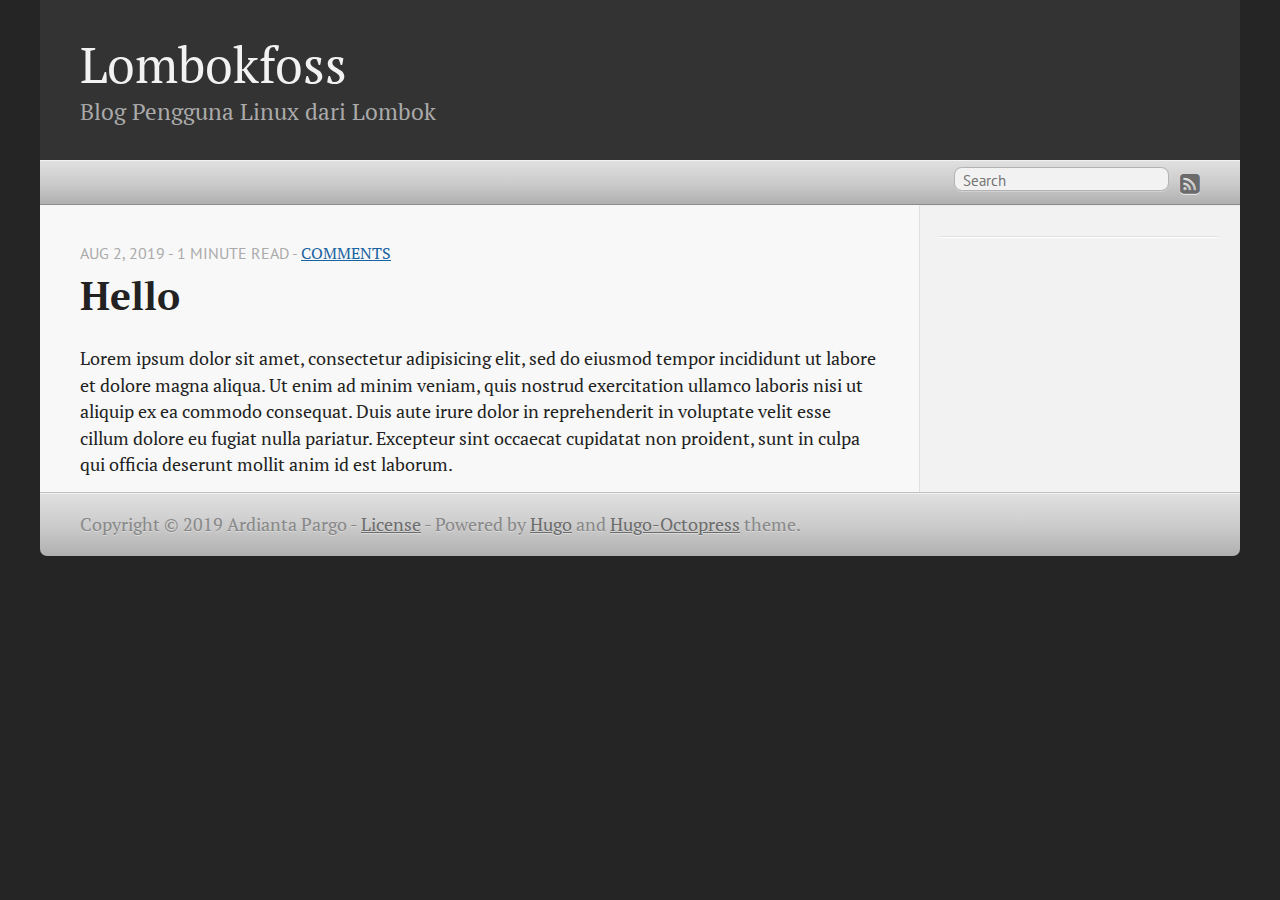
==== index.html @ ecf66093 "rebuilding site Fri Aug  2 18:17:07 WIB 2019" ====
<!DOCTYPE html>
<html xmlns="http://www.w3.org/1999/xhtml" xml:lang="en" lang="en-us">
<head>
  <meta http-equiv="content-type" content="text/html; charset=utf-8">

  
  <meta name="viewport" content="width=device-width,minimum-scale=1,maximum-scale=1">

  
    
    
      <link href="/css/fonts.css" rel="stylesheet" type="text/css">
    
  

  
  <title>Lombokfoss</title>

  
  
  <link rel="stylesheet" href="/css/hugo-octopress.css">

  
  

  
    <link rel="stylesheet" href="/css/fork-awesome.min.css">
  

  
  <link href="https://www.lombokfoss.com/favicon.png" rel="icon">

  
  <link href="https://www.lombokfoss.com/index.xml" rel="alternate" type="application/rss+xml" title="Lombokfoss" />

  <meta name="description" content="" />
  <meta name="keywords" content="">
  <meta name="author" content="Ardianta Pargo">

  
  <meta name="generator" content="Hugo 0.40.1" />

  
  

  
  
</head>
<body>


<header role="banner">
<hgroup>
  
  <h1><a href="https://www.lombokfoss.com/">Lombokfoss</a></h1>
    <h2>Blog Pengguna Linux dari Lombok</h2>
</hgroup></header>


<nav role="navigation">
<fieldset class="mobile-nav">
  
  <select onchange="location = this.value;">
    <option value="">Navigate…</option>
      
  </select>
</fieldset>


<ul class="main-navigation">
  
  
</ul>

<ul class="subscription">
  
    
        <a href="https://www.lombokfoss.com/index.xml" target="_blank" type="application/rss+xml" title="RSS"><i class="fa fa-rss-square fa-lg"></i></a>
    
  
</ul>


  <form action="https://www.google.com/search" method="get" target="_blank">
    <fieldset role="search">
      <input class="search" type="text" name="q" results="0" placeholder="Search"/>
      <input type="hidden" name="q" value="site:https://www.lombokfoss.com/" />
    </fieldset>
  </form>

</nav>




  

<div id="main">
  <div id="content">
    <div class="blog-index">
      
      
      <article>
        
        

<header>
  <p class="meta">Aug 2, 2019
     - 1 minute read 
     - <a href="https://www.lombokfoss.com/hello/#disqus_thread">Comments</a>

    
  </p>
  <h1 class="entry-title">
    <a href="https://www.lombokfoss.com/hello/">Hello</a>
  </h1>
</header>

        
          <p>Lorem ipsum dolor sit amet, consectetur adipisicing elit, sed do eiusmod tempor incididunt ut labore et dolore magna aliqua. Ut enim ad minim veniam, quis nostrud exercitation ullamco laboris nisi ut aliquip ex ea commodo consequat. Duis aute irure dolor in reprehenderit in voluptate velit esse cillum dolore eu fugiat nulla pariatur. Excepteur sint occaecat cupidatat non proident, sunt in culpa qui officia deserunt mollit anim id est laborum.</p>
          
        
      </article>
      
      
      






  
    </div>
    

<aside class="sidebar thirds">
  <section class="first odd">

    

    <p>
      
    </p>
  </section>



  
  <ul class="sidebar-nav">
    <li class="sidebar-nav-item">
      
      
      
      
      
         
      
      
      
      
      
      
      
      

    
    
    </li>
  </ul>

  

  

  
  
  
</aside>
    
  </div>
</div>
    <footer role="contentinfo">
      <p>Copyright &copy; 2019 Ardianta Pargo - <a href="https://www.lombokfoss.com/license/">License</a> -
        <span class="credit">Powered by <a target="_blank" href="https://gohugo.io">Hugo</a> and <a target="_blank" href="https://github.com/parsiya/hugo-octopress/">Hugo-Octopress</a> theme.
      </p>
    </footer>

    
    
    

    
      <script>
        var _gaq=[['_setAccount','UA-XXXXX-X'],['_trackPageview']];
        (function(d,t){var g=d.createElement(t),s=d.getElementsByTagName(t)[0];
        g.src=('https:'==location.protocol?'//ssl':'//www')+'.google-analytics.com/ga.js';
        s.parentNode.insertBefore(g,s)}(document,'script'));
      </script>
    
  </body>
</html>
---- css/fonts.css ----
/* pt-serif font */

/* pt-serif-regular - latin */
@font-face {
    font-family: 'PT Serif';
    font-style: normal;
    font-weight: 400;
    src: local('PT Serif'), local('PTSerif-Regular'),
         url('../fonts/pt-serif-v9-latin-regular.woff2') format('woff2'), /* Chrome 26+, Opera 23+, Firefox 39+ */
         url('../fonts/pt-serif-v9-latin-regular.woff') format('woff'); /* Chrome 6+, Firefox 3.6+, IE 9+, Safari 5.1+ */
}
/* pt-serif-italic - latin */
@font-face {
font-family: 'PT Serif';
font-style: italic;
font-weight: 400;
src: local('PT Serif Italic'), local('PTSerif-Italic'),
        url('../fonts/pt-serif-v9-latin-italic.woff2') format('woff2'), /* Chrome 26+, Opera 23+, Firefox 39+ */
        url('../fonts/pt-serif-v9-latin-italic.woff') format('woff'); /* Chrome 6+, Firefox 3.6+, IE 9+, Safari 5.1+ */
}
/* pt-serif-700 - latin */
@font-face {
font-family: 'PT Serif';
font-style: normal;
font-weight: 700;
src: local('PT Serif Bold'), local('PTSerif-Bold'),
        url('../fonts/pt-serif-v9-latin-700.woff2') format('woff2'), /* Chrome 26+, Opera 23+, Firefox 39+ */
        url('../fonts/pt-serif-v9-latin-700.woff') format('woff'); /* Chrome 6+, Firefox 3.6+, IE 9+, Safari 5.1+ */
}
/* pt-serif-700italic - latin */
@font-face {
font-family: 'PT Serif';
font-style: italic;
font-weight: 700;
src: local('PT Serif Bold Italic'), local('PTSerif-BoldItalic'),
        url('../fonts/pt-serif-v9-latin-700italic.woff2') format('woff2'), /* Chrome 26+, Opera 23+, Firefox 39+ */
        url('../fonts/pt-serif-v9-latin-700italic.woff') format('woff'); /* Chrome 6+, Firefox 3.6+, IE 9+, Safari 5.1+ */
}

/* pt-sans font */
/* pt-sans-regular - latin */
@font-face {
    font-family: 'PT Sans';
    font-style: normal;
    font-weight: 400;
    src: local('PT Sans'), local('PTSans-Regular'),
         url('../fonts/pt-sans-v9-latin-regular.woff2') format('woff2'), /* Chrome 26+, Opera 23+, Firefox 39+ */
         url('../fonts/pt-sans-v9-latin-regular.woff') format('woff'); /* Chrome 6+, Firefox 3.6+, IE 9+, Safari 5.1+ */
}
/* pt-sans-italic - latin */
@font-face {
font-family: 'PT Sans';
font-style: italic;
font-weight: 400;
src: local('PT Sans Italic'), local('PTSans-Italic'),
        url('../fonts/pt-sans-v9-latin-italic.woff2') format('woff2'), /* Chrome 26+, Opera 23+, Firefox 39+ */
        url('../fonts/pt-sans-v9-latin-italic.woff') format('woff'); /* Chrome 6+, Firefox 3.6+, IE 9+, Safari 5.1+ */
}
/* pt-sans-700 - latin */
@font-face {
font-family: 'PT Sans';
font-style: normal;
font-weight: 700;
src: local('PT Sans Bold'), local('PTSans-Bold'),
        url('../fonts/pt-sans-v9-latin-700.woff2') format('woff2'), /* Chrome 26+, Opera 23+, Firefox 39+ */
        url('../fonts/pt-sans-v9-latin-700.woff') format('woff'); /* Chrome 6+, Firefox 3.6+, IE 9+, Safari 5.1+ */
}
/* pt-sans-700italic - latin */
@font-face {
font-family: 'PT Sans';
font-style: italic;
font-weight: 700;
src: local('PT Sans Bold Italic'), local('PTSans-BoldItalic'),
        url('../fonts/pt-sans-v9-latin-700italic.woff2') format('woff2'), /* Chrome 26+, Opera 23+, Firefox 39+ */
        url('../fonts/pt-sans-v9-latin-700italic.woff') format('woff'); /* Chrome 6+, Firefox 3.6+, IE 9+, Safari 5.1+ */
}
---- css/hugo-octopress.css ----
html,
body,
div,
span,
applet,
object,
iframe,
h1,
h2,
h3,
h4,
h5,
h6,
p,
blockquote,
pre,
a,
abbr,
acronym,
address,
big,
cite,
code,
del,
dfn,
em,
img,
ins,
kbd,
q,
s,
samp,
small,
strike,
strong,
sub,
sup,
tt,
var,
b,
u,
i,
center,
dl,
dt,
dd,
ol,
ul,
li,
fieldset,
form,
label,
legend,
table,
caption,
tbody,
tfoot,
thead,
tr,
th,
td,
article,
aside,
canvas,
details,
embed,
figure,
figcaption,
footer,
header,
hgroup,
menu,
nav,
output,
ruby,
section,
summary,
time,
mark,
audio,
video {
    margin: 0;
    padding: 0;
    border: 0;
    font: inherit;
    font-size: 100%;
    vertical-align: baseline;
    font-family: "PT Serif",Georgia,Times,"Times New Roman",serif;

}
html {
    line-height: 1
}
ol,
ul {
    list-style: none
}
table {
    border-collapse: collapse;
    border-spacing: 0;
}
caption,
th,
td {
    text-align: left;
    font-weight: normal;
    vertical-align: middle;
}
q,
blockquote {
    quotes: none
}
q:before,
q:after,
blockquote:before,
blockquote:after {
    content: "";
    content: none
}
a img {
    border: none
}
article,
aside,
details,
figcaption,
figure,
footer,
header,
hgroup,
menu,
nav,
section,
summary {
    display: block
}
a {
    color: #1863a1
}
a:visited {
    color: #751590
}
a:focus {
    color: #0181eb
}
a:hover {
    color: #0181eb
}
a:active {
    color: #01579f
}
aside.sidebar a {
    color: #222
}
aside.sidebar a:focus {
    color: #0181eb
}
aside.sidebar a:hover {
    color: #0181eb
}
aside.sidebar a:active {
    color: #01579f
}
a {
    -webkit-transition: color 0.3s;
    -moz-transition: color 0.3s;
    -o-transition: color 0.3s;
    transition: color 0.3s
}
html {
    background: #252525 top left
}
body>div {
    background: #f2f2f2  top left;
    border-bottom: 1px solid #bfbfbf
}
body>div>div {
    background: #f8f8f8 top left;
    border-right: 1px solid #e0e0e0
}
/*.heading,
body>header h1,
h1,
h2,
h3,
h4,
h5,
h6 {
    font-family: "PT Serif", "Georgia", "Helvetica Neue", Arial, sans-serif
}*/
.sans,
body>header h2,
article header p.meta,
article>footer,
#content .blog-index footer,
/*html .gist .gist-file .gist-meta,*/
#blog-archives a.category,
#blog-archives time,
aside.sidebar section,
body>footer {
    font-family: "PT Sans", "Helvetica Neue", Arial, sans-serif
}
.serif,
body,
#content .blog-index a[rel=full-article] {
    /* font-family: "PT Serif", Georgia, Times, "Times New Roman", serif */
}
.mono,
pre,
code,
tt,
p code,
li code {
    font-family: Menlo, Monaco, "Andale Mono", "lucida console", "Courier New", monospace;
}
body>header h1 {
    font-size: 2.2em;
    font-family: "PT Serif", "Georgia", "Helvetica Neue", Arial, sans-serif;
    font-weight: normal;
    line-height: 1.2em;
    margin-bottom: 0.6667em
}
body>header h2 {
    font-family: "PT Serif", "Georgia", "Helvetica Neue", Arial, sans-serif
}
body {
    line-height: 1.5em;
    color: #222
}
h1 {
    font-size: 2.2em;
    line-height: 1.2em
}
/* @media only screen and (min-width: 992px) {
    body {
        font-size: 1.15em
    }
    h1 {
        font-size: 2.6em;
        line-height: 1.2em
    }
} */
h1,
h2,
h3,
h4,
h5,
h6 {
    text-rendering: optimizelegibility;
    margin-bottom: 1em;
    font-weight: bold;
    margin-top: 1em;
}
h2,
section h1 {
    font-size: 1.5em
}
h3,
section h2,
section section h1 {
    font-size: 1.3em
}
h4,
section h3,
section section h2,
section section section h1 {
    font-size: 1em
}
h5,
section h4,
section section h3 {
    font-size: .9em
}
h6,
section h5,
section section h4,
section section section h3 {
    font-size: .8em
}
p,
article blockquote,
ul,
ol {
    margin-bottom: 0.8em; /* changed this from 1.5em to 0.8 */
}
ul {
    list-style-type: disc
}
ul ul {
    list-style-type: circle;
    margin-bottom: 0px
}
ul ul ul {
    list-style-type: square;
    margin-bottom: 0px
}
ol {
    list-style-type: decimal
}
ol ol {
    list-style-type: lower-alpha;
    margin-bottom: 0px
}
ol ol ol {
    list-style-type: lower-roman;
    margin-bottom: 0px
}
ul,
ul ul,
ul ol,
ol,
ol ul,
ol ol {
    margin-left: 1.3em
}
ul ul,
ul ol,
ol ul,
ol ol {
    margin-bottom: 0em
}
strong {
    font-weight: bold
}
em {
    font-style: italic
}
sup,
sub {
    font-size: 0.75em;
    position: relative;
    display: inline-block;
    padding: 0 .2em;
    line-height: .8em
}
sup {
    top: -.5em
}
sub {
    bottom: -.5em
}
a[rev='footnote'] {
    font-size: .75em;
    padding: 0 .3em;
    line-height: 1
}
q {
    font-style: italic
}
q:before {
    content: "\201C"
}
q:after {
    content: "\201D"
}
em,
dfn {
    font-style: italic
}
strong,
dfn {
    font-weight: bold
}
del,
s {
    text-decoration: line-through
}
abbr,
acronym {
    border-bottom: 1px dotted;
    cursor: help
}
hr {
    margin-bottom: 0.2em
}
small {
    font-size: .8em
}
big {
    font-size: 1.2em
}
article blockquote {
    font-style: italic;
    position: relative;
    font-size: 1.0em;
    line-height: 1.5em;
    padding-left: 1em;
    border-left: 4px solid rgba(170, 170, 170, 0.5)
}
article blockquote cite {
    font-style: italic
}
article blockquote cite a {
    color: #aaa !important;
    word-wrap: break-word
}
article blockquote cite:before {
    content: '\2014';
    padding-right: .3em;
    padding-left: .3em;
    color: #aaa
}
@media only screen and (min-width: 992px) {
    article blockquote {
        padding-left: 1.5em;
        border-left-width: 4px
    }
}
.pullquote-right:before,
.pullquote-left:before {
    padding: 0;
    border: none;
    content: attr(data-pullquote);
    float: right;
    width: 45%;
    margin: .5em 0 1em 1.5em;
    position: relative;
    top: 7px;
    font-size: 1.4em;
    line-height: 1.45em
}
.pullquote-left:before {
    float: left;
    margin: .5em 1.5em 1em 0
}
.force-wrap,
article a,
aside.sidebar a {
    white-space: -moz-pre-wrap;
    white-space: -pre-wrap;
    white-space: -o-pre-wrap;
    white-space: pre-wrap;
    word-wrap: break-word
}
.group,
body>header,
body>nav,
body>footer,
body #content>article,
body #content>div>article,
body #content>div>section,
body div.pagination,
aside.sidebar,
#main,
#content,
.sidebar {
    *zoom: 1
}
.group:after,
body>header:after,
body>nav:after,
body>footer:after,
body #content>article:after,
body #content>div>section:after,
body div.pagination:after,
#main:after,
#content:after,
.sidebar:after {
    content: "";
    display: table;
    clear: both
}
body {
    -webkit-text-size-adjust: none;
    max-width: 1200px; /* original is 1200px but for some reason it is smaller in my screen */
    position: relative;
    margin: 0 auto;
    font-size: 110%;
}
body>header,
body>nav,
body>footer,
body #content>article,
body #content>div>article,
body #content>div>section {
    padding-left: 18px;
    padding-right: 18px
}
@media only screen and (min-width: 480px) {
    body>header,
    body>nav,
    body>footer,
    body #content>article,
    body #content>div>article,
    body #content>div>section {
        padding-left: 25px;
        padding-right: 25px
    }
}
@media only screen and (min-width: 768px) {
    body>header,
    body>nav,
    body>footer,
    body #content>article,
    body #content>div>article,
    body #content>div>section {
        padding-left: 35px;
        padding-right: 35px
    }
}
@media only screen and (min-width: 992px) {
    body>header,
    body>nav,
    body>footer,
    body #content>article,
    body #content>div>article,
    body #content>div>section { /* changed padding for the main article from 55px to 40px*/
        padding-left: 40px;
        padding-right: 40px;
    }
}
body div.pagination {
    margin-left: 18px;
    margin-right: 18px
}
@media only screen and (min-width: 480px) {
    body div.pagination {
        margin-left: 25px;
        margin-right: 25px
    }
}
@media only screen and (min-width: 768px) {
    body div.pagination {
        margin-left: 35px;
        margin-right: 35px
    }
}
@media only screen and (min-width: 992px) {
    body div.pagination {
        margin-left: 55px;
        margin-right: 55px
    }
}
body>header {
    font-size: 1em;
    padding-top: 1.5em;
    padding-bottom: 1.5em
}
#content {
    overflow: hidden
}
#content>div,
#content>article {
    width: 100%
}
aside.sidebar {
    float: none;
    padding: 0 18px 1px;
    background-color: #f7f7f7;
    border-top: 1px solid #e0e0e0
}
.flex-content,
article img,
article video,
article .flash-video,
article .caption-wrapper,
aside.sidebar img {
    max-width: 100%;
    height: auto
}
.basic-alignment.left,
article img.left,
article video.left,
article .left.flash-video,
article .left.caption-wrapper,
aside.sidebar img.left {
    float: left;
    margin-right: 1.5em
}
.basic-alignment.right,
article img.right,
article video.right,
article .right.flash-video,
article .right.caption-wrapper,
aside.sidebar img.right {
    float: right;
    margin-left: 1.5em
}
.basic-alignment.center,
article img.center,
article video.center,
article .center.flash-video,
article .center.caption-wrapper,
aside.sidebar img.center {
    display: block;
    margin: 0 auto 1.5em
}
.basic-alignment.left,
article img.left,
article video.left,
article .left.flash-video,
article .left.caption-wrapper,
aside.sidebar img.left,
.basic-alignment.right,
article img.right,
article video.right,
article .right.flash-video,
article .right.caption-wrapper,
aside.sidebar img.right {
    margin-bottom: .8em
}
.toggle-sidebar,
.no-sidebar .toggle-sidebar {
    display: none
}
@media only screen and (min-width: 750px) {
    body.sidebar-footer aside.sidebar {
        float: none;
        width: auto;
        clear: left;
        margin: 0;
        padding: 0 35px 1px;
        background-color: #f7f7f7;
        border-top: 1px solid #eaeaea
    }
    body.sidebar-footer aside.sidebar section.odd,
    body.sidebar-footer aside.sidebar section.even {
        float: left;
        width: 48%
    }
    body.sidebar-footer aside.sidebar section.odd {
        margin-left: 0
    }
    body.sidebar-footer aside.sidebar section.even {
        margin-left: 4%
    }
    body.sidebar-footer aside.sidebar.thirds section {
        width: 30%;
        margin-left: 5%
    }
    body.sidebar-footer aside.sidebar.thirds section.first {
        margin-left: 0;
        clear: both
    }
}
body.sidebar-footer #content {
    margin-right: 0px
}
body.sidebar-footer .toggle-sidebar {
    display: none
}
@media only screen and (min-width: 550px) {
    body>header {
        font-size: 1em
    }
}
@media only screen and (min-width: 750px) {
    aside.sidebar {
        float: none;
        width: auto;
        clear: left;
        margin: 0;
        padding: 0 35px 1px;
        background-color: #f7f7f7;
        border-top: 1px solid #eaeaea
    }
    aside.sidebar section.odd,
    aside.sidebar section.even {
        float: left;
        width: 48%
    }
    aside.sidebar section.odd {
        margin-left: 0
    }
    aside.sidebar section.even {
        margin-left: 4%
    }
    aside.sidebar.thirds section {
        width: 30%;
        margin-left: 5%
    }
    aside.sidebar.thirds section.first {
        margin-left: 0;
        clear: both
    }
}
@media only screen and (min-width: 768px) {
    body {
        -webkit-text-size-adjust: auto
    }
    body>header {
        font-size: 1.2em
    }
    #main {
        padding: 0;
        margin: 0 auto
    }
    #content {
        overflow: visible;
        margin-right: 240px;
        position: relative
    }
    .no-sidebar #content {
        margin-right: 0;
        border-right: 0
    }
    .collapse-sidebar #content {
        margin-right: 20px
    }
    #content>div,
    #content>article {
        padding-top: 17.5px;
        padding-bottom: 17.5px;
        float: left
    }
    aside.sidebar {
        width: 210px;
        padding: 0 15px 15px;
        background: none;
        clear: none;
        float: left;
        margin: 0 -100% 0 0;
    }
    aside.sidebar section {
        width: auto;
        margin-left: 0
    }
    aside.sidebar section.odd,
    aside.sidebar section.even {
        float: none;
        width: auto;
        margin-left: 0
    }
    .collapse-sidebar aside.sidebar {
        float: none;
        width: auto;
        clear: left;
        margin: 0;
        padding: 0 35px 1px;
        background-color: #f7f7f7;
        border-top: 1px solid #eaeaea
    }
    .collapse-sidebar aside.sidebar section.odd,
    .collapse-sidebar aside.sidebar section.even {
        float: left;
        width: 48%
    }
    .collapse-sidebar aside.sidebar section.odd {
        margin-left: 0
    }
    .collapse-sidebar aside.sidebar section.even {
        margin-left: 4%
    }
    .collapse-sidebar aside.sidebar.thirds section {
        width: 30%;
        margin-left: 5%
    }
    .collapse-sidebar aside.sidebar.thirds section.first {
        margin-left: 0;
        clear: both
    }
}
@media only screen and (min-width: 992px) {
    body>header {
        font-size: 1.3em
    }
    #content {
        margin-right: 320px; /* increase this by X where X is the increase in width of aside.sidebar a few line down */
    }
    #content>div,
    #content>article {
        padding-top: 0.5em;
        padding-bottom: 0.5em;
    }
    aside.sidebar {
        width: 280px;   /* increase sidebad, remember to increase the margin-right of #content a few lines up by the same amount */
        padding: 0em 20px 20px
    }
    .collapse-sidebar aside.sidebar {
        padding-left: 55px;
        padding-right: 55px
    }
}
body>header {
    background: #333
}
body>header h1 {
    display: inline-block;
    margin: 0
}
body>header h1 a,
body>header h1 a:visited,
body>header h1 a:hover {
    color: #f2f2f2;
    text-decoration: none
}
body>header h2 {
    margin: .2em 0 0;
    font-size: 1em;
    color: #aaa;
    font-weight: normal
}
body>nav {
    position: relative;
    background-color: #ccc;
    background: -webkit-gradient(linear, 50% 0%, 50% 100%, color-stop(0%, #e0e0e0), color-stop(50%, #cccccc), color-stop(100%, #b0b0b0));
    background: -webkit-linear-gradient(#e0e0e0, #cccccc, #b0b0b0);
    background: -moz-linear-gradient(#e0e0e0, #cccccc, #b0b0b0);
    background: -o-linear-gradient(#e0e0e0, #cccccc, #b0b0b0);
    background: linear-gradient(#e0e0e0, #cccccc, #b0b0b0);
    border-top: 1px solid #f2f2f2;
    border-bottom: 1px solid #8c8c8c;
    padding-top: .35em;
    padding-bottom: .35em
}
body>nav form {
    -webkit-background-clip: padding;
    -moz-background-clip: padding;
    background-clip: padding-box;
    margin: 0;
    padding: 0
}
body>nav form .search {
    padding: .3em .5em 0;
    font-size: .85em;
    font-family: "PT Sans", "Helvetica Neue", Arial, sans-serif;
    line-height: 1.1em;
    width: 95%;
    -webkit-border-radius: 0.5em;
    -moz-border-radius: 0.5em;
    -ms-border-radius: 0.5em;
    -o-border-radius: 0.5em;
    border-radius: 0.5em;
    -webkit-background-clip: padding;
    -moz-background-clip: padding;
    background-clip: padding-box;
    -webkit-box-shadow: #d1d1d1 0 1px;
    -moz-box-shadow: #d1d1d1 0 1px;
    box-shadow: #d1d1d1 0 1px;
    background-color: #f2f2f2;
    border: 1px solid #b3b3b3;
    color: #888
}
body>nav form .search:focus {
    color: #444;
    border-color: #80b1df;
    -webkit-box-shadow: #80b1df 0 0 4px, #80b1df 0 0 3px inset;
    -moz-box-shadow: #80b1df 0 0 4px, #80b1df 0 0 3px inset;
    box-shadow: #80b1df 0 0 4px, #80b1df 0 0 3px inset;
    background-color: #fff;
    outline: none
}
body>nav fieldset[role=search] {
    float: right;
    width: 48%
}
body>nav fieldset.mobile-nav {
    float: left;
    width: 48%
}
body>nav fieldset.mobile-nav select {
    width: 100%;
    font-size: .8em;
    border: 1px solid #888
}
body>nav ul {
    display: none
}
@media only screen and (min-width: 550px) {
    body>nav {
        font-size: .9em
    }
    body>nav ul {
        margin: 0;
        padding: 0;
        border: 0;
        overflow: hidden;
        *zoom: 1;
        float: left;
        display: block;
        padding-top: .15em
    }
    body>nav ul li {
        list-style-image: none;
        list-style-type: none;
        margin-left: 0;
        white-space: nowrap;
        display: inline;
        float: left;
        padding-left: 0;
        padding-right: 0
    }
    body>nav ul li:first-child,
    body>nav ul li.first {
        padding-left: 0
    }
    body>nav ul li:last-child {
        padding-right: 0
    }
    body>nav ul li.last {
        padding-right: 0
    }
    body>nav ul.subscription {
        margin-left: .8em;
        float: right
    }
    body>nav ul.subscription li:last-child a {
        padding-right: 0
    }
    body>nav ul li {
        margin: 0
    }
    body>nav a {
        color: #6b6b6b;
        font-family: "PT Sans", "Helvetica Neue", Arial, sans-serif;
        text-shadow: #ebebeb 0 1px;
        float: left;
        text-decoration: none;
        font-size: 1.1em;
        padding: .1em 0;
        line-height: 1.5em
    }
    body>nav a:visited {
        color: #6b6b6b
    }
    body>nav a:hover {
        color: #2b2b2b
    }
    body>nav li+li {
        border-left: 1px solid #b0b0b0;
        margin-left: .8em
    }
    body>nav li+li a {
        padding-left: .8em;
        border-left: 1px solid #dedede
    }
    body>nav form {
        float: right;
        text-align: left;
        padding-left: .8em;
        width: 175px
    }
    body>nav form .search {
        width: 93%;
        font-size: .95em;
        line-height: 1.2em
    }
    body>nav ul[data-subscription$=email]+form {
        width: 97px
    }
    body>nav ul[data-subscription$=email]+form .search {
        width: 91%
    }
    body>nav fieldset.mobile-nav {
        display: none
    }
    body>nav fieldset[role=search] {
        width: 99%
    }
}
@media only screen and (min-width: 992px) {
    body>nav form {
        width: 215px
    }
    body>nav ul[data-subscription$=email]+form {
        width: 147px
    }
}
.no-placeholder body>nav .search {
    background: #f2f2f2 0.3em 0.25em no-repeat;
    text-indent: 1.3em
}
@media only screen and (min-width: 550px) {
    .maskImage body>nav ul[data-subscription$=email]+form {
        width: 123px
    }
}
@media only screen and (min-width: 992px) {
    .maskImage body>nav ul[data-subscription$=email]+form {
        width: 173px
    }
}
.maskImage ul.subscription {
    position: relative;
    top: .2em
}
.maskImage ul.subscription li,
.maskImage ul.subscription a {
    border: 0;
    padding: 0
}
.maskImage a[rel=subscribe-rss] {
    position: relative;
    top: 0px;
    text-indent: -999999em;
    background-color: #dedede;
    border: 0;
    padding: 0
}
.maskImage a[rel=subscribe-rss],
.maskImage a[rel=subscribe-rss]:after {
    -webkit-mask-repeat: no-repeat;
    -moz-mask-repeat: no-repeat;
    -ms-mask-repeat: no-repeat;
    -o-mask-repeat: no-repeat;
    mask-repeat: no-repeat;
    width: 22px;
    height: 22px
}
.maskImage a[rel=subscribe-rss]:after {
    content: "";
    position: absolute;
    top: -1px;
    left: 0;
    background-color: #ababab
}
.maskImage a[rel=subscribe-rss]:hover:after {
    background-color: #9e9e9e
}
.maskImage a[rel=subscribe-email] {
    position: relative;
    top: 0px;
    text-indent: -999999em;
    background-color: #dedede;
    border: 0;
    padding: 0
}
.maskImage a[rel=subscribe-email],
.maskImage a[rel=subscribe-email]:after {
    -webkit-mask-repeat: no-repeat;
    -moz-mask-repeat: no-repeat;
    -ms-mask-repeat: no-repeat;
    -o-mask-repeat: no-repeat;
    mask-repeat: no-repeat;
    width: 28px;
    height: 22px
}
.maskImage a[rel=subscribe-email]:after {
    content: "";
    position: absolute;
    top: -1px;
    left: 0;
    background-color: #ababab
}
.maskImage a[rel=subscribe-email]:hover:after {
    background-color: #9e9e9e
}
article {
    padding-top: 1em
}
article header {
    position: relative;
    /*padding-top: 2em;*/
    padding-bottom: 1em;
    margin-bottom: 1em;
}
article header h1 {
    margin: 0;
    margin-top: 0.15em;
}
article header h1 a {
    text-decoration: none
}
article header h1 a:hover {
    text-decoration: underline
}
article header p {
    font-size: .9em;
    color: #aaa;
    margin: 0
}
article header p.meta {
    text-transform: uppercase;
    /*position: absolute;*/
    top: 0;
}
@media only screen and (min-width: 768px) {
    article header {
        margin-bottom: 1.5em;
        padding-bottom: 1em;
    }
}

.entry-content article h2:first-child,
article header+h2 {
    padding-top: 0
}
article h2:first-child,
article header+h2 {
    background: none
}
article .feature {
    padding-top: .5em;
    margin-bottom: 1em;
    padding-bottom: 1em;
    font-size: 2.0em;
    font-style: italic;
    line-height: 1.3em
}
article img,
article video,
article .flash-video,
article .caption-wrapper {
    -webkit-border-radius: 0.3em;
    -moz-border-radius: 0.3em;
    -ms-border-radius: 0.3em;
    -o-border-radius: 0.3em;
    border-radius: 0.3em;
    -webkit-box-shadow: rgba(0, 0, 0, 0.15) 0 1px 4px;
    -moz-box-shadow: rgba(0, 0, 0, 0.15) 0 1px 4px;
    box-shadow: rgba(0, 0, 0, 0.15) 0 1px 4px;
    -webkit-box-sizing: border-box;
    -moz-box-sizing: border-box;
    box-sizing: border-box;
    border: #fff 0.5em solid
}
article img.caption,
article video.caption,
article .flash-video.caption,
article .caption-wrapper.caption {
    -webkit-border-radius: 0px;
    -moz-border-radius: 0px;
    -ms-border-radius: 0px;
    -o-border-radius: 0px;
    border-radius: 0px;
    -webkit-box-shadow: 0px;
    -moz-box-shadow: 0px;
    box-shadow: 0px;
    -webkit-box-sizing: border-box;
    -moz-box-sizing: border-box;
    box-sizing: border-box;
    border: 0px
}
article .caption-wrapper {
    display: inline-block;
    margin-bottom: 1em;
}
article .caption-wrapper .caption-text {
    background: #fff;
    text-align: center;
    font-size: .8em;
    color: #666;
    display: block
}
article video,
article .flash-video {
    margin: 0 auto 1.5em
}
article video {
    display: block;
    width: 100%
}
article .flash-video>div {
    position: relative;
    display: block;
    padding-bottom: 56.25%;
    padding-top: 1px;
    height: 0;
    overflow: hidden
}
article .flash-video>div iframe,
article .flash-video>div object,
article .flash-video>div embed {
    position: absolute;
    top: 0;
    left: 0;
    width: 100%;
    height: 100%
}
article>footer {
    padding-bottom: 0.3em;  /* decrease footer padding */
    margin-top: 0.3em;
}
article>footer p.meta {
    margin-bottom: .8em;
    font-size: .85em;
    clear: both;
    overflow: hidden
}
#content .blog-index {
    padding-top: 0;
    padding-bottom: 0
}
#content .blog-index article {
    padding-top: 2em;
    font-family: "PT Serif",Georgia,Times,"Times New Roman",serif;
}
#content .blog-index article header {
    background: none;
    padding-bottom: 0
}
#content .blog-index article h1 {
    font-size: 2.2em
}
#content .blog-index article h1 a {
    color: inherit
}
#content .blog-index article h1 a:hover {
    color: #0181eb
}
#content .blog-index a[rel=full-article] {
    background: #ebebeb;
    display: inline-block;
    padding: .4em .8em;
    margin-right: .5em;
    text-decoration: none;
    color: #666;
    -webkit-transition: background-color 0.5s;
    -moz-transition: background-color 0.5s;
    -o-transition: background-color 0.5s;
    transition: background-color 0.5s
}
#content .blog-index a[rel=full-article]:hover {
    background: #0181eb;
    text-shadow: none;
    color: #f8f8f8
}
#content .blog-index footer {
    margin-top: 1em
}
.separator,
article>footer .byline+time:before,
article>footer time+time:before,
article>footer .comments:before,
article>footer .byline ~ .categories:before {
    content: "\2022 ";
    padding: 0 .4em 0 .2em;
    display: inline-block
}
/* pagination stuff */
#content div.pagination {
    text-align: center;
    font-size: .95em;
    position: relative;
    padding-top: 1.5em;
    padding-bottom: 1.5em
}
#content div.pagination a {
    text-decoration: none;
    color: #000;
    padding-left: 0.4em; /* horizontal space between pagination links */
}
#content div.pagination a:hover {   /* hover color for pagination links/icons */
    color: #0181eb
}

/* if you want to send pagination icons/links to left or right, you can use these labels
#content div.pagination a.prev {
    position: absolute;
    left: 0
}
#content div.pagination a.next {
    position: absolute;
    right: 0
}
#content div.pagination a[href*=archive]:before,
#content div.pagination a[href*=archive]:after {
    content: '\2014';
    padding: 0 .3em
}
*/

p.meta+.sharing {
    padding-top: 1em;
    padding-left: 0;
}
#fb-root {
    display: none
}

pre {
    background: #002b36 top left;
    -webkit-border-radius: 0.0em;
    -moz-border-radius: 0.0em;
    -ms-border-radius: 0.0em;
    -o-border-radius: 0.0em;
    border-radius: 0.0em;
    line-height: 1.45em;
    margin-bottom: 0.8em;
    padding: 0em 0em;
    color: #93a1a1;
    font-size: 80%;  /* change the code font size */

}
h3.filename+pre {
    -moz-border-radius-topleft: 0px;
    -webkit-border-top-left-radius: 0px;
    border-top-left-radius: 0px;
    -moz-border-radius-topright: 0px;
    -webkit-border-top-right-radius: 0px;
    border-top-right-radius: 0px
}
p code,
li code {
    display: inline-block;
    white-space: no-wrap;
    background: #fff;
    font-size: .8em;
    line-height: 1.5em;
    color: #555;
    border: 1px solid #ddd;
    -webkit-border-radius: 0.4em;
    -moz-border-radius: 0.4em;
    -ms-border-radius: 0.4em;
    -o-border-radius: 0.4em;
    border-radius: 0.4em;
    padding: 0 .3em;
    margin: -1px 0
}
p pre code,
li pre code {
    font-size: 1em !important;
    background: none;
    border: none;
    color: #93a1a1;
}

/* Fix codecaption and the new Chroma highlighter */

div.highlight > pre > code,
pre > code
{
    overflow-y: hidden;
    display: block;
}

td > div.highlight > pre > code,
div.linenodiv > pre > code
{
    overflow: scroll;
    overflow-y: hidden;
    display: inline;
}

/* End fix codecaption and the new Chroma highlighter */

pre::-webkit-scrollbar,
.highlighttable::-webkit-scrollbar,
.gist-highlighttable::-webkit-scrollbar {
    height: .5em;
    background: rgba(255, 255, 255, 0.15)
}
pre::-webkit-scrollbar-thumb:horizontal,
.highlighttable::-webkit-scrollbar-thumb:horizontal,
.gist-highlighttable::-webkit-scrollbar-thumb:horizontal {
    background: rgba(255, 255, 255, 0.2);
    -webkit-border-radius: 4px;
    border-radius: 4px
}
figure.code {
    background: none;
    padding: 0;
    border: 0;
    margin-bottom: 0.8em
}
figure.code pre {
    margin-bottom: 0
}
figure.code figcaption {
    position: relative
}
figure.code .highlighttable {
    margin-bottom: 0;
    table-layout: fixed;
    width: 100%;
}
.code-title,
h3.filename,
figure.code figcaption { /* figcaption changes */
    text-align: center;
    line-height: 2em;
    text-shadow: #cbcccc 0 1px 0;
    color: #474747;
    font-weight: normal;
    margin-bottom: 0;
    -moz-border-radius-topleft: 5px;
    -webkit-border-top-left-radius: 5px;
    border-top-left-radius: 5px;
    -moz-border-radius-topright: 5px;
    -webkit-border-top-right-radius: 5px;
    border-top-right-radius: 5px;
    background: #aaa top repeat-x;
    border: 1px solid #565656;
    border-top-color: #cbcbcb;
    border-left-color: #a5a5a5;
    border-right-color: #a5a5a5;
    border-bottom: 0;
    font-size: 90%; /* change size of font in figcaption */
}
.download-source,
figure.code figcaption a {
    position: absolute;
    right: .8em;
    text-decoration: none;
    color: #666 !important;
    z-index: 1;
    font-size: 13px;
    text-shadow: #cbcccc 0 1px 0;
    padding-left: 3em
}
.download-source:hover,
figure.code figcaption a:hover {
    text-decoration: underline
}
#archive #content>div,
#archive #content>div>article {
    padding-top: 0
}
#blog-archives {
    color: #aaa
}
#blog-archives article {
    padding: 1em 0 1em;
    position: relative;
}
#blog-archives article:last-child {
    background: none
}
#blog-archives article footer {
    padding: 0;
    margin: 0
}
#blog-archives h1 {
    color: #222;
    margin-bottom: .3em
}
#blog-archives h2 {
    display: none
}
#blog-archives h1 {
    font-size: 1.5em
}
#blog-archives h1 a {
    text-decoration: none;
    color: inherit;
    font-weight: normal;
    display: inline-block
}
#blog-archives h1 a:hover {
    text-decoration: underline
}
#blog-archives h1 a:hover {
    color: #0181eb
}
#blog-archives a.category,
#blog-archives time {
    color: #aaa;

}
#blog-archives .entry-content {
    display: none
}
#blog-archives time {
    font-size: .9em;
    line-height: 1.2em
}
#blog-archives time .month,
#blog-archives time .day {
    display: inline-block;
}
#blog-archives time .month {
    text-transform: uppercase
}
#blog-archives p {
    margin-bottom: 1em
}
#blog-archives a,
#blog-archives .entry-content a {
    color: inherit
}
#blog-archives a:hover,
#blog-archives .entry-content a:hover {
    color: #0181eb
}
#blog-archives a:hover {
    color: #0181eb
}
@media only screen and (min-width: 550px) {
    #blog-archives article {
        margin-left: 5em
    }
    #blog-archives h2 {
        margin-bottom: 0.3em;
        font-weight: normal;
        display: inline-block;
        position: relative;
        top: -1px;
        float: left;
        margin-top: 1.7em;     /* align year with the rest */
    }
    #blog-archives time {
        position: absolute;
        text-align: right;
        left: 0em;
        top: 3em; /* may need to change this to align the month/date on the tag/category (archive) pages with post name */
        font-family: "PT Sans","Helvetica Neue",Arial,sans-serif;
    }

   /* #blog-archives .year {
        display: none;
    }*/
    #blog-archives article {
        padding-left: 4.5em;
        padding-bottom: .7em;
    }
    #blog-archives a.category {
        line-height: 1.1em;
    }
}
#content>.category article {
    margin-left: 0;
    padding-left: 6.8em
}
#content>.category .year {
    display: inline;
}
.side-shadow-border,
aside.sidebar section h1,
aside.sidebar li {
    -webkit-box-shadow: #fff 0 1px;
    -moz-box-shadow: #fff 0 1px;
    box-shadow: #fff 0 1px
}
aside.sidebar {
    overflow: hidden;
    color: #4b4b4b;
    text-shadow: #fff 0 1px;
}
aside.sidebar section {
    font-size: 0.9em;
    line-height: 1.4em;
    margin-bottom: 0.5em
}
aside.sidebar section h1 {
    margin: 0.5em 0 0;
    padding-bottom: .2em;
    border-bottom: 1px solid #e0e0e0
}
aside.sidebar section h1+p {
    padding-top: .4em
}
aside.sidebar img {
    -webkit-border-radius: 0.3em;
    -moz-border-radius: 0.3em;
    -ms-border-radius: 0.3em;
    -o-border-radius: 0.3em;
    border-radius: 0.3em;
    -webkit-box-shadow: rgba(0, 0, 0, 0.15) 0 1px 4px;
    -moz-box-shadow: rgba(0, 0, 0, 0.15) 0 1px 4px;
    box-shadow: rgba(0, 0, 0, 0.15) 0 1px 4px;
    -webkit-box-sizing: border-box;
    -moz-box-sizing: border-box;
    box-sizing: border-box;
    border: #fff 0.3em solid
}
aside.sidebar ul {
    margin-bottom: 0.5em;
    margin-left: 0
}
aside.sidebar li {
    list-style: none;
    padding: .5em 0;
    margin: 0;
    border-bottom: 1px solid #e0e0e0
}
aside.sidebar li p:last-child {
    margin-bottom: 0
}
aside.sidebar a {
    color: inherit;
    -webkit-transition: color 0.5s;
    -moz-transition: color 0.5s;
    -o-transition: color 0.5s;
    transition: color 0.5s
}
aside.sidebar:hover a {
    color: #222
}
aside.sidebar:hover a:hover {
    color: #0181eb
}

@media only screen and (min-width: 768px) {
    .toggle-sidebar {
        outline: none;
        position: absolute;
        right: -10px;
        top: 0;
        bottom: 0;
        display: inline-block;
        text-decoration: none;
        color: #cecece;
        width: 9px;
        cursor: pointer
    }
    .toggle-sidebar:hover {
        background: #e9e9e9;
        background: -webkit-gradient(linear, 0% 50%, 100% 50%, color-stop(0%, rgba(224, 224, 224, 0.5)), color-stop(100%, rgba(224, 224, 224, 0)));
        background: -webkit-linear-gradient(left, rgba(224, 224, 224, 0.5), rgba(224, 224, 224, 0));
        background: -moz-linear-gradient(left, rgba(224, 224, 224, 0.5), rgba(224, 224, 224, 0));
        background: -o-linear-gradient(left, rgba(224, 224, 224, 0.5), rgba(224, 224, 224, 0));
        background: linear-gradient(left, rgba(224, 224, 224, 0.5), rgba(224, 224, 224, 0))
    }
    .toggle-sidebar:after {
        position: absolute;
        right: -11px;
        top: 0;
        width: 20px;
        font-size: 1.2em;
        line-height: 1.1em;
        padding-bottom: .15em;
        -moz-border-radius-bottomright: 0.3em;
        -webkit-border-bottom-right-radius: 0.3em;
        border-bottom-right-radius: 0.3em;
        text-align: center;
        border-bottom: 1px solid #e0e0e0;
        border-right: 1px solid #e0e0e0;
        content: "\00BB";
        text-indent: -1px
    }
    .collapse-sidebar .toggle-sidebar {
        text-indent: 0px;
        right: -20px;
        width: 19px
    }
    .collapse-sidebar .toggle-sidebar:hover {
        background: #e9e9e9
    }
    .collapse-sidebar .toggle-sidebar:after {
        border-left: 1px solid #e0e0e0;
        text-shadow: #fff 0 1px;
        content: "\00AB";
        left: 0px;
        right: 0;
        text-align: center;
        text-indent: 0;
        border: 0;
        border-right-width: 0;
        background: none
    }
}

body>footer {
    font-size: 1em; /* increase font size for footer */
    color: #888;
    text-shadow: #d9d9d9 0 1px;
    background-color: #ccc;
    background: -webkit-gradient(linear, 50% 0%, 50% 100%, color-stop(0%, #e0e0e0), color-stop(50%, #cccccc), color-stop(100%, #b0b0b0));
    background: -webkit-linear-gradient(#e0e0e0, #cccccc, #b0b0b0);
    background: -moz-linear-gradient(#e0e0e0, #cccccc, #b0b0b0);
    background: -o-linear-gradient(#e0e0e0, #cccccc, #b0b0b0);
    background: linear-gradient(#e0e0e0, #cccccc, #b0b0b0);
    border-top: 1px solid #f2f2f2;
    position: relative;
    padding-top: 1em;
    padding-bottom: 1em;
    margin-bottom: 3em;
    -moz-border-radius-bottomleft: 0.4em;
    -webkit-border-bottom-left-radius: 0.4em;
    border-bottom-left-radius: 0.4em;
    -moz-border-radius-bottomright: 0.4em;
    -webkit-border-bottom-right-radius: 0.4em;
    border-bottom-right-radius: 0.4em;
    z-index: 1
}
body>footer a {
    color: #6b6b6b
}
body>footer a:visited {
    color: #6b6b6b
}
body>footer a:hover {
    color: #484848
}
body>footer p:last-child {
    margin-bottom: 0
}
table,
th,
td
 {
    border: 1px solid black;
    padding: 3px;
}
th {
    font-weight: bold;
    text-align: center;
}

/* Taken from hyde-x.css to format labels (categories) as Octopress doesn't have  */

.label {
  display: inline;
  padding: .2em .6em .3em;
  font-size: 80%;
  font-weight: bold;
  line-height: 1;
  color: #fff;
  text-align: center;
  vertical-align: baseline;
  border-radius: .25em;
}
a.label:hover,
a.label:focus {
  color: #fff;
  text-decoration: none;
  cursor: pointer;
}

.label:empty {
  display: none;
}

/* keep the color of visited categories- visited color makes them unreadable */
a.label:visited {
    color: #fff;
}

.label {
  margin: 0 .25em;
  background-color: #313131;
}

.posts a.label,
.post-date a.label {
  color: #fff;
  text-decoration: none;
  cursor: pointer;
}

/* this part makes the mycode shortcode work */

.linenodiv {
    background-color: #002B36!important;
}

/* because we have changed the font-family of everything, we need to change it for the code inside pre to fit with line numbers */
pre span {
    font-family: Menlo,Monaco,"Andale Mono","lucida console","Courier New",monospace;
}

td.code {
    width:95%;
}

/* end of making mycode shortcode work */

/* wrapped the whole output from the highlight function (which is a table) in a div to get a horizontal scrollbar for the whole row and not just the "pre" in the cell
having a scrollbar for the cell will break alignment with line numbers
*/

div.codewrapper {
    overflow-x: auto;
    overflow-y: hidden;
    background-color: #002B36;
}

/* overflow for backtick code block
   by just modifying div.highlight I will screw the codecaption overflow as they have div.highlight too.
   This ">" syntax is something new that I learned.
   basically it will select only div.highlights that are direct childs of entry-content */
div.entry-content > div.highlight {
    border-color: #002B36;
    overflow-x: auto;
    overflow-y: hidden;
    margin-bottom: 0.4em;
}

/* decrease h1 size in article body so we can use it in the article as heading */
div.entry-content > h1 {
    font-size:1.7em;
}

div.entry-content > h2 {
    font-size:1.5em;
}

/* decrease margin for article headings */
div.entry-content >
h1,
h2,
h3,
h4,
h5,
h6 {
    margin-bottom: 0.5em;
    margin-top: 0.8em;
}

/* side bar code from hyde-x - start */

/*
 * Sidebar
 *
 * Flexible banner for housing site name, intro, and "footer" content. Starts
 * out above content in mobile and later moves to the side with wider viewports.
 */

.sidebar {
   /* text-align: center; */
  padding: 2rem 1rem;
  color: rgba(255,255,255,.5);
  background-color: #202020;
}

/* aligns the side bar to the left, we want it to be on the right
@media (min-width: 48em) {
  .sidebar {
    position: fixed;
    top: 0;
    left: 0;
    bottom: 0;
    width: 18rem;
    text-align: left;
  }
} */

/* Sidebar links */

/* Sticky sidebar
 *
 * Add the `sidebar-sticky` class to the sidebar's container to affix it the
 * contents to the bottom of the sidebar in tablets and up.
 */

@media (min-width: 48em) {
  .sidebar-sticky {
    position: absolute;
    right:  1rem;
    bottom: 1rem;
    left:   1rem;
  }
}

/* side bar code from hyde-x - end */

/* making the gist work - start */
.gist .gist-meta {
    font-size: 90% !important;
    color: #586069 !important;
    background-color: #f7f7f7;
    border-radius: 0 0 2px 2px;
    border: 1px solid #a5a5a5 !important;
    background: #aaa top repeat-x !important;
    -moz-border-radius-bottomleft: 5px !important;
    -webkit-border-bottom-left-radius: 5px !important;
    border-bottom-left-radius: 5px !important;
    -moz-border-radius-bottomright: 5px !important;
    -webkit-border-bottom-right-radius: 5px !important;
    border-bottom-right-radius: 5px !important;
}

/* Force gist linenos to be the same size as code linenos */
.gist .blob-num {
    font-size: 0.938em !important; 
}

.gist .highlight, .gist .blob-code-inner {
    font-size: 0.938em !important; /* oh lol what have I done? */
    font-family: Menlo,Monaco,"Andale Mono","lucida console","Courier New",monospace !important;
    line-height: 1.25em !important;
}

/* credit: https://gist.github.com/RomkeVdMeulen/889d44d3d4c5a11002c57ca068d295ec */

.gist .pl-c1, .gist .pl-s .pl-v {
    color: #719e07 !important;
}

.gist .gist-meta {
    background-color: #073642 !important;
    color: #93a1a1 !important;
}

.gist .gist-meta a {
    color: #268bd2 !important;

}

.gist .gist-data, .gist .highlight {
    background-color: #002b36 !important;
    color: #93a1a1 !important;
}

.gist .pl-smi, .gist .pl-s .pl-s1, .gist .blob-code-inner, .gist .blob-num {
    color: #93a1a1 !important;
}

.gist .pl-k {
    color: #719e07 !important;
}

.gist .pl-e, .gist .pl-en {
    color: #cb4b16 !important;
}

.gist .pl-s, .gist .pl-pds, .gist .pl-s .pl-pse .pl-s1, .gist .pl-sr,
.gist .pl-sr .pl-cce, .gist .pl-sr .pl-sre, .gist .pl-sr .pl-sra {
    color: #2aa198 !important;
    
}

.gist .pl-s, .gist .pl-pds, .gist .pl-s .pl-pse .pl-s1, .gist .pl-sr,
.gist .pl-sr .pl-cce, .gist .pl-sr .pl-sre, .gist .pl-sr .pl-sra,
.gist .pl-e, .gist .pl-en,
.gist .pl-k,
.gist .pl-smi, .gist .pl-s .pl-s1, .gist .blob-code-inner, .gist .blob-num,
.gist .gist-data, .gist .highlight,
.gist .pl-c1, .gist .pl-s .pl-v,
.gist .pl-c /* comments */ {
    font-family: Menlo,Monaco,"Andale Mono","lucida console","Courier New",monospace !important;
}

/* credit gist - end*/

/* making the gist work - end */

/* Hugo Figure shortcode - start */

figure figcaption {
    background: #fff;
    text-align: center;
    font-size: 1em;
    color: #666;
    display: block;
}

figure {
    color: #666;
}

figure a {
    color: #666;
    text-align: center;
    text-decoration: none;
    display: inline-block;
    white-space: nowrap;
}

/* Hugo Figure shortcode - end */
---- css/fork-awesome.min.css ----
/*!
 *  Fork Awesome 1.0.11, originaly by Dave Gandy - http://forkawesome.github.io/Fork-Awesome/
 *  License - http://forkawesome.github.io/Fork-Awesome//license (Font: SIL OFL 1.1, CSS: MIT License)
 */@font-face{font-family:ForkAwesome;src:url(../fonts/forkawesome-webfont.eot?v=1.0.11);src:url(../fonts/forkawesome-webfont.eot?#iefix&v=1.0.11) format('embedded-opentype'),url(../fonts/forkawesome-webfont.woff2?v=1.0.11) format('woff2'),url(../fonts/forkawesome-webfont.woff?v=1.0.11) format('woff'),url(../fonts/forkawesome-webfont.ttf?v=1.0.11) format('truetype'),url(../fonts/forkawesome-webfont.svg?v=1.0.11#forkawesomeregular) format('svg');font-weight:400;font-style:normal}.fa{display:inline-block;font:normal normal normal 14px/1 ForkAwesome;font-size:inherit;text-rendering:auto;-webkit-font-smoothing:antialiased;-moz-osx-font-smoothing:grayscale}.fa-lg{font-size:1.33333333em;line-height:.75em;vertical-align:-15%}.fa-2x{font-size:2em}.fa-3x{font-size:3em}.fa-4x{font-size:4em}.fa-5x{font-size:5em}.fa-fw{width:1.28571429em;text-align:center}.fa-ul{padding-left:0;margin-left:2.14285714em;list-style-type:none}.fa-ul>li{position:relative}.fa-li{position:absolute;left:-2.14285714em;width:2.14285714em;top:.14285714em;text-align:center}.fa-li.fa-lg{left:-1.85714286em}.fa-border{padding:.2em .25em .15em;border:solid .08em #eee;border-radius:.1em}.fa-pull-left{float:left}.fa-pull-right{float:right}.fa.fa-pull-left{margin-right:.3em}.fa.fa-pull-right{margin-left:.3em}.pull-right{float:right}.pull-left{float:left}.fa.pull-left{margin-right:.3em}.fa.pull-right{margin-left:.3em}.fa-spin{-webkit-animation:fa-spin 2s infinite linear;animation:fa-spin 2s infinite linear}.fa-pulse{-webkit-animation:fa-spin 1s infinite steps(8);animation:fa-spin 1s infinite steps(8)}@-webkit-keyframes fa-spin{0%{-webkit-transform:rotate(0);transform:rotate(0)}100%{-webkit-transform:rotate(359deg);transform:rotate(359deg)}}@keyframes fa-spin{0%{-webkit-transform:rotate(0);transform:rotate(0)}100%{-webkit-transform:rotate(359deg);transform:rotate(359deg)}}.fa-rotate-90{-ms-filter:"progid:DXImageTransform.Microsoft.BasicImage(rotation=1)";-webkit-transform:rotate(90deg);-ms-transform:rotate(90deg);transform:rotate(90deg)}.fa-rotate-180{-ms-filter:"progid:DXImageTransform.Microsoft.BasicImage(rotation=2)";-webkit-transform:rotate(180deg);-ms-transform:rotate(180deg);transform:rotate(180deg)}.fa-rotate-270{-ms-filter:"progid:DXImageTransform.Microsoft.BasicImage(rotation=3)";-webkit-transform:rotate(270deg);-ms-transform:rotate(270deg);transform:rotate(270deg)}.fa-flip-horizontal{-ms-filter:"progid:DXImageTransform.Microsoft.BasicImage(rotation=0, mirror=1)";-webkit-transform:scale(-1,1);-ms-transform:scale(-1,1);transform:scale(-1,1)}.fa-flip-vertical{-ms-filter:"progid:DXImageTransform.Microsoft.BasicImage(rotation=2, mirror=1)";-webkit-transform:scale(1,-1);-ms-transform:scale(1,-1);transform:scale(1,-1)}:root .fa-flip-horizontal,:root .fa-flip-vertical,:root .fa-rotate-180,:root .fa-rotate-270,:root .fa-rotate-90{filter:none}.fa-stack{position:relative;display:inline-block;width:2em;height:2em;line-height:2em;vertical-align:middle}.fa-stack-1x,.fa-stack-2x{position:absolute;left:0;width:100%;text-align:center}.fa-stack-1x{line-height:inherit}.fa-stack-2x{font-size:2em}.fa-inverse{color:#fff}.fa-glass:before{content:"\f000"}.fa-music:before{content:"\f001"}.fa-search:before{content:"\f002"}.fa-envelope-o:before{content:"\f003"}.fa-heart:before{content:"\f004"}.fa-star:before{content:"\f005"}.fa-star-o:before{content:"\f006"}.fa-user:before{content:"\f007"}.fa-film:before{content:"\f008"}.fa-th-large:before{content:"\f009"}.fa-th:before{content:"\f00a"}.fa-th-list:before{content:"\f00b"}.fa-check:before{content:"\f00c"}.fa-close:before,.fa-remove:before,.fa-times:before{content:"\f00d"}.fa-search-plus:before{content:"\f00e"}.fa-search-minus:before{content:"\f010"}.fa-power-off:before{content:"\f011"}.fa-signal:before{content:"\f012"}.fa-cog:before,.fa-gear:before{content:"\f013"}.fa-trash-o:before{content:"\f014"}.fa-home:before{content:"\f015"}.fa-file-o:before{content:"\f016"}.fa-clock-o:before{content:"\f017"}.fa-road:before{content:"\f018"}.fa-download:before{content:"\f019"}.fa-arrow-circle-o-down:before{content:"\f01a"}.fa-arrow-circle-o-up:before{content:"\f01b"}.fa-inbox:before{content:"\f01c"}.fa-play-circle-o:before{content:"\f01d"}.fa-repeat:before,.fa-rotate-right:before{content:"\f01e"}.fa-refresh:before{content:"\f021"}.fa-list-alt:before{content:"\f022"}.fa-lock:before{content:"\f023"}.fa-flag:before{content:"\f024"}.fa-headphones:before{content:"\f025"}.fa-volume-off:before{content:"\f026"}.fa-volume-down:before{content:"\f027"}.fa-volume-up:before{content:"\f028"}.fa-qrcode:before{content:"\f029"}.fa-barcode:before{content:"\f02a"}.fa-tag:before{content:"\f02b"}.fa-tags:before{content:"\f02c"}.fa-book:before{content:"\f02d"}.fa-bookmark:before{content:"\f02e"}.fa-print:before{content:"\f02f"}.fa-camera:before{content:"\f030"}.fa-font:before{content:"\f031"}.fa-bold:before{content:"\f032"}.fa-italic:before{content:"\f033"}.fa-text-height:before{content:"\f034"}.fa-text-width:before{content:"\f035"}.fa-align-left:before{content:"\f036"}.fa-align-center:before{content:"\f037"}.fa-align-right:before{content:"\f038"}.fa-align-justify:before{content:"\f039"}.fa-list:before{content:"\f03a"}.fa-dedent:before,.fa-outdent:before{content:"\f03b"}.fa-indent:before{content:"\f03c"}.fa-video-camera:before{content:"\f03d"}.fa-image:before,.fa-photo:before,.fa-picture-o:before{content:"\f03e"}.fa-pencil:before{content:"\f040"}.fa-map-marker:before{content:"\f041"}.fa-adjust:before{content:"\f042"}.fa-tint:before{content:"\f043"}.fa-edit:before,.fa-pencil-square-o:before{content:"\f044"}.fa-share-square-o:before{content:"\f045"}.fa-check-square-o:before{content:"\f046"}.fa-arrows:before{content:"\f047"}.fa-step-backward:before{content:"\f048"}.fa-fast-backward:before{content:"\f049"}.fa-backward:before{content:"\f04a"}.fa-play:before{content:"\f04b"}.fa-pause:before{content:"\f04c"}.fa-stop:before{content:"\f04d"}.fa-forward:before{content:"\f04e"}.fa-fast-forward:before{content:"\f050"}.fa-step-forward:before{content:"\f051"}.fa-eject:before{content:"\f052"}.fa-chevron-left:before{content:"\f053"}.fa-chevron-right:before{content:"\f054"}.fa-plus-circle:before{content:"\f055"}.fa-minus-circle:before{content:"\f056"}.fa-times-circle:before{content:"\f057"}.fa-check-circle:before{content:"\f058"}.fa-question-circle:before{content:"\f059"}.fa-info-circle:before{content:"\f05a"}.fa-crosshairs:before{content:"\f05b"}.fa-times-circle-o:before{content:"\f05c"}.fa-check-circle-o:before{content:"\f05d"}.fa-ban:before{content:"\f05e"}.fa-arrow-left:before{content:"\f060"}.fa-arrow-right:before{content:"\f061"}.fa-arrow-up:before{content:"\f062"}.fa-arrow-down:before{content:"\f063"}.fa-mail-forward:before,.fa-share:before{content:"\f064"}.fa-expand:before{content:"\f065"}.fa-compress:before{content:"\f066"}.fa-plus:before{content:"\f067"}.fa-minus:before{content:"\f068"}.fa-asterisk:before{content:"\f069"}.fa-exclamation-circle:before{content:"\f06a"}.fa-gift:before{content:"\f06b"}.fa-leaf:before{content:"\f06c"}.fa-fire:before{content:"\f06d"}.fa-eye:before{content:"\f06e"}.fa-eye-slash:before{content:"\f070"}.fa-exclamation-triangle:before,.fa-warning:before{content:"\f071"}.fa-plane:before{content:"\f072"}.fa-calendar:before{content:"\f073"}.fa-random:before{content:"\f074"}.fa-comment:before{content:"\f075"}.fa-magnet:before{content:"\f076"}.fa-chevron-up:before{content:"\f077"}.fa-chevron-down:before{content:"\f078"}.fa-retweet:before{content:"\f079"}.fa-shopping-cart:before{content:"\f07a"}.fa-folder:before{content:"\f07b"}.fa-folder-open:before{content:"\f07c"}.fa-arrows-v:before{content:"\f07d"}.fa-arrows-h:before{content:"\f07e"}.fa-bar-chart-o:before,.fa-bar-chart:before{content:"\f080"}.fa-twitter-square:before{content:"\f081"}.fa-facebook-square:before{content:"\f082"}.fa-camera-retro:before{content:"\f083"}.fa-key:before{content:"\f084"}.fa-cogs:before,.fa-gears:before{content:"\f085"}.fa-comments:before{content:"\f086"}.fa-thumbs-o-up:before{content:"\f087"}.fa-thumbs-o-down:before{content:"\f088"}.fa-star-half:before{content:"\f089"}.fa-heart-o:before{content:"\f08a"}.fa-sign-out:before{content:"\f08b"}.fa-linkedin-square:before{content:"\f08c"}.fa-thumb-tack:before{content:"\f08d"}.fa-external-link:before{content:"\f08e"}.fa-sign-in:before{content:"\f090"}.fa-trophy:before{content:"\f091"}.fa-github-square:before{content:"\f092"}.fa-upload:before{content:"\f093"}.fa-lemon-o:before{content:"\f094"}.fa-phone:before{content:"\f095"}.fa-square-o:before{content:"\f096"}.fa-bookmark-o:before{content:"\f097"}.fa-phone-square:before{content:"\f098"}.fa-twitter:before{content:"\f099"}.fa-facebook-f:before,.fa-facebook:before{content:"\f09a"}.fa-github:before{content:"\f09b"}.fa-unlock:before{content:"\f09c"}.fa-credit-card:before{content:"\f09d"}.fa-feed:before,.fa-rss:before{content:"\f09e"}.fa-hdd-o:before{content:"\f0a0"}.fa-bullhorn:before{content:"\f0a1"}.fa-bell:before{content:"\f0f3"}.fa-certificate:before{content:"\f0a3"}.fa-hand-o-right:before{content:"\f0a4"}.fa-hand-o-left:before{content:"\f0a5"}.fa-hand-o-up:before{content:"\f0a6"}.fa-hand-o-down:before{content:"\f0a7"}.fa-arrow-circle-left:before{content:"\f0a8"}.fa-arrow-circle-right:before{content:"\f0a9"}.fa-arrow-circle-up:before{content:"\f0aa"}.fa-arrow-circle-down:before{content:"\f0ab"}.fa-globe:before{content:"\f0ac"}.fa-wrench:before{content:"\f0ad"}.fa-tasks:before{content:"\f0ae"}.fa-filter:before{content:"\f0b0"}.fa-briefcase:before{content:"\f0b1"}.fa-arrows-alt:before{content:"\f0b2"}.fa-community:before,.fa-group:before,.fa-users:before{content:"\f0c0"}.fa-chain:before,.fa-link:before{content:"\f0c1"}.fa-cloud:before{content:"\f0c2"}.fa-flask:before{content:"\f0c3"}.fa-cut:before,.fa-scissors:before{content:"\f0c4"}.fa-copy:before,.fa-files-o:before{content:"\f0c5"}.fa-paperclip:before{content:"\f0c6"}.fa-floppy-o:before,.fa-save:before{content:"\f0c7"}.fa-square:before{content:"\f0c8"}.fa-bars:before,.fa-navicon:before,.fa-reorder:before{content:"\f0c9"}.fa-list-ul:before{content:"\f0ca"}.fa-list-ol:before{content:"\f0cb"}.fa-strikethrough:before{content:"\f0cc"}.fa-underline:before{content:"\f0cd"}.fa-table:before{content:"\f0ce"}.fa-magic:before{content:"\f0d0"}.fa-truck:before{content:"\f0d1"}.fa-pinterest:before{content:"\f0d2"}.fa-pinterest-square:before{content:"\f0d3"}.fa-google-plus-square:before{content:"\f0d4"}.fa-google-plus:before{content:"\f0d5"}.fa-money:before{content:"\f0d6"}.fa-caret-down:before{content:"\f0d7"}.fa-caret-up:before{content:"\f0d8"}.fa-caret-left:before{content:"\f0d9"}.fa-caret-right:before{content:"\f0da"}.fa-columns:before{content:"\f0db"}.fa-sort:before,.fa-unsorted:before{content:"\f0dc"}.fa-sort-desc:before,.fa-sort-down:before{content:"\f0dd"}.fa-sort-asc:before,.fa-sort-up:before{content:"\f0de"}.fa-envelope:before{content:"\f0e0"}.fa-linkedin:before{content:"\f0e1"}.fa-rotate-left:before,.fa-undo:before{content:"\f0e2"}.fa-gavel:before,.fa-legal:before{content:"\f0e3"}.fa-dashboard:before,.fa-tachometer:before{content:"\f0e4"}.fa-comment-o:before{content:"\f0e5"}.fa-comments-o:before{content:"\f0e6"}.fa-bolt:before,.fa-flash:before{content:"\f0e7"}.fa-sitemap:before{content:"\f0e8"}.fa-umbrella:before{content:"\f0e9"}.fa-clipboard:before,.fa-paste:before{content:"\f0ea"}.fa-lightbulb-o:before{content:"\f0eb"}.fa-exchange:before{content:"\f0ec"}.fa-cloud-download:before{content:"\f0ed"}.fa-cloud-upload:before{content:"\f0ee"}.fa-user-md:before{content:"\f0f0"}.fa-stethoscope:before{content:"\f0f1"}.fa-suitcase:before{content:"\f0f2"}.fa-bell-o:before{content:"\f0a2"}.fa-coffee:before{content:"\f0f4"}.fa-cutlery:before{content:"\f0f5"}.fa-file-text-o:before{content:"\f0f6"}.fa-building-o:before{content:"\f0f7"}.fa-hospital-o:before{content:"\f0f8"}.fa-ambulance:before{content:"\f0f9"}.fa-medkit:before{content:"\f0fa"}.fa-fighter-jet:before{content:"\f0fb"}.fa-beer:before{content:"\f0fc"}.fa-h-square:before{content:"\f0fd"}.fa-plus-square:before{content:"\f0fe"}.fa-angle-double-left:before{content:"\f100"}.fa-angle-double-right:before{content:"\f101"}.fa-angle-double-up:before{content:"\f102"}.fa-angle-double-down:before{content:"\f103"}.fa-angle-left:before{content:"\f104"}.fa-angle-right:before{content:"\f105"}.fa-angle-up:before{content:"\f106"}.fa-angle-down:before{content:"\f107"}.fa-desktop:before{content:"\f108"}.fa-laptop:before{content:"\f109"}.fa-tablet:before{content:"\f10a"}.fa-mobile-phone:before,.fa-mobile:before{content:"\f10b"}.fa-circle-o:before{content:"\f10c"}.fa-quote-left:before{content:"\f10d"}.fa-quote-right:before{content:"\f10e"}.fa-spinner:before{content:"\f110"}.fa-circle:before{content:"\f111"}.fa-mail-reply:before,.fa-reply:before{content:"\f112"}.fa-github-alt:before{content:"\f113"}.fa-folder-o:before{content:"\f114"}.fa-folder-open-o:before{content:"\f115"}.fa-smile-o:before{content:"\f118"}.fa-frown-o:before{content:"\f119"}.fa-meh-o:before{content:"\f11a"}.fa-gamepad:before{content:"\f11b"}.fa-keyboard-o:before{content:"\f11c"}.fa-flag-o:before{content:"\f11d"}.fa-flag-checkered:before{content:"\f11e"}.fa-terminal:before{content:"\f120"}.fa-code:before{content:"\f121"}.fa-mail-reply-all:before,.fa-reply-all:before{content:"\f122"}.fa-star-half-empty:before,.fa-star-half-full:before,.fa-star-half-o:before{content:"\f123"}.fa-location-arrow:before{content:"\f124"}.fa-crop:before{content:"\f125"}.fa-code-fork:before{content:"\f126"}.fa-chain-broken:before,.fa-unlink:before{content:"\f127"}.fa-question:before{content:"\f128"}.fa-info:before{content:"\f129"}.fa-exclamation:before{content:"\f12a"}.fa-superscript:before{content:"\f12b"}.fa-subscript:before{content:"\f12c"}.fa-eraser:before{content:"\f12d"}.fa-puzzle-piece:before{content:"\f12e"}.fa-microphone:before{content:"\f130"}.fa-microphone-slash:before{content:"\f131"}.fa-shield:before{content:"\f132"}.fa-calendar-o:before{content:"\f133"}.fa-fire-extinguisher:before{content:"\f134"}.fa-rocket:before{content:"\f135"}.fa-maxcdn:before{content:"\f136"}.fa-chevron-circle-left:before{content:"\f137"}.fa-chevron-circle-right:before{content:"\f138"}.fa-chevron-circle-up:before{content:"\f139"}.fa-chevron-circle-down:before{content:"\f13a"}.fa-html5:before{content:"\f13b"}.fa-css3:before{content:"\f13c"}.fa-anchor:before{content:"\f13d"}.fa-unlock-alt:before{content:"\f13e"}.fa-bullseye:before{content:"\f140"}.fa-ellipsis-h:before{content:"\f141"}.fa-ellipsis-v:before{content:"\f142"}.fa-rss-square:before{content:"\f143"}.fa-play-circle:before{content:"\f144"}.fa-ticket:before{content:"\f145"}.fa-minus-square:before{content:"\f146"}.fa-minus-square-o:before{content:"\f147"}.fa-level-up:before{content:"\f148"}.fa-level-down:before{content:"\f149"}.fa-check-square:before{content:"\f14a"}.fa-pencil-square:before{content:"\f14b"}.fa-external-link-square:before{content:"\f14c"}.fa-share-square:before{content:"\f14d"}.fa-compass:before{content:"\f14e"}.fa-caret-square-o-down:before,.fa-toggle-down:before{content:"\f150"}.fa-caret-square-o-up:before,.fa-toggle-up:before{content:"\f151"}.fa-caret-square-o-right:before,.fa-toggle-right:before{content:"\f152"}.fa-eur:before,.fa-euro:before{content:"\f153"}.fa-gbp:before{content:"\f154"}.fa-dollar:before,.fa-usd:before{content:"\f155"}.fa-inr:before,.fa-rupee:before{content:"\f156"}.fa-cny:before,.fa-jpy:before,.fa-rmb:before,.fa-yen:before{content:"\f157"}.fa-rouble:before,.fa-rub:before,.fa-ruble:before{content:"\f158"}.fa-krw:before,.fa-won:before{content:"\f159"}.fa-bitcoin:before,.fa-btc:before{content:"\f15a"}.fa-file:before{content:"\f15b"}.fa-file-text:before{content:"\f15c"}.fa-sort-alpha-asc:before{content:"\f15d"}.fa-sort-alpha-desc:before{content:"\f15e"}.fa-sort-amount-asc:before{content:"\f160"}.fa-sort-amount-desc:before{content:"\f161"}.fa-sort-numeric-asc:before{content:"\f162"}.fa-sort-numeric-desc:before{content:"\f163"}.fa-thumbs-up:before{content:"\f164"}.fa-thumbs-down:before{content:"\f165"}.fa-youtube-square:before{content:"\f166"}.fa-youtube:before{content:"\f167"}.fa-xing:before{content:"\f168"}.fa-xing-square:before{content:"\f169"}.fa-youtube-play:before{content:"\f16a"}.fa-dropbox:before{content:"\f16b"}.fa-stack-overflow:before{content:"\f16c"}.fa-instagram:before{content:"\f16d"}.fa-flickr:before{content:"\f16e"}.fa-adn:before{content:"\f170"}.fa-bitbucket:before{content:"\f171"}.fa-bitbucket-square:before{content:"\f172"}.fa-tumblr:before{content:"\f173"}.fa-tumblr-square:before{content:"\f174"}.fa-long-arrow-down:before{content:"\f175"}.fa-long-arrow-up:before{content:"\f176"}.fa-long-arrow-left:before{content:"\f177"}.fa-long-arrow-right:before{content:"\f178"}.fa-apple:before{content:"\f179"}.fa-windows:before{content:"\f17a"}.fa-android:before{content:"\f17b"}.fa-linux:before{content:"\f17c"}.fa-dribbble:before{content:"\f17d"}.fa-skype:before{content:"\f17e"}.fa-foursquare:before{content:"\f180"}.fa-trello:before{content:"\f181"}.fa-female:before{content:"\f182"}.fa-male:before{content:"\f183"}.fa-gittip:before,.fa-gratipay:before{content:"\f184"}.fa-sun-o:before{content:"\f185"}.fa-moon-o:before{content:"\f186"}.fa-archive:before{content:"\f187"}.fa-bug:before{content:"\f188"}.fa-vk:before{content:"\f189"}.fa-weibo:before{content:"\f18a"}.fa-renren:before{content:"\f18b"}.fa-pagelines:before{content:"\f18c"}.fa-stack-exchange:before{content:"\f18d"}.fa-arrow-circle-o-right:before{content:"\f18e"}.fa-arrow-circle-o-left:before{content:"\f190"}.fa-caret-square-o-left:before,.fa-toggle-left:before{content:"\f191"}.fa-dot-circle-o:before{content:"\f192"}.fa-wheelchair:before{content:"\f193"}.fa-vimeo-square:before{content:"\f194"}.fa-try:before,.fa-turkish-lira:before{content:"\f195"}.fa-plus-square-o:before{content:"\f196"}.fa-space-shuttle:before{content:"\f197"}.fa-slack:before{content:"\f198"}.fa-envelope-square:before{content:"\f199"}.fa-wordpress:before{content:"\f19a"}.fa-openid:before{content:"\f19b"}.fa-bank:before,.fa-institution:before,.fa-university:before{content:"\f19c"}.fa-graduation-cap:before,.fa-mortar-board:before{content:"\f19d"}.fa-yahoo:before{content:"\f19e"}.fa-google:before{content:"\f1a0"}.fa-reddit:before{content:"\f1a1"}.fa-reddit-square:before{content:"\f1a2"}.fa-stumbleupon-circle:before{content:"\f1a3"}.fa-stumbleupon:before{content:"\f1a4"}.fa-delicious:before{content:"\f1a5"}.fa-digg:before{content:"\f1a6"}.fa-drupal:before{content:"\f1a9"}.fa-joomla:before{content:"\f1aa"}.fa-language:before{content:"\f1ab"}.fa-fax:before{content:"\f1ac"}.fa-building:before{content:"\f1ad"}.fa-child:before{content:"\f1ae"}.fa-paw:before{content:"\f1b0"}.fa-spoon:before{content:"\f1b1"}.fa-cube:before{content:"\f1b2"}.fa-cubes:before{content:"\f1b3"}.fa-behance:before{content:"\f1b4"}.fa-behance-square:before{content:"\f1b5"}.fa-steam:before{content:"\f1b6"}.fa-steam-square:before{content:"\f1b7"}.fa-recycle:before{content:"\f1b8"}.fa-automobile:before,.fa-car:before{content:"\f1b9"}.fa-cab:before,.fa-taxi:before{content:"\f1ba"}.fa-tree:before{content:"\f1bb"}.fa-spotify:before{content:"\f1bc"}.fa-deviantart:before{content:"\f1bd"}.fa-soundcloud:before{content:"\f1be"}.fa-database:before{content:"\f1c0"}.fa-file-pdf-o:before{content:"\f1c1"}.fa-file-word-o:before{content:"\f1c2"}.fa-file-excel-o:before{content:"\f1c3"}.fa-file-powerpoint-o:before{content:"\f1c4"}.fa-file-image-o:before,.fa-file-photo-o:before,.fa-file-picture-o:before{content:"\f1c5"}.fa-file-archive-o:before,.fa-file-zip-o:before{content:"\f1c6"}.fa-file-audio-o:before,.fa-file-sound-o:before{content:"\f1c7"}.fa-file-movie-o:before,.fa-file-video-o:before{content:"\f1c8"}.fa-file-code-o:before{content:"\f1c9"}.fa-vine:before{content:"\f1ca"}.fa-codepen:before{content:"\f1cb"}.fa-jsfiddle:before{content:"\f1cc"}.fa-life-bouy:before,.fa-life-buoy:before,.fa-life-ring:before,.fa-life-saver:before,.fa-support:before{content:"\f1cd"}.fa-circle-o-notch:before{content:"\f1ce"}.fa-ra:before,.fa-rebel:before,.fa-resistance:before{content:"\f1d0"}.fa-empire:before,.fa-ge:before{content:"\f1d1"}.fa-git-square:before{content:"\f1d2"}.fa-git:before{content:"\f1d3"}.fa-hacker-news:before,.fa-y-combinator-square:before,.fa-yc-square:before{content:"\f1d4"}.fa-tencent-weibo:before{content:"\f1d5"}.fa-qq:before{content:"\f1d6"}.fa-wechat:before,.fa-weixin:before{content:"\f1d7"}.fa-paper-plane:before,.fa-send:before{content:"\f1d8"}.fa-paper-plane-o:before,.fa-send-o:before{content:"\f1d9"}.fa-history:before{content:"\f1da"}.fa-circle-thin:before{content:"\f1db"}.fa-header:before{content:"\f1dc"}.fa-paragraph:before{content:"\f1dd"}.fa-sliders:before{content:"\f1de"}.fa-share-alt:before{content:"\f1e0"}.fa-share-alt-square:before{content:"\f1e1"}.fa-bomb:before{content:"\f1e2"}.fa-futbol-o:before,.fa-soccer-ball-o:before{content:"\f1e3"}.fa-tty:before{content:"\f1e4"}.fa-binoculars:before{content:"\f1e5"}.fa-plug:before{content:"\f1e6"}.fa-slideshare:before{content:"\f1e7"}.fa-twitch:before{content:"\f1e8"}.fa-yelp:before{content:"\f1e9"}.fa-newspaper-o:before{content:"\f1ea"}.fa-wifi:before{content:"\f1eb"}.fa-calculator:before{content:"\f1ec"}.fa-paypal:before{content:"\f1ed"}.fa-google-wallet:before{content:"\f1ee"}.fa-cc-visa:before{content:"\f1f0"}.fa-cc-mastercard:before{content:"\f1f1"}.fa-cc-discover:before{content:"\f1f2"}.fa-cc-amex:before{content:"\f1f3"}.fa-cc-paypal:before{content:"\f1f4"}.fa-cc-stripe:before{content:"\f1f5"}.fa-bell-slash:before{content:"\f1f6"}.fa-bell-slash-o:before{content:"\f1f7"}.fa-trash:before{content:"\f1f8"}.fa-copyright:before{content:"\f1f9"}.fa-at:before{content:"\f1fa"}.fa-eyedropper:before{content:"\f1fb"}.fa-paint-brush:before{content:"\f1fc"}.fa-birthday-cake:before{content:"\f1fd"}.fa-area-chart:before{content:"\f1fe"}.fa-pie-chart:before{content:"\f200"}.fa-line-chart:before{content:"\f201"}.fa-lastfm:before{content:"\f202"}.fa-lastfm-square:before{content:"\f203"}.fa-toggle-off:before{content:"\f204"}.fa-toggle-on:before{content:"\f205"}.fa-bicycle:before{content:"\f206"}.fa-bus:before{content:"\f207"}.fa-ioxhost:before{content:"\f208"}.fa-angellist:before{content:"\f209"}.fa-cc:before{content:"\f20a"}.fa-ils:before,.fa-shekel:before,.fa-sheqel:before{content:"\f20b"}.fa-meanpath:before{content:"\f20c"}.fa-buysellads:before{content:"\f20d"}.fa-connectdevelop:before{content:"\f20e"}.fa-dashcube:before{content:"\f210"}.fa-forumbee:before{content:"\f211"}.fa-leanpub:before{content:"\f212"}.fa-sellsy:before{content:"\f213"}.fa-shirtsinbulk:before{content:"\f214"}.fa-simplybuilt:before{content:"\f215"}.fa-skyatlas:before{content:"\f216"}.fa-cart-plus:before{content:"\f217"}.fa-cart-arrow-down:before{content:"\f218"}.fa-diamond:before{content:"\f219"}.fa-ship:before{content:"\f21a"}.fa-user-secret:before{content:"\f21b"}.fa-motorcycle:before{content:"\f21c"}.fa-street-view:before{content:"\f21d"}.fa-heartbeat:before{content:"\f21e"}.fa-venus:before{content:"\f221"}.fa-mars:before{content:"\f222"}.fa-mercury:before{content:"\f223"}.fa-intersex:before,.fa-transgender:before{content:"\f224"}.fa-transgender-alt:before{content:"\f225"}.fa-venus-double:before{content:"\f226"}.fa-mars-double:before{content:"\f227"}.fa-venus-mars:before{content:"\f228"}.fa-mars-stroke:before{content:"\f229"}.fa-mars-stroke-v:before{content:"\f22a"}.fa-mars-stroke-h:before{content:"\f22b"}.fa-neuter:before{content:"\f22c"}.fa-genderless:before{content:"\f22d"}.fa-facebook-official:before{content:"\f230"}.fa-pinterest-p:before{content:"\f231"}.fa-whatsapp:before{content:"\f232"}.fa-server:before{content:"\f233"}.fa-user-plus:before{content:"\f234"}.fa-user-times:before{content:"\f235"}.fa-bed:before,.fa-hotel:before{content:"\f236"}.fa-viacoin:before{content:"\f237"}.fa-train:before{content:"\f238"}.fa-subway:before{content:"\f239"}.fa-medium:before{content:"\f23a"}.fa-medium-square:before{content:"\f2f8"}.fa-y-combinator:before,.fa-yc:before{content:"\f23b"}.fa-optin-monster:before{content:"\f23c"}.fa-opencart:before{content:"\f23d"}.fa-expeditedssl:before{content:"\f23e"}.fa-battery-4:before,.fa-battery-full:before,.fa-battery:before{content:"\f240"}.fa-battery-3:before,.fa-battery-three-quarters:before{content:"\f241"}.fa-battery-2:before,.fa-battery-half:before{content:"\f242"}.fa-battery-1:before,.fa-battery-quarter:before{content:"\f243"}.fa-battery-0:before,.fa-battery-empty:before{content:"\f244"}.fa-mouse-pointer:before{content:"\f245"}.fa-i-cursor:before{content:"\f246"}.fa-object-group:before{content:"\f247"}.fa-object-ungroup:before{content:"\f248"}.fa-sticky-note:before{content:"\f249"}.fa-sticky-note-o:before{content:"\f24a"}.fa-cc-jcb:before{content:"\f24b"}.fa-cc-diners-club:before{content:"\f24c"}.fa-clone:before{content:"\f24d"}.fa-balance-scale:before{content:"\f24e"}.fa-hourglass-o:before{content:"\f250"}.fa-hourglass-1:before,.fa-hourglass-start:before{content:"\f251"}.fa-hourglass-2:before,.fa-hourglass-half:before{content:"\f252"}.fa-hourglass-3:before,.fa-hourglass-end:before{content:"\f253"}.fa-hourglass:before{content:"\f254"}.fa-hand-grab-o:before,.fa-hand-rock-o:before{content:"\f255"}.fa-hand-paper-o:before,.fa-hand-stop-o:before{content:"\f256"}.fa-hand-scissors-o:before{content:"\f257"}.fa-hand-lizard-o:before{content:"\f258"}.fa-hand-spock-o:before{content:"\f259"}.fa-hand-pointer-o:before{content:"\f25a"}.fa-hand-peace-o:before{content:"\f25b"}.fa-trademark:before{content:"\f25c"}.fa-registered:before{content:"\f25d"}.fa-creative-commons:before{content:"\f25e"}.fa-gg:before{content:"\f260"}.fa-gg-circle:before{content:"\f261"}.fa-tripadvisor:before{content:"\f262"}.fa-odnoklassniki:before{content:"\f263"}.fa-odnoklassniki-square:before{content:"\f264"}.fa-get-pocket:before{content:"\f265"}.fa-wikipedia-w:before{content:"\f266"}.fa-safari:before{content:"\f267"}.fa-chrome:before{content:"\f268"}.fa-firefox:before{content:"\f269"}.fa-opera:before{content:"\f26a"}.fa-internet-explorer:before{content:"\f26b"}.fa-television:before,.fa-tv:before{content:"\f26c"}.fa-contao:before{content:"\f26d"}.fa-500px:before{content:"\f26e"}.fa-amazon:before{content:"\f270"}.fa-calendar-plus-o:before{content:"\f271"}.fa-calendar-minus-o:before{content:"\f272"}.fa-calendar-times-o:before{content:"\f273"}.fa-calendar-check-o:before{content:"\f274"}.fa-industry:before{content:"\f275"}.fa-map-pin:before{content:"\f276"}.fa-map-signs:before{content:"\f277"}.fa-map-o:before{content:"\f278"}.fa-map:before{content:"\f279"}.fa-commenting:before{content:"\f27a"}.fa-commenting-o:before{content:"\f27b"}.fa-houzz:before{content:"\f27c"}.fa-vimeo:before{content:"\f27d"}.fa-black-tie:before{content:"\f27e"}.fa-fonticons:before{content:"\f280"}.fa-reddit-alien:before{content:"\f281"}.fa-edge:before{content:"\f282"}.fa-credit-card-alt:before{content:"\f283"}.fa-codiepie:before{content:"\f284"}.fa-modx:before{content:"\f285"}.fa-fort-awesome:before{content:"\f286"}.fa-usb:before{content:"\f287"}.fa-product-hunt:before{content:"\f288"}.fa-mixcloud:before{content:"\f289"}.fa-scribd:before{content:"\f28a"}.fa-pause-circle:before{content:"\f28b"}.fa-pause-circle-o:before{content:"\f28c"}.fa-stop-circle:before{content:"\f28d"}.fa-stop-circle-o:before{content:"\f28e"}.fa-shopping-bag:before{content:"\f290"}.fa-shopping-basket:before{content:"\f291"}.fa-hashtag:before{content:"\f292"}.fa-bluetooth:before{content:"\f293"}.fa-bluetooth-b:before{content:"\f294"}.fa-percent:before{content:"\f295"}.fa-gitlab:before{content:"\f296"}.fa-wpbeginner:before{content:"\f297"}.fa-wpforms:before{content:"\f298"}.fa-envira:before{content:"\f299"}.fa-universal-access:before{content:"\f29a"}.fa-wheelchair-alt:before{content:"\f29b"}.fa-question-circle-o:before{content:"\f29c"}.fa-blind:before{content:"\f29d"}.fa-audio-description:before{content:"\f29e"}.fa-volume-control-phone:before{content:"\f2a0"}.fa-braille:before{content:"\f2a1"}.fa-assistive-listening-systems:before{content:"\f2a2"}.fa-american-sign-language-interpreting:before,.fa-asl-interpreting:before{content:"\f2a3"}.fa-deaf:before,.fa-deafness:before,.fa-hard-of-hearing:before{content:"\f2a4"}.fa-glide:before{content:"\f2a5"}.fa-glide-g:before{content:"\f2a6"}.fa-sign-language:before,.fa-signing:before{content:"\f2a7"}.fa-low-vision:before{content:"\f2a8"}.fa-viadeo:before{content:"\f2a9"}.fa-viadeo-square:before{content:"\f2aa"}.fa-snapchat:before{content:"\f2ab"}.fa-snapchat-ghost:before{content:"\f2ac"}.fa-snapchat-square:before{content:"\f2ad"}.fa-first-order:before{content:"\f2b0"}.fa-yoast:before{content:"\f2b1"}.fa-themeisle:before{content:"\f2b2"}.fa-google-plus-circle:before,.fa-google-plus-official:before{content:"\f2b3"}.fa-fa:before,.fa-font-awesome:before{content:"\f2b4"}.fa-handshake-o:before{content:"\f2b5"}.fa-envelope-open:before{content:"\f2b6"}.fa-envelope-open-o:before{content:"\f2b7"}.fa-linode:before{content:"\f2b8"}.fa-address-book:before{content:"\f2b9"}.fa-address-book-o:before{content:"\f2ba"}.fa-address-card:before,.fa-vcard:before{content:"\f2bb"}.fa-address-card-o:before,.fa-vcard-o:before{content:"\f2bc"}.fa-user-circle:before{content:"\f2bd"}.fa-user-circle-o:before{content:"\f2be"}.fa-user-o:before{content:"\f2c0"}.fa-id-badge:before{content:"\f2c1"}.fa-drivers-license:before,.fa-id-card:before{content:"\f2c2"}.fa-drivers-license-o:before,.fa-id-card-o:before{content:"\f2c3"}.fa-quora:before{content:"\f2c4"}.fa-free-code-camp:before{content:"\f2c5"}.fa-telegram:before{content:"\f2c6"}.fa-thermometer-4:before,.fa-thermometer-full:before,.fa-thermometer:before{content:"\f2c7"}.fa-thermometer-3:before,.fa-thermometer-three-quarters:before{content:"\f2c8"}.fa-thermometer-2:before,.fa-thermometer-half:before{content:"\f2c9"}.fa-thermometer-1:before,.fa-thermometer-quarter:before{content:"\f2ca"}.fa-thermometer-0:before,.fa-thermometer-empty:before{content:"\f2cb"}.fa-shower:before{content:"\f2cc"}.fa-bath:before,.fa-bathtub:before,.fa-s15:before{content:"\f2cd"}.fa-podcast:before{content:"\f2ce"}.fa-window-maximize:before{content:"\f2d0"}.fa-window-minimize:before{content:"\f2d1"}.fa-window-restore:before{content:"\f2d2"}.fa-times-rectangle:before,.fa-window-close:before{content:"\f2d3"}.fa-times-rectangle-o:before,.fa-window-close-o:before{content:"\f2d4"}.fa-bandcamp:before{content:"\f2d5"}.fa-grav:before{content:"\f2d6"}.fa-etsy:before{content:"\f2d7"}.fa-imdb:before{content:"\f2d8"}.fa-ravelry:before{content:"\f2d9"}.fa-eercast:before{content:"\f2da"}.fa-microchip:before{content:"\f2db"}.fa-snowflake-o:before{content:"\f2dc"}.fa-superpowers:before{content:"\f2dd"}.fa-wpexplorer:before{content:"\f2de"}.fa-meetup:before{content:"\f2e0"}.fa-mastodon:before{content:"\f2e1"}.fa-mastodon-alt:before{content:"\f2e2"}.fa-fork-awesome:before,.fa-fork-circle:before{content:"\f2e3"}.fa-peertube:before{content:"\f2e4"}.fa-diaspora:before{content:"\f2e5"}.fa-friendica:before{content:"\f2e6"}.fa-gnu-social:before{content:"\f2e7"}.fa-liberapay-square:before{content:"\f2e8"}.fa-liberapay:before{content:"\f2e9"}.fa-scuttlebutt:before,.fa-ssb:before{content:"\f2ea"}.fa-hubzilla:before{content:"\f2eb"}.fa-social-home:before{content:"\f2ec"}.fa-artstation:before{content:"\f2ed"}.fa-discord:before{content:"\f2ee"}.fa-discord-alt:before{content:"\f2ef"}.fa-patreon:before{content:"\f2f0"}.fa-snowdrift:before{content:"\f2f1"}.fa-activitypub:before{content:"\f2f2"}.fa-ethereum:before{content:"\f2f3"}.fa-keybase:before{content:"\f2f4"}.fa-shaarli:before{content:"\f2f5"}.fa-shaarli-o:before{content:"\f2f6"}.fa-cut-key:before,.fa-key-modern:before{content:"\f2f7"}.fa-xmpp:before{content:"\f2f9"}.fa-archive-org:before{content:"\f2fc"}.fa-freedombox:before{content:"\f2fd"}.fa-facebook-messenger:before{content:"\f2fe"}.fa-debian:before{content:"\f2ff"}.fa-mastodon-square:before{content:"\f300"}.fa-tipeee:before{content:"\f301"}.fa-react:before{content:"\f302"}.fa-dogmazic:before{content:"\f303"}.sr-only{position:absolute;width:1px;height:1px;padding:0;margin:-1px;overflow:hidden;clip:rect(0,0,0,0);border:0}.sr-only-focusable:active,.sr-only-focusable:focus{position:static;width:auto;height:auto;margin:0;overflow:visible;clip:auto}/*# sourceMappingURL=fork-awesome.min.css.map */
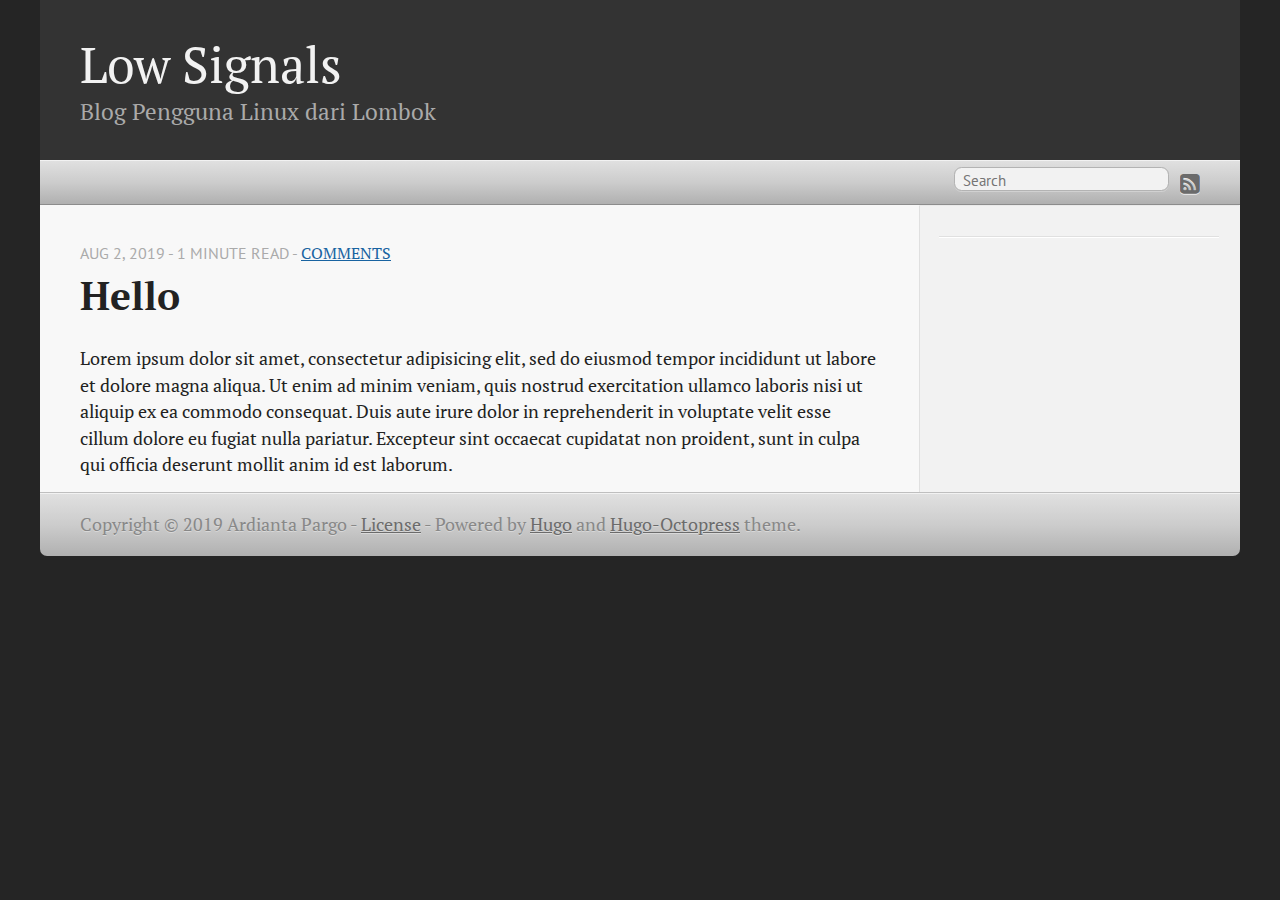
==== commit 8f0341af: "rebuilding site Fri Aug  2 18:19:30 WIB 2019" ====
--- a/index.html
+++ b/index.html
@@ -14,7 +14,7 @@
   
 
   
-  <title>Lombokfoss</title>
+  <title>Low Signals</title>
 
   
   
@@ -28,10 +28,10 @@
   
 
   
-  <link href="https://www.lombokfoss.com/favicon.png" rel="icon">
-
-  
-  <link href="https://www.lombokfoss.com/index.xml" rel="alternate" type="application/rss+xml" title="Lombokfoss" />
+  <link href="https://lowsignal.github.io/favicon.png" rel="icon">
+
+  
+  <link href="https://lowsignal.github.io/index.xml" rel="alternate" type="application/rss+xml" title="Low Signals" />
 
   <meta name="description" content="" />
   <meta name="keywords" content="">
@@ -52,7 +52,7 @@
 <header role="banner">
 <hgroup>
   
-  <h1><a href="https://www.lombokfoss.com/">Lombokfoss</a></h1>
+  <h1><a href="https://lowsignal.github.io/">Low Signals</a></h1>
     <h2>Blog Pengguna Linux dari Lombok</h2>
 </hgroup></header>
 
@@ -75,7 +75,7 @@
 <ul class="subscription">
   
     
-        <a href="https://www.lombokfoss.com/index.xml" target="_blank" type="application/rss+xml" title="RSS"><i class="fa fa-rss-square fa-lg"></i></a>
+        <a href="https://lowsignal.github.io/index.xml" target="_blank" type="application/rss+xml" title="RSS"><i class="fa fa-rss-square fa-lg"></i></a>
     
   
 </ul>
@@ -84,7 +84,7 @@
   <form action="https://www.google.com/search" method="get" target="_blank">
     <fieldset role="search">
       <input class="search" type="text" name="q" results="0" placeholder="Search"/>
-      <input type="hidden" name="q" value="site:https://www.lombokfoss.com/" />
+      <input type="hidden" name="q" value="site:https://lowsignal.github.io/" />
     </fieldset>
   </form>
 
@@ -107,12 +107,12 @@
 <header>
   <p class="meta">Aug 2, 2019
      - 1 minute read 
-     - <a href="https://www.lombokfoss.com/hello/#disqus_thread">Comments</a>
+     - <a href="https://lowsignal.github.io/hello/#disqus_thread">Comments</a>
 
     
   </p>
   <h1 class="entry-title">
-    <a href="https://www.lombokfoss.com/hello/">Hello</a>
+    <a href="https://lowsignal.github.io/hello/">Hello</a>
   </h1>
 </header>
 
@@ -181,7 +181,7 @@
   </div>
 </div>
     <footer role="contentinfo">
-      <p>Copyright &copy; 2019 Ardianta Pargo - <a href="https://www.lombokfoss.com/license/">License</a> -
+      <p>Copyright &copy; 2019 Ardianta Pargo - <a href="https://lowsignal.github.io/license/">License</a> -
         <span class="credit">Powered by <a target="_blank" href="https://gohugo.io">Hugo</a> and <a target="_blank" href="https://github.com/parsiya/hugo-octopress/">Hugo-Octopress</a> theme.
       </p>
     </footer>
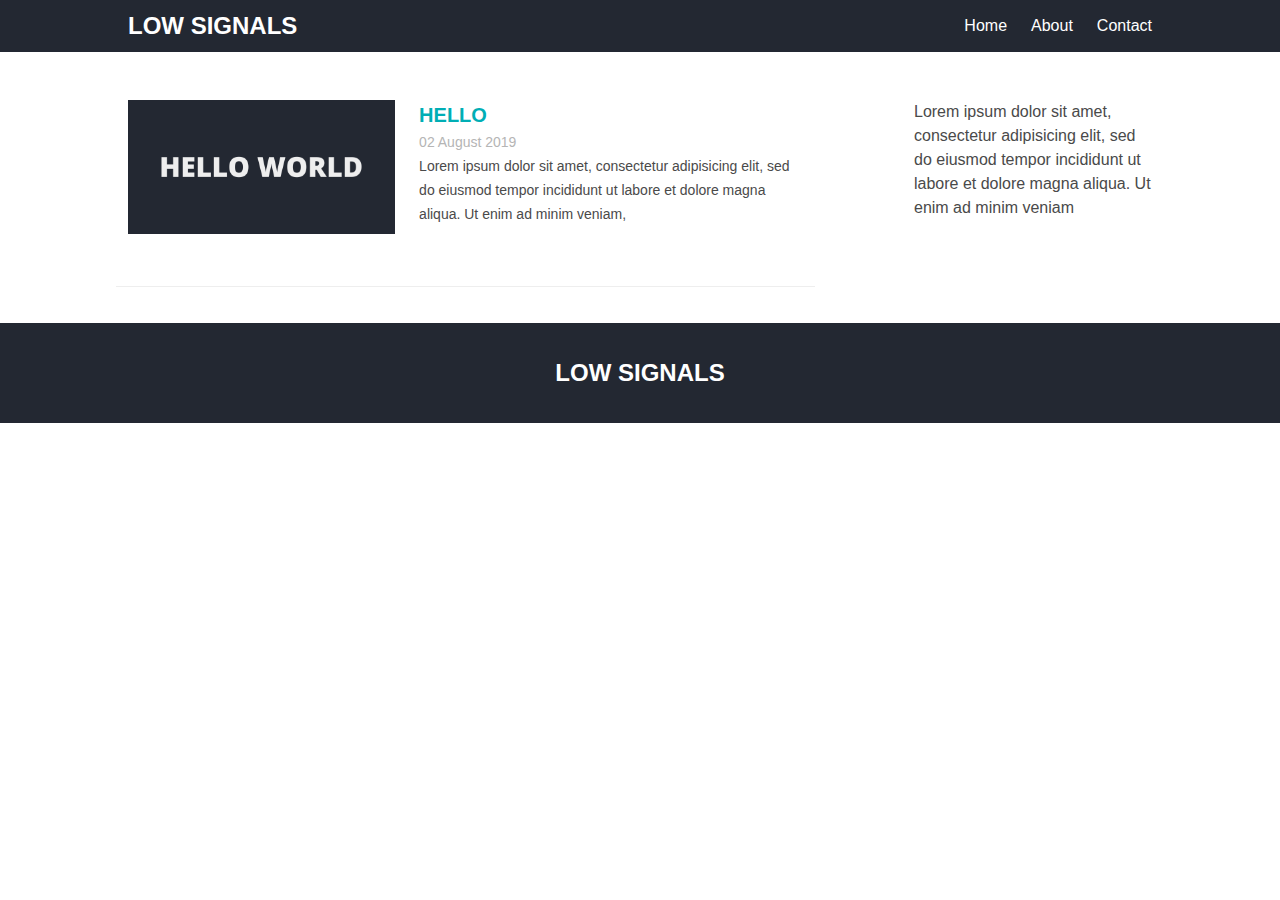
==== commit 09fc1257: "rebuilding site Sat Aug  3 11:05:34 WIB 2019" ====
--- a/index.html
+++ b/index.html
@@ -1,204 +1,120 @@
 <!DOCTYPE html>
-<html xmlns="http://www.w3.org/1999/xhtml" xml:lang="en" lang="en-us">
+<html>
 <head>
-  <meta http-equiv="content-type" content="text/html; charset=utf-8">
+	<meta name="generator" content="Hugo 0.40.1" />
 
-  
-  <meta name="viewport" content="width=device-width,minimum-scale=1,maximum-scale=1">
+		<title>Low Signals</title>
 
-  
-    
-    
-      <link href="/css/fonts.css" rel="stylesheet" type="text/css">
-    
-  
-
-  
-  <title>Low Signals</title>
-
-  
-  
-  <link rel="stylesheet" href="/css/hugo-octopress.css">
-
-  
-  
-
-  
-    <link rel="stylesheet" href="/css/fork-awesome.min.css">
-  
-
-  
-  <link href="https://lowsignal.github.io/favicon.png" rel="icon">
-
-  
-  <link href="https://lowsignal.github.io/index.xml" rel="alternate" type="application/rss+xml" title="Low Signals" />
-
-  <meta name="description" content="" />
-  <meta name="keywords" content="">
-  <meta name="author" content="Ardianta Pargo">
-
-  
-  <meta name="generator" content="Hugo 0.40.1" />
-
-  
-  
-
-  
-  
-</head>
-<body>
+	<meta charset="utf-8">
+	<meta name="viewport" content="width=device-width, initial-scale=1">
+	
+<meta itemprop="name" content="Low Signals">
+<meta itemprop="description" content="">
 
 
-<header role="banner">
-<hgroup>
-  
-  <h1><a href="https://lowsignal.github.io/">Low Signals</a></h1>
-    <h2>Blog Pengguna Linux dari Lombok</h2>
-</hgroup></header>
-
-
-<nav role="navigation">
-<fieldset class="mobile-nav">
-  
-  <select onchange="location = this.value;">
-    <option value="">Navigate…</option>
-      
-  </select>
-</fieldset>
-
-
-<ul class="main-navigation">
-  
-  
-</ul>
-
-<ul class="subscription">
-  
-    
-        <a href="https://lowsignal.github.io/index.xml" target="_blank" type="application/rss+xml" title="RSS"><i class="fa fa-rss-square fa-lg"></i></a>
-    
-  
-</ul>
-
-
-  <form action="https://www.google.com/search" method="get" target="_blank">
-    <fieldset role="search">
-      <input class="search" type="text" name="q" results="0" placeholder="Search"/>
-      <input type="hidden" name="q" value="site:https://lowsignal.github.io/" />
-    </fieldset>
-  </form>
-
-</nav>
+	
+	<meta property="og:title" content="Low Signals" />
+<meta property="og:description" content="" />
+<meta property="og:type" content="website" />
+<meta property="og:url" content="https://lowsignals.github.io/" />
 
 
 
-
-  
-
-<div id="main">
-  <div id="content">
-    <div class="blog-index">
-      
-      
-      <article>
-        
-        
-
-<header>
-  <p class="meta">Aug 2, 2019
-     - 1 minute read 
-     - <a href="https://lowsignal.github.io/hello/#disqus_thread">Comments</a>
-
-    
-  </p>
-  <h1 class="entry-title">
-    <a href="https://lowsignal.github.io/hello/">Hello</a>
-  </h1>
-</header>
-
-        
-          <p>Lorem ipsum dolor sit amet, consectetur adipisicing elit, sed do eiusmod tempor incididunt ut labore et dolore magna aliqua. Ut enim ad minim veniam, quis nostrud exercitation ullamco laboris nisi ut aliquip ex ea commodo consequat. Duis aute irure dolor in reprehenderit in voluptate velit esse cillum dolore eu fugiat nulla pariatur. Excepteur sint occaecat cupidatat non proident, sunt in culpa qui officia deserunt mollit anim id est laborum.</p>
-          
-        
-      </article>
-      
-      
-      
+<meta property="og:updated_time" content="2019-08-02T17:26:52&#43;07:00"/>
 
 
 
 
 
 
-  
-    </div>
-    
-
-<aside class="sidebar thirds">
-  <section class="first odd">
-
-    
-
-    <p>
-      
-    </p>
-  </section>
 
 
 
-  
-  <ul class="sidebar-nav">
-    <li class="sidebar-nav-item">
+
+	<meta name="twitter:card" content="summary"/>
+<meta name="twitter:title" content="Low Signals"/>
+<meta name="twitter:description" content=""/>
+
+
+	<link rel="icon" href="/img/logo.svg">
+	<link rel="stylesheet" href="/css/mystyles.css">
+
+</head>
+<body>
+
+	 <nav class="navbar is-primary">
+    <div class="container">
       
+      <div class="navbar-brand">
+        <a href="https://lowsignals.github.io/" class="navbar-item is-uppercase">
+          <b class="is-size-4">Low Signals</b>
+        </a>
+        <a class="navbar-burger burger" id="burger">
+          <span></span>
+          <span></span>
+          <span></span>
+        </a>
+      </div>
+
+      <ul id="primary-menu navbar-menua" class="navbar-menu navbar-end has-text-weight-medium">
+        <a class='navbar-item' href='https://lowsignals.github.io/'>Home</a>
+        <a class='navbar-item About' href='about.html'>About</a>
+        <a class='navbar-item About' href='about.html'>Contact</a>
+      </ul>
+
       
-      
-      
-      
-         
-      
-      
-      
-      
-      
-      
-      
-      
+    </div>
+    </nav>
 
-    
-    
-    </li>
-  </ul>
+	<section class="section">
+	<div class="container">
+		
+	<div class="columns has-background-white">
+			
+		<div class="column is-8">
+			
+			
+			
+				<div class="post columns">
+					<div class="column is-5">
+						<figure class="image">
+	                        <img width="800" height="400" src="/post/helloworld.png" alt="Hello">
+	                      </figure>
+					</div>
+					<div class="column">
+						<a href="/post/hello/"><h1 class="is-size-5 has-text-weight-bold is-uppercase">Hello</h1></a>
+						<small class='has-text-grey-light' datetime='2019-08-02T17:26:52JST'>02 August 2019</small>
+						<p>
+							<small>Lorem ipsum dolor sit amet, consectetur adipisicing elit, sed do eiusmod tempor incididunt ut labore et dolore magna aliqua. Ut enim ad minim veniam,
+</small>
+						</p>
+					</div>
+				</div>
+			
 
-  
+		</div>
 
-  
+		<div class="column is-1"></div>
 
-  
-  
-  
-</aside>
-    
-  </div>
+<div class="column" id="sidebar">
+  Lorem ipsum dolor sit amet, consectetur adipisicing elit, sed do eiusmod
+  tempor incididunt ut labore et dolore magna aliqua. Ut enim ad minim veniam
 </div>
-    <footer role="contentinfo">
-      <p>Copyright &copy; 2019 Ardianta Pargo - <a href="https://lowsignal.github.io/license/">License</a> -
-        <span class="credit">Powered by <a target="_blank" href="https://gohugo.io">Hugo</a> and <a target="_blank" href="https://github.com/parsiya/hugo-octopress/">Hugo-Octopress</a> theme.
-      </p>
-    </footer>
+</div>
 
-    
-    
-    
+	</div>
 
-    
-      <script>
-        var _gaq=[['_setAccount','UA-XXXXX-X'],['_trackPageview']];
-        (function(d,t){var g=d.createElement(t),s=d.getElementsByTagName(t)[0];
-        g.src=('https:'==location.protocol?'//ssl':'//www')+'.google-analytics.com/ga.js';
-        s.parentNode.insertBefore(g,s)}(document,'script'));
-      </script>
-    
-  </body>
-</html>
-   
+	</div>
+	</section>
 
+	<footer class="footer is-dark has-text-white">
+<div class="container">
+	<h1 class="has-text-centered is-size-4 has-text-weight-bold is-uppercase">Low Signals</h1>
+</div>
+</footer>
+
+<script src="/js/jquery.js"></script>
+<script src="/js/script.js"></script>
+
+</body>
+</html>--- a/css/mystyles.css
+++ b/css/mystyles.css
@@ -0,0 +1,7011 @@
+.post {
+  padding: 40px 0px;
+  border-bottom: 1px solid #eee; }
+
+.post:first-child {
+  padding-top: 0px; }
+
+.category li {
+  padding: 10px;
+  border-bottom: 1px solid #ddd; }
+
+.m-0 {
+  margin: 0px !important; }
+
+.featured {
+  margin: 1rem 0rem; }
+
+.post-single p {
+  margin: 1rem 0rem; }
+
+.post-single h1, .post-single h2, .post-single h3, .post-single h4, .post-single h5, .post-single h6 {
+  font-weight: bold; }
+
+.post-single h1 {
+  font-size: 2rem; }
+
+.post-single h2 {
+  font-size: 1.5rem; }
+
+.post-single h3 {
+  font-size: 1.25rem; }
+
+.post-single h4 {
+  font-size: 1rem; }
+
+.post-single h5 {
+  font-size: 0.75rem; }
+
+#sidebar .widget {
+  margin: 1rem 0rem; }
+
+#sidebar .widget:first-child {
+  margin-top: 0rem; }
+
+#sidebar .widget:last-child {
+  margin-bottom: 0rem; }
+
+.navbar-burger span {
+  left: calc(50% - 1rem) !important; }
+
+@media screen and (max-width: 1023px) {
+  .navbar .navbar-item {
+    padding: 0.5rem 1.5rem !important; } }
+
+/*! bulma.io v0.7.5 | MIT License | github.com/jgthms/bulma */
+@keyframes spinAround {
+  from {
+    transform: rotate(0deg); }
+  to {
+    transform: rotate(359deg); } }
+
+.delete, .modal-close, .is-unselectable, .button, .file, .breadcrumb, .pagination-previous,
+.pagination-next,
+.pagination-link,
+.pagination-ellipsis, .tabs {
+  -webkit-touch-callout: none;
+  -webkit-user-select: none;
+  -moz-user-select: none;
+  -ms-user-select: none;
+  user-select: none; }
+
+.select:not(.is-multiple):not(.is-loading)::after, .navbar-link:not(.is-arrowless)::after {
+  border: 3px solid transparent;
+  border-radius: 2px;
+  border-right: 0;
+  border-top: 0;
+  content: " ";
+  display: block;
+  height: 0.625em;
+  margin-top: -0.4375em;
+  pointer-events: none;
+  position: absolute;
+  top: 50%;
+  transform: rotate(-45deg);
+  transform-origin: center;
+  width: 0.625em; }
+
+.box:not(:last-child), .content:not(:last-child), .notification:not(:last-child), .progress:not(:last-child), .table:not(:last-child), .table-container:not(:last-child), .title:not(:last-child),
+.subtitle:not(:last-child), .block:not(:last-child), .highlight:not(:last-child), .breadcrumb:not(:last-child), .level:not(:last-child), .list:not(:last-child), .message:not(:last-child), .tabs:not(:last-child) {
+  margin-bottom: 1.5rem; }
+
+.delete, .modal-close {
+  -moz-appearance: none;
+  -webkit-appearance: none;
+  background-color: rgba(10, 10, 10, 0.2);
+  border: none;
+  border-radius: 290486px;
+  cursor: pointer;
+  pointer-events: auto;
+  display: inline-block;
+  flex-grow: 0;
+  flex-shrink: 0;
+  font-size: 0;
+  height: 20px;
+  max-height: 20px;
+  max-width: 20px;
+  min-height: 20px;
+  min-width: 20px;
+  outline: none;
+  position: relative;
+  vertical-align: top;
+  width: 20px; }
+  .delete::before, .modal-close::before, .delete::after, .modal-close::after {
+    background-color: white;
+    content: "";
+    display: block;
+    left: 50%;
+    position: absolute;
+    top: 50%;
+    transform: translateX(-50%) translateY(-50%) rotate(45deg);
+    transform-origin: center center; }
+  .delete::before, .modal-close::before {
+    height: 2px;
+    width: 50%; }
+  .delete::after, .modal-close::after {
+    height: 50%;
+    width: 2px; }
+  .delete:hover, .modal-close:hover, .delete:focus, .modal-close:focus {
+    background-color: rgba(10, 10, 10, 0.3); }
+  .delete:active, .modal-close:active {
+    background-color: rgba(10, 10, 10, 0.4); }
+  .is-small.delete, .is-small.modal-close {
+    height: 16px;
+    max-height: 16px;
+    max-width: 16px;
+    min-height: 16px;
+    min-width: 16px;
+    width: 16px; }
+  .is-medium.delete, .is-medium.modal-close {
+    height: 24px;
+    max-height: 24px;
+    max-width: 24px;
+    min-height: 24px;
+    min-width: 24px;
+    width: 24px; }
+  .is-large.delete, .is-large.modal-close {
+    height: 32px;
+    max-height: 32px;
+    max-width: 32px;
+    min-height: 32px;
+    min-width: 32px;
+    width: 32px; }
+
+.button.is-loading::after, .loader, .select.is-loading::after, .control.is-loading::after {
+  animation: spinAround 500ms infinite linear;
+  border: 2px solid #dbdbdb;
+  border-radius: 290486px;
+  border-right-color: transparent;
+  border-top-color: transparent;
+  content: "";
+  display: block;
+  height: 1em;
+  position: relative;
+  width: 1em; }
+
+.is-overlay, .image.is-square img,
+.image.is-square .has-ratio, .image.is-1by1 img,
+.image.is-1by1 .has-ratio, .image.is-5by4 img,
+.image.is-5by4 .has-ratio, .image.is-4by3 img,
+.image.is-4by3 .has-ratio, .image.is-3by2 img,
+.image.is-3by2 .has-ratio, .image.is-5by3 img,
+.image.is-5by3 .has-ratio, .image.is-16by9 img,
+.image.is-16by9 .has-ratio, .image.is-2by1 img,
+.image.is-2by1 .has-ratio, .image.is-3by1 img,
+.image.is-3by1 .has-ratio, .image.is-4by5 img,
+.image.is-4by5 .has-ratio, .image.is-3by4 img,
+.image.is-3by4 .has-ratio, .image.is-2by3 img,
+.image.is-2by3 .has-ratio, .image.is-3by5 img,
+.image.is-3by5 .has-ratio, .image.is-9by16 img,
+.image.is-9by16 .has-ratio, .image.is-1by2 img,
+.image.is-1by2 .has-ratio, .image.is-1by3 img,
+.image.is-1by3 .has-ratio, .modal, .modal-background, .hero-video {
+  bottom: 0;
+  left: 0;
+  position: absolute;
+  right: 0;
+  top: 0; }
+
+.button, .input, .textarea, .select select, .file-cta,
+.file-name, .pagination-previous,
+.pagination-next,
+.pagination-link,
+.pagination-ellipsis {
+  -moz-appearance: none;
+  -webkit-appearance: none;
+  align-items: center;
+  border: 1px solid transparent;
+  border-radius: 4px;
+  box-shadow: none;
+  display: inline-flex;
+  font-size: 1rem;
+  height: 2.25em;
+  justify-content: flex-start;
+  line-height: 1.5;
+  padding-bottom: calc(0.375em - 1px);
+  padding-left: calc(0.625em - 1px);
+  padding-right: calc(0.625em - 1px);
+  padding-top: calc(0.375em - 1px);
+  position: relative;
+  vertical-align: top; }
+  .button:focus, .input:focus, .textarea:focus, .select select:focus, .file-cta:focus,
+  .file-name:focus, .pagination-previous:focus,
+  .pagination-next:focus,
+  .pagination-link:focus,
+  .pagination-ellipsis:focus, .is-focused.button, .is-focused.input, .is-focused.textarea, .select select.is-focused, .is-focused.file-cta,
+  .is-focused.file-name, .is-focused.pagination-previous,
+  .is-focused.pagination-next,
+  .is-focused.pagination-link,
+  .is-focused.pagination-ellipsis, .button:active, .input:active, .textarea:active, .select select:active, .file-cta:active,
+  .file-name:active, .pagination-previous:active,
+  .pagination-next:active,
+  .pagination-link:active,
+  .pagination-ellipsis:active, .is-active.button, .is-active.input, .is-active.textarea, .select select.is-active, .is-active.file-cta,
+  .is-active.file-name, .is-active.pagination-previous,
+  .is-active.pagination-next,
+  .is-active.pagination-link,
+  .is-active.pagination-ellipsis {
+    outline: none; }
+  .button[disabled], .input[disabled], .textarea[disabled], .select select[disabled], .file-cta[disabled],
+  .file-name[disabled], .pagination-previous[disabled],
+  .pagination-next[disabled],
+  .pagination-link[disabled],
+  .pagination-ellipsis[disabled],
+  fieldset[disabled] .button,
+  fieldset[disabled] .input,
+  fieldset[disabled] .textarea,
+  fieldset[disabled] .select select,
+  .select fieldset[disabled] select,
+  fieldset[disabled] .file-cta,
+  fieldset[disabled] .file-name,
+  fieldset[disabled] .pagination-previous,
+  fieldset[disabled] .pagination-next,
+  fieldset[disabled] .pagination-link,
+  fieldset[disabled] .pagination-ellipsis {
+    cursor: not-allowed; }
+
+/*! minireset.css v0.0.4 | MIT License | github.com/jgthms/minireset.css */
+html,
+body,
+p,
+ol,
+ul,
+li,
+dl,
+dt,
+dd,
+blockquote,
+figure,
+fieldset,
+legend,
+textarea,
+pre,
+iframe,
+hr,
+h1,
+h2,
+h3,
+h4,
+h5,
+h6 {
+  margin: 0;
+  padding: 0; }
+
+h1,
+h2,
+h3,
+h4,
+h5,
+h6 {
+  font-size: 100%;
+  font-weight: normal; }
+
+ul {
+  list-style: none; }
+
+button,
+input,
+select,
+textarea {
+  margin: 0; }
+
+html {
+  box-sizing: border-box; }
+
+*, *::before, *::after {
+  box-sizing: inherit; }
+
+img,
+embed,
+iframe,
+object,
+video {
+  height: auto;
+  max-width: 100%; }
+
+audio {
+  max-width: 100%; }
+
+iframe {
+  border: 0; }
+
+table {
+  border-collapse: collapse;
+  border-spacing: 0; }
+
+td,
+th {
+  padding: 0; }
+  td:not([align]),
+  th:not([align]) {
+    text-align: left; }
+
+html {
+  background-color: white;
+  font-size: 16px;
+  -moz-osx-font-smoothing: grayscale;
+  -webkit-font-smoothing: antialiased;
+  min-width: 300px;
+  overflow-x: hidden;
+  overflow-y: scroll;
+  text-rendering: optimizeLegibility;
+  text-size-adjust: 100%; }
+
+article,
+aside,
+figure,
+footer,
+header,
+hgroup,
+section {
+  display: block; }
+
+body,
+button,
+input,
+select,
+textarea {
+  font-family: BlinkMacSystemFont, -apple-system, "Segoe UI", "Roboto", "Oxygen", "Ubuntu", "Cantarell", "Fira Sans", "Droid Sans", "Helvetica Neue", "Helvetica", "Arial", sans-serif; }
+
+code,
+pre {
+  -moz-osx-font-smoothing: auto;
+  -webkit-font-smoothing: auto;
+  font-family: monospace; }
+
+body {
+  color: #4a4a4a;
+  font-size: 1em;
+  font-weight: 400;
+  line-height: 1.5; }
+
+a {
+  color: #00aeb5;
+  cursor: pointer;
+  text-decoration: none; }
+  a strong {
+    color: currentColor; }
+  a:hover {
+    color: #363636; }
+
+code {
+  background-color: whitesmoke;
+  color: #ff3860;
+  font-size: 0.875em;
+  font-weight: normal;
+  padding: 0.25em 0.5em 0.25em; }
+
+hr {
+  background-color: whitesmoke;
+  border: none;
+  display: block;
+  height: 2px;
+  margin: 1.5rem 0; }
+
+img {
+  height: auto;
+  max-width: 100%; }
+
+input[type="checkbox"],
+input[type="radio"] {
+  vertical-align: baseline; }
+
+small {
+  font-size: 0.875em; }
+
+span {
+  font-style: inherit;
+  font-weight: inherit; }
+
+strong {
+  color: #363636;
+  font-weight: 700; }
+
+fieldset {
+  border: none; }
+
+pre {
+  -webkit-overflow-scrolling: touch;
+  background-color: whitesmoke;
+  color: #4a4a4a;
+  font-size: 0.875em;
+  overflow-x: auto;
+  padding: 1.25rem 1.5rem;
+  white-space: pre;
+  word-wrap: normal; }
+  pre code {
+    background-color: transparent;
+    color: currentColor;
+    font-size: 1em;
+    padding: 0; }
+
+table td,
+table th {
+  vertical-align: top; }
+  table td:not([align]),
+  table th:not([align]) {
+    text-align: left; }
+
+table th {
+  color: #363636; }
+
+.is-clearfix::after {
+  clear: both;
+  content: " ";
+  display: table; }
+
+.is-pulled-left {
+  float: left !important; }
+
+.is-pulled-right {
+  float: right !important; }
+
+.is-clipped {
+  overflow: hidden !important; }
+
+.is-size-1 {
+  font-size: 3rem !important; }
+
+.is-size-2 {
+  font-size: 2.5rem !important; }
+
+.is-size-3 {
+  font-size: 2rem !important; }
+
+.is-size-4 {
+  font-size: 1.5rem !important; }
+
+.is-size-5 {
+  font-size: 1.25rem !important; }
+
+.is-size-6 {
+  font-size: 1rem !important; }
+
+.is-size-7 {
+  font-size: 0.75rem !important; }
+
+@media screen and (max-width: 768px) {
+  .is-size-1-mobile {
+    font-size: 3rem !important; }
+  .is-size-2-mobile {
+    font-size: 2.5rem !important; }
+  .is-size-3-mobile {
+    font-size: 2rem !important; }
+  .is-size-4-mobile {
+    font-size: 1.5rem !important; }
+  .is-size-5-mobile {
+    font-size: 1.25rem !important; }
+  .is-size-6-mobile {
+    font-size: 1rem !important; }
+  .is-size-7-mobile {
+    font-size: 0.75rem !important; } }
+
+@media screen and (min-width: 769px), print {
+  .is-size-1-tablet {
+    font-size: 3rem !important; }
+  .is-size-2-tablet {
+    font-size: 2.5rem !important; }
+  .is-size-3-tablet {
+    font-size: 2rem !important; }
+  .is-size-4-tablet {
+    font-size: 1.5rem !important; }
+  .is-size-5-tablet {
+    font-size: 1.25rem !important; }
+  .is-size-6-tablet {
+    font-size: 1rem !important; }
+  .is-size-7-tablet {
+    font-size: 0.75rem !important; } }
+
+@media screen and (max-width: 1023px) {
+  .is-size-1-touch {
+    font-size: 3rem !important; }
+  .is-size-2-touch {
+    font-size: 2.5rem !important; }
+  .is-size-3-touch {
+    font-size: 2rem !important; }
+  .is-size-4-touch {
+    font-size: 1.5rem !important; }
+  .is-size-5-touch {
+    font-size: 1.25rem !important; }
+  .is-size-6-touch {
+    font-size: 1rem !important; }
+  .is-size-7-touch {
+    font-size: 0.75rem !important; } }
+
+@media screen and (min-width: 1024px) {
+  .is-size-1-desktop {
+    font-size: 3rem !important; }
+  .is-size-2-desktop {
+    font-size: 2.5rem !important; }
+  .is-size-3-desktop {
+    font-size: 2rem !important; }
+  .is-size-4-desktop {
+    font-size: 1.5rem !important; }
+  .is-size-5-desktop {
+    font-size: 1.25rem !important; }
+  .is-size-6-desktop {
+    font-size: 1rem !important; }
+  .is-size-7-desktop {
+    font-size: 0.75rem !important; } }
+
+@media screen and (min-width: 1088px) {
+  .is-size-1-widescreen {
+    font-size: 3rem !important; }
+  .is-size-2-widescreen {
+    font-size: 2.5rem !important; }
+  .is-size-3-widescreen {
+    font-size: 2rem !important; }
+  .is-size-4-widescreen {
+    font-size: 1.5rem !important; }
+  .is-size-5-widescreen {
+    font-size: 1.25rem !important; }
+  .is-size-6-widescreen {
+    font-size: 1rem !important; }
+  .is-size-7-widescreen {
+    font-size: 0.75rem !important; } }
+
+@media screen and (min-width: 1408px) {
+  .is-size-1-fullhd {
+    font-size: 3rem !important; }
+  .is-size-2-fullhd {
+    font-size: 2.5rem !important; }
+  .is-size-3-fullhd {
+    font-size: 2rem !important; }
+  .is-size-4-fullhd {
+    font-size: 1.5rem !important; }
+  .is-size-5-fullhd {
+    font-size: 1.25rem !important; }
+  .is-size-6-fullhd {
+    font-size: 1rem !important; }
+  .is-size-7-fullhd {
+    font-size: 0.75rem !important; } }
+
+.has-text-centered {
+  text-align: center !important; }
+
+.has-text-justified {
+  text-align: justify !important; }
+
+.has-text-left {
+  text-align: left !important; }
+
+.has-text-right {
+  text-align: right !important; }
+
+@media screen and (max-width: 768px) {
+  .has-text-centered-mobile {
+    text-align: center !important; } }
+
+@media screen and (min-width: 769px), print {
+  .has-text-centered-tablet {
+    text-align: center !important; } }
+
+@media screen and (min-width: 769px) and (max-width: 1023px) {
+  .has-text-centered-tablet-only {
+    text-align: center !important; } }
+
+@media screen and (max-width: 1023px) {
+  .has-text-centered-touch {
+    text-align: center !important; } }
+
+@media screen and (min-width: 1024px) {
+  .has-text-centered-desktop {
+    text-align: center !important; } }
+
+@media screen and (min-width: 1024px) and (max-width: 1087px) {
+  .has-text-centered-desktop-only {
+    text-align: center !important; } }
+
+@media screen and (min-width: 1088px) {
+  .has-text-centered-widescreen {
+    text-align: center !important; } }
+
+@media screen and (min-width: 1088px) and (max-width: 1407px) {
+  .has-text-centered-widescreen-only {
+    text-align: center !important; } }
+
+@media screen and (min-width: 1408px) {
+  .has-text-centered-fullhd {
+    text-align: center !important; } }
+
+@media screen and (max-width: 768px) {
+  .has-text-justified-mobile {
+    text-align: justify !important; } }
+
+@media screen and (min-width: 769px), print {
+  .has-text-justified-tablet {
+    text-align: justify !important; } }
+
+@media screen and (min-width: 769px) and (max-width: 1023px) {
+  .has-text-justified-tablet-only {
+    text-align: justify !important; } }
+
+@media screen and (max-width: 1023px) {
+  .has-text-justified-touch {
+    text-align: justify !important; } }
+
+@media screen and (min-width: 1024px) {
+  .has-text-justified-desktop {
+    text-align: justify !important; } }
+
+@media screen and (min-width: 1024px) and (max-width: 1087px) {
+  .has-text-justified-desktop-only {
+    text-align: justify !important; } }
+
+@media screen and (min-width: 1088px) {
+  .has-text-justified-widescreen {
+    text-align: justify !important; } }
+
+@media screen and (min-width: 1088px) and (max-width: 1407px) {
+  .has-text-justified-widescreen-only {
+    text-align: justify !important; } }
+
+@media screen and (min-width: 1408px) {
+  .has-text-justified-fullhd {
+    text-align: justify !important; } }
+
+@media screen and (max-width: 768px) {
+  .has-text-left-mobile {
+    text-align: left !important; } }
+
+@media screen and (min-width: 769px), print {
+  .has-text-left-tablet {
+    text-align: left !important; } }
+
+@media screen and (min-width: 769px) and (max-width: 1023px) {
+  .has-text-left-tablet-only {
+    text-align: left !important; } }
+
+@media screen and (max-width: 1023px) {
+  .has-text-left-touch {
+    text-align: left !important; } }
+
+@media screen and (min-width: 1024px) {
+  .has-text-left-desktop {
+    text-align: left !important; } }
+
+@media screen and (min-width: 1024px) and (max-width: 1087px) {
+  .has-text-left-desktop-only {
+    text-align: left !important; } }
+
+@media screen and (min-width: 1088px) {
+  .has-text-left-widescreen {
+    text-align: left !important; } }
+
+@media screen and (min-width: 1088px) and (max-width: 1407px) {
+  .has-text-left-widescreen-only {
+    text-align: left !important; } }
+
+@media screen and (min-width: 1408px) {
+  .has-text-left-fullhd {
+    text-align: left !important; } }
+
+@media screen and (max-width: 768px) {
+  .has-text-right-mobile {
+    text-align: right !important; } }
+
+@media screen and (min-width: 769px), print {
+  .has-text-right-tablet {
+    text-align: right !important; } }
+
+@media screen and (min-width: 769px) and (max-width: 1023px) {
+  .has-text-right-tablet-only {
+    text-align: right !important; } }
+
+@media screen and (max-width: 1023px) {
+  .has-text-right-touch {
+    text-align: right !important; } }
+
+@media screen and (min-width: 1024px) {
+  .has-text-right-desktop {
+    text-align: right !important; } }
+
+@media screen and (min-width: 1024px) and (max-width: 1087px) {
+  .has-text-right-desktop-only {
+    text-align: right !important; } }
+
+@media screen and (min-width: 1088px) {
+  .has-text-right-widescreen {
+    text-align: right !important; } }
+
+@media screen and (min-width: 1088px) and (max-width: 1407px) {
+  .has-text-right-widescreen-only {
+    text-align: right !important; } }
+
+@media screen and (min-width: 1408px) {
+  .has-text-right-fullhd {
+    text-align: right !important; } }
+
+.is-capitalized {
+  text-transform: capitalize !important; }
+
+.is-lowercase {
+  text-transform: lowercase !important; }
+
+.is-uppercase {
+  text-transform: uppercase !important; }
+
+.is-italic {
+  font-style: italic !important; }
+
+.has-text-white {
+  color: white !important; }
+
+a.has-text-white:hover, a.has-text-white:focus {
+  color: #e6e6e6 !important; }
+
+.has-background-white {
+  background-color: white !important; }
+
+.has-text-black {
+  color: #0a0a0a !important; }
+
+a.has-text-black:hover, a.has-text-black:focus {
+  color: black !important; }
+
+.has-background-black {
+  background-color: #0a0a0a !important; }
+
+.has-text-light {
+  color: whitesmoke !important; }
+
+a.has-text-light:hover, a.has-text-light:focus {
+  color: #dbdbdb !important; }
+
+.has-background-light {
+  background-color: whitesmoke !important; }
+
+.has-text-dark {
+  color: #363636 !important; }
+
+a.has-text-dark:hover, a.has-text-dark:focus {
+  color: #1c1c1c !important; }
+
+.has-background-dark {
+  background-color: #363636 !important; }
+
+.has-text-primary {
+  color: #232832 !important; }
+
+a.has-text-primary:hover, a.has-text-primary:focus {
+  color: #0e1014 !important; }
+
+.has-background-primary {
+  background-color: #232832 !important; }
+
+.has-text-link {
+  color: #00aeb5 !important; }
+
+a.has-text-link:hover, a.has-text-link:focus {
+  color: #007d82 !important; }
+
+.has-background-link {
+  background-color: #00aeb5 !important; }
+
+.has-text-info {
+  color: #00aeb5 !important; }
+
+a.has-text-info:hover, a.has-text-info:focus {
+  color: #007d82 !important; }
+
+.has-background-info {
+  background-color: #00aeb5 !important; }
+
+.has-text-success {
+  color: #23d160 !important; }
+
+a.has-text-success:hover, a.has-text-success:focus {
+  color: #1ca64c !important; }
+
+.has-background-success {
+  background-color: #23d160 !important; }
+
+.has-text-warning {
+  color: #ffdd57 !important; }
+
+a.has-text-warning:hover, a.has-text-warning:focus {
+  color: #ffd324 !important; }
+
+.has-background-warning {
+  background-color: #ffdd57 !important; }
+
+.has-text-danger {
+  color: #ff3860 !important; }
+
+a.has-text-danger:hover, a.has-text-danger:focus {
+  color: #ff0537 !important; }
+
+.has-background-danger {
+  background-color: #ff3860 !important; }
+
+.has-text-black-bis {
+  color: #121212 !important; }
+
+.has-background-black-bis {
+  background-color: #121212 !important; }
+
+.has-text-black-ter {
+  color: #242424 !important; }
+
+.has-background-black-ter {
+  background-color: #242424 !important; }
+
+.has-text-grey-darker {
+  color: #363636 !important; }
+
+.has-background-grey-darker {
+  background-color: #363636 !important; }
+
+.has-text-grey-dark {
+  color: #4a4a4a !important; }
+
+.has-background-grey-dark {
+  background-color: #4a4a4a !important; }
+
+.has-text-grey {
+  color: #7a7a7a !important; }
+
+.has-background-grey {
+  background-color: #7a7a7a !important; }
+
+.has-text-grey-light {
+  color: #b5b5b5 !important; }
+
+.has-background-grey-light {
+  background-color: #b5b5b5 !important; }
+
+.has-text-grey-lighter {
+  color: #dbdbdb !important; }
+
+.has-background-grey-lighter {
+  background-color: #dbdbdb !important; }
+
+.has-text-white-ter {
+  color: whitesmoke !important; }
+
+.has-background-white-ter {
+  background-color: whitesmoke !important; }
+
+.has-text-white-bis {
+  color: #fafafa !important; }
+
+.has-background-white-bis {
+  background-color: #fafafa !important; }
+
+.has-text-weight-light {
+  font-weight: 300 !important; }
+
+.has-text-weight-normal {
+  font-weight: 400 !important; }
+
+.has-text-weight-medium {
+  font-weight: 500 !important; }
+
+.has-text-weight-semibold {
+  font-weight: 600 !important; }
+
+.has-text-weight-bold {
+  font-weight: 700 !important; }
+
+.is-family-primary {
+  font-family: BlinkMacSystemFont, -apple-system, "Segoe UI", "Roboto", "Oxygen", "Ubuntu", "Cantarell", "Fira Sans", "Droid Sans", "Helvetica Neue", "Helvetica", "Arial", sans-serif !important; }
+
+.is-family-secondary {
+  font-family: BlinkMacSystemFont, -apple-system, "Segoe UI", "Roboto", "Oxygen", "Ubuntu", "Cantarell", "Fira Sans", "Droid Sans", "Helvetica Neue", "Helvetica", "Arial", sans-serif !important; }
+
+.is-family-sans-serif {
+  font-family: BlinkMacSystemFont, -apple-system, "Segoe UI", "Roboto", "Oxygen", "Ubuntu", "Cantarell", "Fira Sans", "Droid Sans", "Helvetica Neue", "Helvetica", "Arial", sans-serif !important; }
+
+.is-family-monospace {
+  font-family: monospace !important; }
+
+.is-family-code {
+  font-family: monospace !important; }
+
+.is-block {
+  display: block !important; }
+
+@media screen and (max-width: 768px) {
+  .is-block-mobile {
+    display: block !important; } }
+
+@media screen and (min-width: 769px), print {
+  .is-block-tablet {
+    display: block !important; } }
+
+@media screen and (min-width: 769px) and (max-width: 1023px) {
+  .is-block-tablet-only {
+    display: block !important; } }
+
+@media screen and (max-width: 1023px) {
+  .is-block-touch {
+    display: block !important; } }
+
+@media screen and (min-width: 1024px) {
+  .is-block-desktop {
+    display: block !important; } }
+
+@media screen and (min-width: 1024px) and (max-width: 1087px) {
+  .is-block-desktop-only {
+    display: block !important; } }
+
+@media screen and (min-width: 1088px) {
+  .is-block-widescreen {
+    display: block !important; } }
+
+@media screen and (min-width: 1088px) and (max-width: 1407px) {
+  .is-block-widescreen-only {
+    display: block !important; } }
+
+@media screen and (min-width: 1408px) {
+  .is-block-fullhd {
+    display: block !important; } }
+
+.is-flex {
+  display: flex !important; }
+
+@media screen and (max-width: 768px) {
+  .is-flex-mobile {
+    display: flex !important; } }
+
+@media screen and (min-width: 769px), print {
+  .is-flex-tablet {
+    display: flex !important; } }
+
+@media screen and (min-width: 769px) and (max-width: 1023px) {
+  .is-flex-tablet-only {
+    display: flex !important; } }
+
+@media screen and (max-width: 1023px) {
+  .is-flex-touch {
+    display: flex !important; } }
+
+@media screen and (min-width: 1024px) {
+  .is-flex-desktop {
+    display: flex !important; } }
+
+@media screen and (min-width: 1024px) and (max-width: 1087px) {
+  .is-flex-desktop-only {
+    display: flex !important; } }
+
+@media screen and (min-width: 1088px) {
+  .is-flex-widescreen {
+    display: flex !important; } }
+
+@media screen and (min-width: 1088px) and (max-width: 1407px) {
+  .is-flex-widescreen-only {
+    display: flex !important; } }
+
+@media screen and (min-width: 1408px) {
+  .is-flex-fullhd {
+    display: flex !important; } }
+
+.is-inline {
+  display: inline !important; }
+
+@media screen and (max-width: 768px) {
+  .is-inline-mobile {
+    display: inline !important; } }
+
+@media screen and (min-width: 769px), print {
+  .is-inline-tablet {
+    display: inline !important; } }
+
+@media screen and (min-width: 769px) and (max-width: 1023px) {
+  .is-inline-tablet-only {
+    display: inline !important; } }
+
+@media screen and (max-width: 1023px) {
+  .is-inline-touch {
+    display: inline !important; } }
+
+@media screen and (min-width: 1024px) {
+  .is-inline-desktop {
+    display: inline !important; } }
+
+@media screen and (min-width: 1024px) and (max-width: 1087px) {
+  .is-inline-desktop-only {
+    display: inline !important; } }
+
+@media screen and (min-width: 1088px) {
+  .is-inline-widescreen {
+    display: inline !important; } }
+
+@media screen and (min-width: 1088px) and (max-width: 1407px) {
+  .is-inline-widescreen-only {
+    display: inline !important; } }
+
+@media screen and (min-width: 1408px) {
+  .is-inline-fullhd {
+    display: inline !important; } }
+
+.is-inline-block {
+  display: inline-block !important; }
+
+@media screen and (max-width: 768px) {
+  .is-inline-block-mobile {
+    display: inline-block !important; } }
+
+@media screen and (min-width: 769px), print {
+  .is-inline-block-tablet {
+    display: inline-block !important; } }
+
+@media screen and (min-width: 769px) and (max-width: 1023px) {
+  .is-inline-block-tablet-only {
+    display: inline-block !important; } }
+
+@media screen and (max-width: 1023px) {
+  .is-inline-block-touch {
+    display: inline-block !important; } }
+
+@media screen and (min-width: 1024px) {
+  .is-inline-block-desktop {
+    display: inline-block !important; } }
+
+@media screen and (min-width: 1024px) and (max-width: 1087px) {
+  .is-inline-block-desktop-only {
+    display: inline-block !important; } }
+
+@media screen and (min-width: 1088px) {
+  .is-inline-block-widescreen {
+    display: inline-block !important; } }
+
+@media screen and (min-width: 1088px) and (max-width: 1407px) {
+  .is-inline-block-widescreen-only {
+    display: inline-block !important; } }
+
+@media screen and (min-width: 1408px) {
+  .is-inline-block-fullhd {
+    display: inline-block !important; } }
+
+.is-inline-flex {
+  display: inline-flex !important; }
+
+@media screen and (max-width: 768px) {
+  .is-inline-flex-mobile {
+    display: inline-flex !important; } }
+
+@media screen and (min-width: 769px), print {
+  .is-inline-flex-tablet {
+    display: inline-flex !important; } }
+
+@media screen and (min-width: 769px) and (max-width: 1023px) {
+  .is-inline-flex-tablet-only {
+    display: inline-flex !important; } }
+
+@media screen and (max-width: 1023px) {
+  .is-inline-flex-touch {
+    display: inline-flex !important; } }
+
+@media screen and (min-width: 1024px) {
+  .is-inline-flex-desktop {
+    display: inline-flex !important; } }
+
+@media screen and (min-width: 1024px) and (max-width: 1087px) {
+  .is-inline-flex-desktop-only {
+    display: inline-flex !important; } }
+
+@media screen and (min-width: 1088px) {
+  .is-inline-flex-widescreen {
+    display: inline-flex !important; } }
+
+@media screen and (min-width: 1088px) and (max-width: 1407px) {
+  .is-inline-flex-widescreen-only {
+    display: inline-flex !important; } }
+
+@media screen and (min-width: 1408px) {
+  .is-inline-flex-fullhd {
+    display: inline-flex !important; } }
+
+.is-hidden {
+  display: none !important; }
+
+.is-sr-only {
+  border: none !important;
+  clip: rect(0, 0, 0, 0) !important;
+  height: 0.01em !important;
+  overflow: hidden !important;
+  padding: 0 !important;
+  position: absolute !important;
+  white-space: nowrap !important;
+  width: 0.01em !important; }
+
+@media screen and (max-width: 768px) {
+  .is-hidden-mobile {
+    display: none !important; } }
+
+@media screen and (min-width: 769px), print {
+  .is-hidden-tablet {
+    display: none !important; } }
+
+@media screen and (min-width: 769px) and (max-width: 1023px) {
+  .is-hidden-tablet-only {
+    display: none !important; } }
+
+@media screen and (max-width: 1023px) {
+  .is-hidden-touch {
+    display: none !important; } }
+
+@media screen and (min-width: 1024px) {
+  .is-hidden-desktop {
+    display: none !important; } }
+
+@media screen and (min-width: 1024px) and (max-width: 1087px) {
+  .is-hidden-desktop-only {
+    display: none !important; } }
+
+@media screen and (min-width: 1088px) {
+  .is-hidden-widescreen {
+    display: none !important; } }
+
+@media screen and (min-width: 1088px) and (max-width: 1407px) {
+  .is-hidden-widescreen-only {
+    display: none !important; } }
+
+@media screen and (min-width: 1408px) {
+  .is-hidden-fullhd {
+    display: none !important; } }
+
+.is-invisible {
+  visibility: hidden !important; }
+
+@media screen and (max-width: 768px) {
+  .is-invisible-mobile {
+    visibility: hidden !important; } }
+
+@media screen and (min-width: 769px), print {
+  .is-invisible-tablet {
+    visibility: hidden !important; } }
+
+@media screen and (min-width: 769px) and (max-width: 1023px) {
+  .is-invisible-tablet-only {
+    visibility: hidden !important; } }
+
+@media screen and (max-width: 1023px) {
+  .is-invisible-touch {
+    visibility: hidden !important; } }
+
+@media screen and (min-width: 1024px) {
+  .is-invisible-desktop {
+    visibility: hidden !important; } }
+
+@media screen and (min-width: 1024px) and (max-width: 1087px) {
+  .is-invisible-desktop-only {
+    visibility: hidden !important; } }
+
+@media screen and (min-width: 1088px) {
+  .is-invisible-widescreen {
+    visibility: hidden !important; } }
+
+@media screen and (min-width: 1088px) and (max-width: 1407px) {
+  .is-invisible-widescreen-only {
+    visibility: hidden !important; } }
+
+@media screen and (min-width: 1408px) {
+  .is-invisible-fullhd {
+    visibility: hidden !important; } }
+
+.is-marginless {
+  margin: 0 !important; }
+
+.is-paddingless {
+  padding: 0 !important; }
+
+.is-radiusless {
+  border-radius: 0 !important; }
+
+.is-shadowless {
+  box-shadow: none !important; }
+
+.is-relative {
+  position: relative !important; }
+
+.box {
+  background-color: white;
+  border-radius: 6px;
+  box-shadow: 0 2px 3px rgba(10, 10, 10, 0.1), 0 0 0 1px rgba(10, 10, 10, 0.1);
+  color: #4a4a4a;
+  display: block;
+  padding: 1.25rem; }
+
+a.box:hover, a.box:focus {
+  box-shadow: 0 2px 3px rgba(10, 10, 10, 0.1), 0 0 0 1px #00aeb5; }
+
+a.box:active {
+  box-shadow: inset 0 1px 2px rgba(10, 10, 10, 0.2), 0 0 0 1px #00aeb5; }
+
+.button {
+  background-color: white;
+  border-color: #dbdbdb;
+  border-width: 1px;
+  color: #363636;
+  cursor: pointer;
+  justify-content: center;
+  padding-bottom: calc(0.375em - 1px);
+  padding-left: 0.75em;
+  padding-right: 0.75em;
+  padding-top: calc(0.375em - 1px);
+  text-align: center;
+  white-space: nowrap; }
+  .button strong {
+    color: inherit; }
+  .button .icon, .button .icon.is-small, .button .icon.is-medium, .button .icon.is-large {
+    height: 1.5em;
+    width: 1.5em; }
+  .button .icon:first-child:not(:last-child) {
+    margin-left: calc(-0.375em - 1px);
+    margin-right: 0.1875em; }
+  .button .icon:last-child:not(:first-child) {
+    margin-left: 0.1875em;
+    margin-right: calc(-0.375em - 1px); }
+  .button .icon:first-child:last-child {
+    margin-left: calc(-0.375em - 1px);
+    margin-right: calc(-0.375em - 1px); }
+  .button:hover, .button.is-hovered {
+    border-color: #b5b5b5;
+    color: #363636; }
+  .button:focus, .button.is-focused {
+    border-color: #3273dc;
+    color: #363636; }
+    .button:focus:not(:active), .button.is-focused:not(:active) {
+      box-shadow: 0 0 0 0.125em rgba(0, 174, 181, 0.25); }
+  .button:active, .button.is-active {
+    border-color: #4a4a4a;
+    color: #363636; }
+  .button.is-text {
+    background-color: transparent;
+    border-color: transparent;
+    color: #4a4a4a;
+    text-decoration: underline; }
+    .button.is-text:hover, .button.is-text.is-hovered, .button.is-text:focus, .button.is-text.is-focused {
+      background-color: whitesmoke;
+      color: #363636; }
+    .button.is-text:active, .button.is-text.is-active {
+      background-color: #e8e8e8;
+      color: #363636; }
+    .button.is-text[disabled],
+    fieldset[disabled] .button.is-text {
+      background-color: transparent;
+      border-color: transparent;
+      box-shadow: none; }
+  .button.is-white {
+    background-color: white;
+    border-color: transparent;
+    color: #0a0a0a; }
+    .button.is-white:hover, .button.is-white.is-hovered {
+      background-color: #f9f9f9;
+      border-color: transparent;
+      color: #0a0a0a; }
+    .button.is-white:focus, .button.is-white.is-focused {
+      border-color: transparent;
+      color: #0a0a0a; }
+      .button.is-white:focus:not(:active), .button.is-white.is-focused:not(:active) {
+        box-shadow: 0 0 0 0.125em rgba(255, 255, 255, 0.25); }
+    .button.is-white:active, .button.is-white.is-active {
+      background-color: #f2f2f2;
+      border-color: transparent;
+      color: #0a0a0a; }
+    .button.is-white[disabled],
+    fieldset[disabled] .button.is-white {
+      background-color: white;
+      border-color: transparent;
+      box-shadow: none; }
+    .button.is-white.is-inverted {
+      background-color: #0a0a0a;
+      color: white; }
+      .button.is-white.is-inverted:hover, .button.is-white.is-inverted.is-hovered {
+        background-color: black; }
+      .button.is-white.is-inverted[disabled],
+      fieldset[disabled] .button.is-white.is-inverted {
+        background-color: #0a0a0a;
+        border-color: transparent;
+        box-shadow: none;
+        color: white; }
+    .button.is-white.is-loading::after {
+      border-color: transparent transparent #0a0a0a #0a0a0a !important; }
+    .button.is-white.is-outlined {
+      background-color: transparent;
+      border-color: white;
+      color: white; }
+      .button.is-white.is-outlined:hover, .button.is-white.is-outlined.is-hovered, .button.is-white.is-outlined:focus, .button.is-white.is-outlined.is-focused {
+        background-color: white;
+        border-color: white;
+        color: #0a0a0a; }
+      .button.is-white.is-outlined.is-loading::after {
+        border-color: transparent transparent white white !important; }
+      .button.is-white.is-outlined.is-loading:hover::after, .button.is-white.is-outlined.is-loading.is-hovered::after, .button.is-white.is-outlined.is-loading:focus::after, .button.is-white.is-outlined.is-loading.is-focused::after {
+        border-color: transparent transparent #0a0a0a #0a0a0a !important; }
+      .button.is-white.is-outlined[disabled],
+      fieldset[disabled] .button.is-white.is-outlined {
+        background-color: transparent;
+        border-color: white;
+        box-shadow: none;
+        color: white; }
+    .button.is-white.is-inverted.is-outlined {
+      background-color: transparent;
+      border-color: #0a0a0a;
+      color: #0a0a0a; }
+      .button.is-white.is-inverted.is-outlined:hover, .button.is-white.is-inverted.is-outlined.is-hovered, .button.is-white.is-inverted.is-outlined:focus, .button.is-white.is-inverted.is-outlined.is-focused {
+        background-color: #0a0a0a;
+        color: white; }
+      .button.is-white.is-inverted.is-outlined.is-loading:hover::after, .button.is-white.is-inverted.is-outlined.is-loading.is-hovered::after, .button.is-white.is-inverted.is-outlined.is-loading:focus::after, .button.is-white.is-inverted.is-outlined.is-loading.is-focused::after {
+        border-color: transparent transparent white white !important; }
+      .button.is-white.is-inverted.is-outlined[disabled],
+      fieldset[disabled] .button.is-white.is-inverted.is-outlined {
+        background-color: transparent;
+        border-color: #0a0a0a;
+        box-shadow: none;
+        color: #0a0a0a; }
+  .button.is-black {
+    background-color: #0a0a0a;
+    border-color: transparent;
+    color: white; }
+    .button.is-black:hover, .button.is-black.is-hovered {
+      background-color: #040404;
+      border-color: transparent;
+      color: white; }
+    .button.is-black:focus, .button.is-black.is-focused {
+      border-color: transparent;
+      color: white; }
+      .button.is-black:focus:not(:active), .button.is-black.is-focused:not(:active) {
+        box-shadow: 0 0 0 0.125em rgba(10, 10, 10, 0.25); }
+    .button.is-black:active, .button.is-black.is-active {
+      background-color: black;
+      border-color: transparent;
+      color: white; }
+    .button.is-black[disabled],
+    fieldset[disabled] .button.is-black {
+      background-color: #0a0a0a;
+      border-color: transparent;
+      box-shadow: none; }
+    .button.is-black.is-inverted {
+      background-color: white;
+      color: #0a0a0a; }
+      .button.is-black.is-inverted:hover, .button.is-black.is-inverted.is-hovered {
+        background-color: #f2f2f2; }
+      .button.is-black.is-inverted[disabled],
+      fieldset[disabled] .button.is-black.is-inverted {
+        background-color: white;
+        border-color: transparent;
+        box-shadow: none;
+        color: #0a0a0a; }
+    .button.is-black.is-loading::after {
+      border-color: transparent transparent white white !important; }
+    .button.is-black.is-outlined {
+      background-color: transparent;
+      border-color: #0a0a0a;
+      color: #0a0a0a; }
+      .button.is-black.is-outlined:hover, .button.is-black.is-outlined.is-hovered, .button.is-black.is-outlined:focus, .button.is-black.is-outlined.is-focused {
+        background-color: #0a0a0a;
+        border-color: #0a0a0a;
+        color: white; }
+      .button.is-black.is-outlined.is-loading::after {
+        border-color: transparent transparent #0a0a0a #0a0a0a !important; }
+      .button.is-black.is-outlined.is-loading:hover::after, .button.is-black.is-outlined.is-loading.is-hovered::after, .button.is-black.is-outlined.is-loading:focus::after, .button.is-black.is-outlined.is-loading.is-focused::after {
+        border-color: transparent transparent white white !important; }
+      .button.is-black.is-outlined[disabled],
+      fieldset[disabled] .button.is-black.is-outlined {
+        background-color: transparent;
+        border-color: #0a0a0a;
+        box-shadow: none;
+        color: #0a0a0a; }
+    .button.is-black.is-inverted.is-outlined {
+      background-color: transparent;
+      border-color: white;
+      color: white; }
+      .button.is-black.is-inverted.is-outlined:hover, .button.is-black.is-inverted.is-outlined.is-hovered, .button.is-black.is-inverted.is-outlined:focus, .button.is-black.is-inverted.is-outlined.is-focused {
+        background-color: white;
+        color: #0a0a0a; }
+      .button.is-black.is-inverted.is-outlined.is-loading:hover::after, .button.is-black.is-inverted.is-outlined.is-loading.is-hovered::after, .button.is-black.is-inverted.is-outlined.is-loading:focus::after, .button.is-black.is-inverted.is-outlined.is-loading.is-focused::after {
+        border-color: transparent transparent #0a0a0a #0a0a0a !important; }
+      .button.is-black.is-inverted.is-outlined[disabled],
+      fieldset[disabled] .button.is-black.is-inverted.is-outlined {
+        background-color: transparent;
+        border-color: white;
+        box-shadow: none;
+        color: white; }
+  .button.is-light {
+    background-color: whitesmoke;
+    border-color: transparent;
+    color: #363636; }
+    .button.is-light:hover, .button.is-light.is-hovered {
+      background-color: #eeeeee;
+      border-color: transparent;
+      color: #363636; }
+    .button.is-light:focus, .button.is-light.is-focused {
+      border-color: transparent;
+      color: #363636; }
+      .button.is-light:focus:not(:active), .button.is-light.is-focused:not(:active) {
+        box-shadow: 0 0 0 0.125em rgba(245, 245, 245, 0.25); }
+    .button.is-light:active, .button.is-light.is-active {
+      background-color: #e8e8e8;
+      border-color: transparent;
+      color: #363636; }
+    .button.is-light[disabled],
+    fieldset[disabled] .button.is-light {
+      background-color: whitesmoke;
+      border-color: transparent;
+      box-shadow: none; }
+    .button.is-light.is-inverted {
+      background-color: #363636;
+      color: whitesmoke; }
+      .button.is-light.is-inverted:hover, .button.is-light.is-inverted.is-hovered {
+        background-color: #292929; }
+      .button.is-light.is-inverted[disabled],
+      fieldset[disabled] .button.is-light.is-inverted {
+        background-color: #363636;
+        border-color: transparent;
+        box-shadow: none;
+        color: whitesmoke; }
+    .button.is-light.is-loading::after {
+      border-color: transparent transparent #363636 #363636 !important; }
+    .button.is-light.is-outlined {
+      background-color: transparent;
+      border-color: whitesmoke;
+      color: whitesmoke; }
+      .button.is-light.is-outlined:hover, .button.is-light.is-outlined.is-hovered, .button.is-light.is-outlined:focus, .button.is-light.is-outlined.is-focused {
+        background-color: whitesmoke;
+        border-color: whitesmoke;
+        color: #363636; }
+      .button.is-light.is-outlined.is-loading::after {
+        border-color: transparent transparent whitesmoke whitesmoke !important; }
+      .button.is-light.is-outlined.is-loading:hover::after, .button.is-light.is-outlined.is-loading.is-hovered::after, .button.is-light.is-outlined.is-loading:focus::after, .button.is-light.is-outlined.is-loading.is-focused::after {
+        border-color: transparent transparent #363636 #363636 !important; }
+      .button.is-light.is-outlined[disabled],
+      fieldset[disabled] .button.is-light.is-outlined {
+        background-color: transparent;
+        border-color: whitesmoke;
+        box-shadow: none;
+        color: whitesmoke; }
+    .button.is-light.is-inverted.is-outlined {
+      background-color: transparent;
+      border-color: #363636;
+      color: #363636; }
+      .button.is-light.is-inverted.is-outlined:hover, .button.is-light.is-inverted.is-outlined.is-hovered, .button.is-light.is-inverted.is-outlined:focus, .button.is-light.is-inverted.is-outlined.is-focused {
+        background-color: #363636;
+        color: whitesmoke; }
+      .button.is-light.is-inverted.is-outlined.is-loading:hover::after, .button.is-light.is-inverted.is-outlined.is-loading.is-hovered::after, .button.is-light.is-inverted.is-outlined.is-loading:focus::after, .button.is-light.is-inverted.is-outlined.is-loading.is-focused::after {
+        border-color: transparent transparent whitesmoke whitesmoke !important; }
+      .button.is-light.is-inverted.is-outlined[disabled],
+      fieldset[disabled] .button.is-light.is-inverted.is-outlined {
+        background-color: transparent;
+        border-color: #363636;
+        box-shadow: none;
+        color: #363636; }
+  .button.is-dark {
+    background-color: #363636;
+    border-color: transparent;
+    color: whitesmoke; }
+    .button.is-dark:hover, .button.is-dark.is-hovered {
+      background-color: #2f2f2f;
+      border-color: transparent;
+      color: whitesmoke; }
+    .button.is-dark:focus, .button.is-dark.is-focused {
+      border-color: transparent;
+      color: whitesmoke; }
+      .button.is-dark:focus:not(:active), .button.is-dark.is-focused:not(:active) {
+        box-shadow: 0 0 0 0.125em rgba(54, 54, 54, 0.25); }
+    .button.is-dark:active, .button.is-dark.is-active {
+      background-color: #292929;
+      border-color: transparent;
+      color: whitesmoke; }
+    .button.is-dark[disabled],
+    fieldset[disabled] .button.is-dark {
+      background-color: #363636;
+      border-color: transparent;
+      box-shadow: none; }
+    .button.is-dark.is-inverted {
+      background-color: whitesmoke;
+      color: #363636; }
+      .button.is-dark.is-inverted:hover, .button.is-dark.is-inverted.is-hovered {
+        background-color: #e8e8e8; }
+      .button.is-dark.is-inverted[disabled],
+      fieldset[disabled] .button.is-dark.is-inverted {
+        background-color: whitesmoke;
+        border-color: transparent;
+        box-shadow: none;
+        color: #363636; }
+    .button.is-dark.is-loading::after {
+      border-color: transparent transparent whitesmoke whitesmoke !important; }
+    .button.is-dark.is-outlined {
+      background-color: transparent;
+      border-color: #363636;
+      color: #363636; }
+      .button.is-dark.is-outlined:hover, .button.is-dark.is-outlined.is-hovered, .button.is-dark.is-outlined:focus, .button.is-dark.is-outlined.is-focused {
+        background-color: #363636;
+        border-color: #363636;
+        color: whitesmoke; }
+      .button.is-dark.is-outlined.is-loading::after {
+        border-color: transparent transparent #363636 #363636 !important; }
+      .button.is-dark.is-outlined.is-loading:hover::after, .button.is-dark.is-outlined.is-loading.is-hovered::after, .button.is-dark.is-outlined.is-loading:focus::after, .button.is-dark.is-outlined.is-loading.is-focused::after {
+        border-color: transparent transparent whitesmoke whitesmoke !important; }
+      .button.is-dark.is-outlined[disabled],
+      fieldset[disabled] .button.is-dark.is-outlined {
+        background-color: transparent;
+        border-color: #363636;
+        box-shadow: none;
+        color: #363636; }
+    .button.is-dark.is-inverted.is-outlined {
+      background-color: transparent;
+      border-color: whitesmoke;
+      color: whitesmoke; }
+      .button.is-dark.is-inverted.is-outlined:hover, .button.is-dark.is-inverted.is-outlined.is-hovered, .button.is-dark.is-inverted.is-outlined:focus, .button.is-dark.is-inverted.is-outlined.is-focused {
+        background-color: whitesmoke;
+        color: #363636; }
+      .button.is-dark.is-inverted.is-outlined.is-loading:hover::after, .button.is-dark.is-inverted.is-outlined.is-loading.is-hovered::after, .button.is-dark.is-inverted.is-outlined.is-loading:focus::after, .button.is-dark.is-inverted.is-outlined.is-loading.is-focused::after {
+        border-color: transparent transparent #363636 #363636 !important; }
+      .button.is-dark.is-inverted.is-outlined[disabled],
+      fieldset[disabled] .button.is-dark.is-inverted.is-outlined {
+        background-color: transparent;
+        border-color: whitesmoke;
+        box-shadow: none;
+        color: whitesmoke; }
+  .button.is-primary {
+    background-color: #232832;
+    border-color: transparent;
+    color: #fff; }
+    .button.is-primary:hover, .button.is-primary.is-hovered {
+      background-color: #1e222b;
+      border-color: transparent;
+      color: #fff; }
+    .button.is-primary:focus, .button.is-primary.is-focused {
+      border-color: transparent;
+      color: #fff; }
+      .button.is-primary:focus:not(:active), .button.is-primary.is-focused:not(:active) {
+        box-shadow: 0 0 0 0.125em rgba(35, 40, 50, 0.25); }
+    .button.is-primary:active, .button.is-primary.is-active {
+      background-color: #191c23;
+      border-color: transparent;
+      color: #fff; }
+    .button.is-primary[disabled],
+    fieldset[disabled] .button.is-primary {
+      background-color: #232832;
+      border-color: transparent;
+      box-shadow: none; }
+    .button.is-primary.is-inverted {
+      background-color: #fff;
+      color: #232832; }
+      .button.is-primary.is-inverted:hover, .button.is-primary.is-inverted.is-hovered {
+        background-color: #f2f2f2; }
+      .button.is-primary.is-inverted[disabled],
+      fieldset[disabled] .button.is-primary.is-inverted {
+        background-color: #fff;
+        border-color: transparent;
+        box-shadow: none;
+        color: #232832; }
+    .button.is-primary.is-loading::after {
+      border-color: transparent transparent #fff #fff !important; }
+    .button.is-primary.is-outlined {
+      background-color: transparent;
+      border-color: #232832;
+      color: #232832; }
+      .button.is-primary.is-outlined:hover, .button.is-primary.is-outlined.is-hovered, .button.is-primary.is-outlined:focus, .button.is-primary.is-outlined.is-focused {
+        background-color: #232832;
+        border-color: #232832;
+        color: #fff; }
+      .button.is-primary.is-outlined.is-loading::after {
+        border-color: transparent transparent #232832 #232832 !important; }
+      .button.is-primary.is-outlined.is-loading:hover::after, .button.is-primary.is-outlined.is-loading.is-hovered::after, .button.is-primary.is-outlined.is-loading:focus::after, .button.is-primary.is-outlined.is-loading.is-focused::after {
+        border-color: transparent transparent #fff #fff !important; }
+      .button.is-primary.is-outlined[disabled],
+      fieldset[disabled] .button.is-primary.is-outlined {
+        background-color: transparent;
+        border-color: #232832;
+        box-shadow: none;
+        color: #232832; }
+    .button.is-primary.is-inverted.is-outlined {
+      background-color: transparent;
+      border-color: #fff;
+      color: #fff; }
+      .button.is-primary.is-inverted.is-outlined:hover, .button.is-primary.is-inverted.is-outlined.is-hovered, .button.is-primary.is-inverted.is-outlined:focus, .button.is-primary.is-inverted.is-outlined.is-focused {
+        background-color: #fff;
+        color: #232832; }
+      .button.is-primary.is-inverted.is-outlined.is-loading:hover::after, .button.is-primary.is-inverted.is-outlined.is-loading.is-hovered::after, .button.is-primary.is-inverted.is-outlined.is-loading:focus::after, .button.is-primary.is-inverted.is-outlined.is-loading.is-focused::after {
+        border-color: transparent transparent #232832 #232832 !important; }
+      .button.is-primary.is-inverted.is-outlined[disabled],
+      fieldset[disabled] .button.is-primary.is-inverted.is-outlined {
+        background-color: transparent;
+        border-color: #fff;
+        box-shadow: none;
+        color: #fff; }
+  .button.is-link {
+    background-color: #00aeb5;
+    border-color: transparent;
+    color: #fff; }
+    .button.is-link:hover, .button.is-link.is-hovered {
+      background-color: #00a2a8;
+      border-color: transparent;
+      color: #fff; }
+    .button.is-link:focus, .button.is-link.is-focused {
+      border-color: transparent;
+      color: #fff; }
+      .button.is-link:focus:not(:active), .button.is-link.is-focused:not(:active) {
+        box-shadow: 0 0 0 0.125em rgba(0, 174, 181, 0.25); }
+    .button.is-link:active, .button.is-link.is-active {
+      background-color: #00959c;
+      border-color: transparent;
+      color: #fff; }
+    .button.is-link[disabled],
+    fieldset[disabled] .button.is-link {
+      background-color: #00aeb5;
+      border-color: transparent;
+      box-shadow: none; }
+    .button.is-link.is-inverted {
+      background-color: #fff;
+      color: #00aeb5; }
+      .button.is-link.is-inverted:hover, .button.is-link.is-inverted.is-hovered {
+        background-color: #f2f2f2; }
+      .button.is-link.is-inverted[disabled],
+      fieldset[disabled] .button.is-link.is-inverted {
+        background-color: #fff;
+        border-color: transparent;
+        box-shadow: none;
+        color: #00aeb5; }
+    .button.is-link.is-loading::after {
+      border-color: transparent transparent #fff #fff !important; }
+    .button.is-link.is-outlined {
+      background-color: transparent;
+      border-color: #00aeb5;
+      color: #00aeb5; }
+      .button.is-link.is-outlined:hover, .button.is-link.is-outlined.is-hovered, .button.is-link.is-outlined:focus, .button.is-link.is-outlined.is-focused {
+        background-color: #00aeb5;
+        border-color: #00aeb5;
+        color: #fff; }
+      .button.is-link.is-outlined.is-loading::after {
+        border-color: transparent transparent #00aeb5 #00aeb5 !important; }
+      .button.is-link.is-outlined.is-loading:hover::after, .button.is-link.is-outlined.is-loading.is-hovered::after, .button.is-link.is-outlined.is-loading:focus::after, .button.is-link.is-outlined.is-loading.is-focused::after {
+        border-color: transparent transparent #fff #fff !important; }
+      .button.is-link.is-outlined[disabled],
+      fieldset[disabled] .button.is-link.is-outlined {
+        background-color: transparent;
+        border-color: #00aeb5;
+        box-shadow: none;
+        color: #00aeb5; }
+    .button.is-link.is-inverted.is-outlined {
+      background-color: transparent;
+      border-color: #fff;
+      color: #fff; }
+      .button.is-link.is-inverted.is-outlined:hover, .button.is-link.is-inverted.is-outlined.is-hovered, .button.is-link.is-inverted.is-outlined:focus, .button.is-link.is-inverted.is-outlined.is-focused {
+        background-color: #fff;
+        color: #00aeb5; }
+      .button.is-link.is-inverted.is-outlined.is-loading:hover::after, .button.is-link.is-inverted.is-outlined.is-loading.is-hovered::after, .button.is-link.is-inverted.is-outlined.is-loading:focus::after, .button.is-link.is-inverted.is-outlined.is-loading.is-focused::after {
+        border-color: transparent transparent #00aeb5 #00aeb5 !important; }
+      .button.is-link.is-inverted.is-outlined[disabled],
+      fieldset[disabled] .button.is-link.is-inverted.is-outlined {
+        background-color: transparent;
+        border-color: #fff;
+        box-shadow: none;
+        color: #fff; }
+  .button.is-info {
+    background-color: #00aeb5;
+    border-color: transparent;
+    color: #fff; }
+    .button.is-info:hover, .button.is-info.is-hovered {
+      background-color: #00a2a8;
+      border-color: transparent;
+      color: #fff; }
+    .button.is-info:focus, .button.is-info.is-focused {
+      border-color: transparent;
+      color: #fff; }
+      .button.is-info:focus:not(:active), .button.is-info.is-focused:not(:active) {
+        box-shadow: 0 0 0 0.125em rgba(0, 174, 181, 0.25); }
+    .button.is-info:active, .button.is-info.is-active {
+      background-color: #00959c;
+      border-color: transparent;
+      color: #fff; }
+    .button.is-info[disabled],
+    fieldset[disabled] .button.is-info {
+      background-color: #00aeb5;
+      border-color: transparent;
+      box-shadow: none; }
+    .button.is-info.is-inverted {
+      background-color: #fff;
+      color: #00aeb5; }
+      .button.is-info.is-inverted:hover, .button.is-info.is-inverted.is-hovered {
+        background-color: #f2f2f2; }
+      .button.is-info.is-inverted[disabled],
+      fieldset[disabled] .button.is-info.is-inverted {
+        background-color: #fff;
+        border-color: transparent;
+        box-shadow: none;
+        color: #00aeb5; }
+    .button.is-info.is-loading::after {
+      border-color: transparent transparent #fff #fff !important; }
+    .button.is-info.is-outlined {
+      background-color: transparent;
+      border-color: #00aeb5;
+      color: #00aeb5; }
+      .button.is-info.is-outlined:hover, .button.is-info.is-outlined.is-hovered, .button.is-info.is-outlined:focus, .button.is-info.is-outlined.is-focused {
+        background-color: #00aeb5;
+        border-color: #00aeb5;
+        color: #fff; }
+      .button.is-info.is-outlined.is-loading::after {
+        border-color: transparent transparent #00aeb5 #00aeb5 !important; }
+      .button.is-info.is-outlined.is-loading:hover::after, .button.is-info.is-outlined.is-loading.is-hovered::after, .button.is-info.is-outlined.is-loading:focus::after, .button.is-info.is-outlined.is-loading.is-focused::after {
+        border-color: transparent transparent #fff #fff !important; }
+      .button.is-info.is-outlined[disabled],
+      fieldset[disabled] .button.is-info.is-outlined {
+        background-color: transparent;
+        border-color: #00aeb5;
+        box-shadow: none;
+        color: #00aeb5; }
+    .button.is-info.is-inverted.is-outlined {
+      background-color: transparent;
+      border-color: #fff;
+      color: #fff; }
+      .button.is-info.is-inverted.is-outlined:hover, .button.is-info.is-inverted.is-outlined.is-hovered, .button.is-info.is-inverted.is-outlined:focus, .button.is-info.is-inverted.is-outlined.is-focused {
+        background-color: #fff;
+        color: #00aeb5; }
+      .button.is-info.is-inverted.is-outlined.is-loading:hover::after, .button.is-info.is-inverted.is-outlined.is-loading.is-hovered::after, .button.is-info.is-inverted.is-outlined.is-loading:focus::after, .button.is-info.is-inverted.is-outlined.is-loading.is-focused::after {
+        border-color: transparent transparent #00aeb5 #00aeb5 !important; }
+      .button.is-info.is-inverted.is-outlined[disabled],
+      fieldset[disabled] .button.is-info.is-inverted.is-outlined {
+        background-color: transparent;
+        border-color: #fff;
+        box-shadow: none;
+        color: #fff; }
+  .button.is-success {
+    background-color: #23d160;
+    border-color: transparent;
+    color: #fff; }
+    .button.is-success:hover, .button.is-success.is-hovered {
+      background-color: #22c65b;
+      border-color: transparent;
+      color: #fff; }
+    .button.is-success:focus, .button.is-success.is-focused {
+      border-color: transparent;
+      color: #fff; }
+      .button.is-success:focus:not(:active), .button.is-success.is-focused:not(:active) {
+        box-shadow: 0 0 0 0.125em rgba(35, 209, 96, 0.25); }
+    .button.is-success:active, .button.is-success.is-active {
+      background-color: #20bc56;
+      border-color: transparent;
+      color: #fff; }
+    .button.is-success[disabled],
+    fieldset[disabled] .button.is-success {
+      background-color: #23d160;
+      border-color: transparent;
+      box-shadow: none; }
+    .button.is-success.is-inverted {
+      background-color: #fff;
+      color: #23d160; }
+      .button.is-success.is-inverted:hover, .button.is-success.is-inverted.is-hovered {
+        background-color: #f2f2f2; }
+      .button.is-success.is-inverted[disabled],
+      fieldset[disabled] .button.is-success.is-inverted {
+        background-color: #fff;
+        border-color: transparent;
+        box-shadow: none;
+        color: #23d160; }
+    .button.is-success.is-loading::after {
+      border-color: transparent transparent #fff #fff !important; }
+    .button.is-success.is-outlined {
+      background-color: transparent;
+      border-color: #23d160;
+      color: #23d160; }
+      .button.is-success.is-outlined:hover, .button.is-success.is-outlined.is-hovered, .button.is-success.is-outlined:focus, .button.is-success.is-outlined.is-focused {
+        background-color: #23d160;
+        border-color: #23d160;
+        color: #fff; }
+      .button.is-success.is-outlined.is-loading::after {
+        border-color: transparent transparent #23d160 #23d160 !important; }
+      .button.is-success.is-outlined.is-loading:hover::after, .button.is-success.is-outlined.is-loading.is-hovered::after, .button.is-success.is-outlined.is-loading:focus::after, .button.is-success.is-outlined.is-loading.is-focused::after {
+        border-color: transparent transparent #fff #fff !important; }
+      .button.is-success.is-outlined[disabled],
+      fieldset[disabled] .button.is-success.is-outlined {
+        background-color: transparent;
+        border-color: #23d160;
+        box-shadow: none;
+        color: #23d160; }
+    .button.is-success.is-inverted.is-outlined {
+      background-color: transparent;
+      border-color: #fff;
+      color: #fff; }
+      .button.is-success.is-inverted.is-outlined:hover, .button.is-success.is-inverted.is-outlined.is-hovered, .button.is-success.is-inverted.is-outlined:focus, .button.is-success.is-inverted.is-outlined.is-focused {
+        background-color: #fff;
+        color: #23d160; }
+      .button.is-success.is-inverted.is-outlined.is-loading:hover::after, .button.is-success.is-inverted.is-outlined.is-loading.is-hovered::after, .button.is-success.is-inverted.is-outlined.is-loading:focus::after, .button.is-success.is-inverted.is-outlined.is-loading.is-focused::after {
+        border-color: transparent transparent #23d160 #23d160 !important; }
+      .button.is-success.is-inverted.is-outlined[disabled],
+      fieldset[disabled] .button.is-success.is-inverted.is-outlined {
+        background-color: transparent;
+        border-color: #fff;
+        box-shadow: none;
+        color: #fff; }
+  .button.is-warning {
+    background-color: #ffdd57;
+    border-color: transparent;
+    color: rgba(0, 0, 0, 0.7); }
+    .button.is-warning:hover, .button.is-warning.is-hovered {
+      background-color: #ffdb4a;
+      border-color: transparent;
+      color: rgba(0, 0, 0, 0.7); }
+    .button.is-warning:focus, .button.is-warning.is-focused {
+      border-color: transparent;
+      color: rgba(0, 0, 0, 0.7); }
+      .button.is-warning:focus:not(:active), .button.is-warning.is-focused:not(:active) {
+        box-shadow: 0 0 0 0.125em rgba(255, 221, 87, 0.25); }
+    .button.is-warning:active, .button.is-warning.is-active {
+      background-color: #ffd83d;
+      border-color: transparent;
+      color: rgba(0, 0, 0, 0.7); }
+    .button.is-warning[disabled],
+    fieldset[disabled] .button.is-warning {
+      background-color: #ffdd57;
+      border-color: transparent;
+      box-shadow: none; }
+    .button.is-warning.is-inverted {
+      background-color: rgba(0, 0, 0, 0.7);
+      color: #ffdd57; }
+      .button.is-warning.is-inverted:hover, .button.is-warning.is-inverted.is-hovered {
+        background-color: rgba(0, 0, 0, 0.7); }
+      .button.is-warning.is-inverted[disabled],
+      fieldset[disabled] .button.is-warning.is-inverted {
+        background-color: rgba(0, 0, 0, 0.7);
+        border-color: transparent;
+        box-shadow: none;
+        color: #ffdd57; }
+    .button.is-warning.is-loading::after {
+      border-color: transparent transparent rgba(0, 0, 0, 0.7) rgba(0, 0, 0, 0.7) !important; }
+    .button.is-warning.is-outlined {
+      background-color: transparent;
+      border-color: #ffdd57;
+      color: #ffdd57; }
+      .button.is-warning.is-outlined:hover, .button.is-warning.is-outlined.is-hovered, .button.is-warning.is-outlined:focus, .button.is-warning.is-outlined.is-focused {
+        background-color: #ffdd57;
+        border-color: #ffdd57;
+        color: rgba(0, 0, 0, 0.7); }
+      .button.is-warning.is-outlined.is-loading::after {
+        border-color: transparent transparent #ffdd57 #ffdd57 !important; }
+      .button.is-warning.is-outlined.is-loading:hover::after, .button.is-warning.is-outlined.is-loading.is-hovered::after, .button.is-warning.is-outlined.is-loading:focus::after, .button.is-warning.is-outlined.is-loading.is-focused::after {
+        border-color: transparent transparent rgba(0, 0, 0, 0.7) rgba(0, 0, 0, 0.7) !important; }
+      .button.is-warning.is-outlined[disabled],
+      fieldset[disabled] .button.is-warning.is-outlined {
+        background-color: transparent;
+        border-color: #ffdd57;
+        box-shadow: none;
+        color: #ffdd57; }
+    .button.is-warning.is-inverted.is-outlined {
+      background-color: transparent;
+      border-color: rgba(0, 0, 0, 0.7);
+      color: rgba(0, 0, 0, 0.7); }
+      .button.is-warning.is-inverted.is-outlined:hover, .button.is-warning.is-inverted.is-outlined.is-hovered, .button.is-warning.is-inverted.is-outlined:focus, .button.is-warning.is-inverted.is-outlined.is-focused {
+        background-color: rgba(0, 0, 0, 0.7);
+        color: #ffdd57; }
+      .button.is-warning.is-inverted.is-outlined.is-loading:hover::after, .button.is-warning.is-inverted.is-outlined.is-loading.is-hovered::after, .button.is-warning.is-inverted.is-outlined.is-loading:focus::after, .button.is-warning.is-inverted.is-outlined.is-loading.is-focused::after {
+        border-color: transparent transparent #ffdd57 #ffdd57 !important; }
+      .button.is-warning.is-inverted.is-outlined[disabled],
+      fieldset[disabled] .button.is-warning.is-inverted.is-outlined {
+        background-color: transparent;
+        border-color: rgba(0, 0, 0, 0.7);
+        box-shadow: none;
+        color: rgba(0, 0, 0, 0.7); }
+  .button.is-danger {
+    background-color: #ff3860;
+    border-color: transparent;
+    color: #fff; }
+    .button.is-danger:hover, .button.is-danger.is-hovered {
+      background-color: #ff2b56;
+      border-color: transparent;
+      color: #fff; }
+    .button.is-danger:focus, .button.is-danger.is-focused {
+      border-color: transparent;
+      color: #fff; }
+      .button.is-danger:focus:not(:active), .button.is-danger.is-focused:not(:active) {
+        box-shadow: 0 0 0 0.125em rgba(255, 56, 96, 0.25); }
+    .button.is-danger:active, .button.is-danger.is-active {
+      background-color: #ff1f4b;
+      border-color: transparent;
+      color: #fff; }
+    .button.is-danger[disabled],
+    fieldset[disabled] .button.is-danger {
+      background-color: #ff3860;
+      border-color: transparent;
+      box-shadow: none; }
+    .button.is-danger.is-inverted {
+      background-color: #fff;
+      color: #ff3860; }
+      .button.is-danger.is-inverted:hover, .button.is-danger.is-inverted.is-hovered {
+        background-color: #f2f2f2; }
+      .button.is-danger.is-inverted[disabled],
+      fieldset[disabled] .button.is-danger.is-inverted {
+        background-color: #fff;
+        border-color: transparent;
+        box-shadow: none;
+        color: #ff3860; }
+    .button.is-danger.is-loading::after {
+      border-color: transparent transparent #fff #fff !important; }
+    .button.is-danger.is-outlined {
+      background-color: transparent;
+      border-color: #ff3860;
+      color: #ff3860; }
+      .button.is-danger.is-outlined:hover, .button.is-danger.is-outlined.is-hovered, .button.is-danger.is-outlined:focus, .button.is-danger.is-outlined.is-focused {
+        background-color: #ff3860;
+        border-color: #ff3860;
+        color: #fff; }
+      .button.is-danger.is-outlined.is-loading::after {
+        border-color: transparent transparent #ff3860 #ff3860 !important; }
+      .button.is-danger.is-outlined.is-loading:hover::after, .button.is-danger.is-outlined.is-loading.is-hovered::after, .button.is-danger.is-outlined.is-loading:focus::after, .button.is-danger.is-outlined.is-loading.is-focused::after {
+        border-color: transparent transparent #fff #fff !important; }
+      .button.is-danger.is-outlined[disabled],
+      fieldset[disabled] .button.is-danger.is-outlined {
+        background-color: transparent;
+        border-color: #ff3860;
+        box-shadow: none;
+        color: #ff3860; }
+    .button.is-danger.is-inverted.is-outlined {
+      background-color: transparent;
+      border-color: #fff;
+      color: #fff; }
+      .button.is-danger.is-inverted.is-outlined:hover, .button.is-danger.is-inverted.is-outlined.is-hovered, .button.is-danger.is-inverted.is-outlined:focus, .button.is-danger.is-inverted.is-outlined.is-focused {
+        background-color: #fff;
+        color: #ff3860; }
+      .button.is-danger.is-inverted.is-outlined.is-loading:hover::after, .button.is-danger.is-inverted.is-outlined.is-loading.is-hovered::after, .button.is-danger.is-inverted.is-outlined.is-loading:focus::after, .button.is-danger.is-inverted.is-outlined.is-loading.is-focused::after {
+        border-color: transparent transparent #ff3860 #ff3860 !important; }
+      .button.is-danger.is-inverted.is-outlined[disabled],
+      fieldset[disabled] .button.is-danger.is-inverted.is-outlined {
+        background-color: transparent;
+        border-color: #fff;
+        box-shadow: none;
+        color: #fff; }
+  .button.is-small {
+    border-radius: 2px;
+    font-size: 0.75rem; }
+  .button.is-normal {
+    font-size: 1rem; }
+  .button.is-medium {
+    font-size: 1.25rem; }
+  .button.is-large {
+    font-size: 1.5rem; }
+  .button[disabled],
+  fieldset[disabled] .button {
+    background-color: white;
+    border-color: #dbdbdb;
+    box-shadow: none;
+    opacity: 0.5; }
+  .button.is-fullwidth {
+    display: flex;
+    width: 100%; }
+  .button.is-loading {
+    color: transparent !important;
+    pointer-events: none; }
+    .button.is-loading::after {
+      position: absolute;
+      left: calc(50% - (1em / 2));
+      top: calc(50% - (1em / 2));
+      position: absolute !important; }
+  .button.is-static {
+    background-color: whitesmoke;
+    border-color: #dbdbdb;
+    color: #7a7a7a;
+    box-shadow: none;
+    pointer-events: none; }
+  .button.is-rounded {
+    border-radius: 290486px;
+    padding-left: 1em;
+    padding-right: 1em; }
+
+.buttons {
+  align-items: center;
+  display: flex;
+  flex-wrap: wrap;
+  justify-content: flex-start; }
+  .buttons .button {
+    margin-bottom: 0.5rem; }
+    .buttons .button:not(:last-child):not(.is-fullwidth) {
+      margin-right: 0.5rem; }
+  .buttons:last-child {
+    margin-bottom: -0.5rem; }
+  .buttons:not(:last-child) {
+    margin-bottom: 1rem; }
+  .buttons.are-small .button:not(.is-normal):not(.is-medium):not(.is-large) {
+    border-radius: 2px;
+    font-size: 0.75rem; }
+  .buttons.are-medium .button:not(.is-small):not(.is-normal):not(.is-large) {
+    font-size: 1.25rem; }
+  .buttons.are-large .button:not(.is-small):not(.is-normal):not(.is-medium) {
+    font-size: 1.5rem; }
+  .buttons.has-addons .button:not(:first-child) {
+    border-bottom-left-radius: 0;
+    border-top-left-radius: 0; }
+  .buttons.has-addons .button:not(:last-child) {
+    border-bottom-right-radius: 0;
+    border-top-right-radius: 0;
+    margin-right: -1px; }
+  .buttons.has-addons .button:last-child {
+    margin-right: 0; }
+  .buttons.has-addons .button:hover, .buttons.has-addons .button.is-hovered {
+    z-index: 2; }
+  .buttons.has-addons .button:focus, .buttons.has-addons .button.is-focused, .buttons.has-addons .button:active, .buttons.has-addons .button.is-active, .buttons.has-addons .button.is-selected {
+    z-index: 3; }
+    .buttons.has-addons .button:focus:hover, .buttons.has-addons .button.is-focused:hover, .buttons.has-addons .button:active:hover, .buttons.has-addons .button.is-active:hover, .buttons.has-addons .button.is-selected:hover {
+      z-index: 4; }
+  .buttons.has-addons .button.is-expanded {
+    flex-grow: 1;
+    flex-shrink: 1; }
+  .buttons.is-centered {
+    justify-content: center; }
+    .buttons.is-centered:not(.has-addons) .button:not(.is-fullwidth) {
+      margin-left: 0.25rem;
+      margin-right: 0.25rem; }
+  .buttons.is-right {
+    justify-content: flex-end; }
+    .buttons.is-right:not(.has-addons) .button:not(.is-fullwidth) {
+      margin-left: 0.25rem;
+      margin-right: 0.25rem; }
+
+.container {
+  flex-grow: 1;
+  margin: 0 auto;
+  position: relative;
+  width: auto; }
+  @media screen and (min-width: 1024px) {
+    .container {
+      max-width: 960px; }
+      .container.is-fluid {
+        margin-left: 32px;
+        margin-right: 32px;
+        max-width: none; } }
+  @media screen and (max-width: 1087px) {
+    .container.is-widescreen {
+      max-width: 1024px; } }
+  @media screen and (max-width: 1407px) {
+    .container.is-fullhd {
+      max-width: 1344px; } }
+  @media screen and (min-width: 1088px) {
+    .container {
+      max-width: 1024px; } }
+  @media screen and (min-width: 1408px) {
+    .container {
+      max-width: 1344px; } }
+
+.content li + li {
+  margin-top: 0.25em; }
+
+.content p:not(:last-child),
+.content dl:not(:last-child),
+.content ol:not(:last-child),
+.content ul:not(:last-child),
+.content blockquote:not(:last-child),
+.content pre:not(:last-child),
+.content table:not(:last-child) {
+  margin-bottom: 1em; }
+
+.content h1,
+.content h2,
+.content h3,
+.content h4,
+.content h5,
+.content h6 {
+  color: #363636;
+  font-weight: 600;
+  line-height: 1.125; }
+
+.content h1 {
+  font-size: 2em;
+  margin-bottom: 0.5em; }
+  .content h1:not(:first-child) {
+    margin-top: 1em; }
+
+.content h2 {
+  font-size: 1.75em;
+  margin-bottom: 0.5714em; }
+  .content h2:not(:first-child) {
+    margin-top: 1.1428em; }
+
+.content h3 {
+  font-size: 1.5em;
+  margin-bottom: 0.6666em; }
+  .content h3:not(:first-child) {
+    margin-top: 1.3333em; }
+
+.content h4 {
+  font-size: 1.25em;
+  margin-bottom: 0.8em; }
+
+.content h5 {
+  font-size: 1.125em;
+  margin-bottom: 0.8888em; }
+
+.content h6 {
+  font-size: 1em;
+  margin-bottom: 1em; }
+
+.content blockquote {
+  background-color: whitesmoke;
+  border-left: 5px solid #dbdbdb;
+  padding: 1.25em 1.5em; }
+
+.content ol {
+  list-style-position: outside;
+  margin-left: 2em;
+  margin-top: 1em; }
+  .content ol:not([type]) {
+    list-style-type: decimal; }
+    .content ol:not([type]).is-lower-alpha {
+      list-style-type: lower-alpha; }
+    .content ol:not([type]).is-lower-roman {
+      list-style-type: lower-roman; }
+    .content ol:not([type]).is-upper-alpha {
+      list-style-type: upper-alpha; }
+    .content ol:not([type]).is-upper-roman {
+      list-style-type: upper-roman; }
+
+.content ul {
+  list-style: disc outside;
+  margin-left: 2em;
+  margin-top: 1em; }
+  .content ul ul {
+    list-style-type: circle;
+    margin-top: 0.5em; }
+    .content ul ul ul {
+      list-style-type: square; }
+
+.content dd {
+  margin-left: 2em; }
+
+.content figure {
+  margin-left: 2em;
+  margin-right: 2em;
+  text-align: center; }
+  .content figure:not(:first-child) {
+    margin-top: 2em; }
+  .content figure:not(:last-child) {
+    margin-bottom: 2em; }
+  .content figure img {
+    display: inline-block; }
+  .content figure figcaption {
+    font-style: italic; }
+
+.content pre {
+  -webkit-overflow-scrolling: touch;
+  overflow-x: auto;
+  padding: 1.25em 1.5em;
+  white-space: pre;
+  word-wrap: normal; }
+
+.content sup,
+.content sub {
+  font-size: 75%; }
+
+.content table {
+  width: 100%; }
+  .content table td,
+  .content table th {
+    border: 1px solid #dbdbdb;
+    border-width: 0 0 1px;
+    padding: 0.5em 0.75em;
+    vertical-align: top; }
+  .content table th {
+    color: #363636; }
+    .content table th:not([align]) {
+      text-align: left; }
+  .content table thead td,
+  .content table thead th {
+    border-width: 0 0 2px;
+    color: #363636; }
+  .content table tfoot td,
+  .content table tfoot th {
+    border-width: 2px 0 0;
+    color: #363636; }
+  .content table tbody tr:last-child td,
+  .content table tbody tr:last-child th {
+    border-bottom-width: 0; }
+
+.content .tabs li + li {
+  margin-top: 0; }
+
+.content.is-small {
+  font-size: 0.75rem; }
+
+.content.is-medium {
+  font-size: 1.25rem; }
+
+.content.is-large {
+  font-size: 1.5rem; }
+
+.icon {
+  align-items: center;
+  display: inline-flex;
+  justify-content: center;
+  height: 1.5rem;
+  width: 1.5rem; }
+  .icon.is-small {
+    height: 1rem;
+    width: 1rem; }
+  .icon.is-medium {
+    height: 2rem;
+    width: 2rem; }
+  .icon.is-large {
+    height: 3rem;
+    width: 3rem; }
+
+.image {
+  display: block;
+  position: relative; }
+  .image img {
+    display: block;
+    height: auto;
+    width: 100%; }
+    .image img.is-rounded {
+      border-radius: 290486px; }
+  .image.is-square img,
+  .image.is-square .has-ratio, .image.is-1by1 img,
+  .image.is-1by1 .has-ratio, .image.is-5by4 img,
+  .image.is-5by4 .has-ratio, .image.is-4by3 img,
+  .image.is-4by3 .has-ratio, .image.is-3by2 img,
+  .image.is-3by2 .has-ratio, .image.is-5by3 img,
+  .image.is-5by3 .has-ratio, .image.is-16by9 img,
+  .image.is-16by9 .has-ratio, .image.is-2by1 img,
+  .image.is-2by1 .has-ratio, .image.is-3by1 img,
+  .image.is-3by1 .has-ratio, .image.is-4by5 img,
+  .image.is-4by5 .has-ratio, .image.is-3by4 img,
+  .image.is-3by4 .has-ratio, .image.is-2by3 img,
+  .image.is-2by3 .has-ratio, .image.is-3by5 img,
+  .image.is-3by5 .has-ratio, .image.is-9by16 img,
+  .image.is-9by16 .has-ratio, .image.is-1by2 img,
+  .image.is-1by2 .has-ratio, .image.is-1by3 img,
+  .image.is-1by3 .has-ratio {
+    height: 100%;
+    width: 100%; }
+  .image.is-square, .image.is-1by1 {
+    padding-top: 100%; }
+  .image.is-5by4 {
+    padding-top: 80%; }
+  .image.is-4by3 {
+    padding-top: 75%; }
+  .image.is-3by2 {
+    padding-top: 66.6666%; }
+  .image.is-5by3 {
+    padding-top: 60%; }
+  .image.is-16by9 {
+    padding-top: 56.25%; }
+  .image.is-2by1 {
+    padding-top: 50%; }
+  .image.is-3by1 {
+    padding-top: 33.3333%; }
+  .image.is-4by5 {
+    padding-top: 125%; }
+  .image.is-3by4 {
+    padding-top: 133.3333%; }
+  .image.is-2by3 {
+    padding-top: 150%; }
+  .image.is-3by5 {
+    padding-top: 166.6666%; }
+  .image.is-9by16 {
+    padding-top: 177.7777%; }
+  .image.is-1by2 {
+    padding-top: 200%; }
+  .image.is-1by3 {
+    padding-top: 300%; }
+  .image.is-16x16 {
+    height: 16px;
+    width: 16px; }
+  .image.is-24x24 {
+    height: 24px;
+    width: 24px; }
+  .image.is-32x32 {
+    height: 32px;
+    width: 32px; }
+  .image.is-48x48 {
+    height: 48px;
+    width: 48px; }
+  .image.is-64x64 {
+    height: 64px;
+    width: 64px; }
+  .image.is-96x96 {
+    height: 96px;
+    width: 96px; }
+  .image.is-128x128 {
+    height: 128px;
+    width: 128px; }
+
+.notification {
+  background-color: whitesmoke;
+  border-radius: 4px;
+  padding: 1.25rem 2.5rem 1.25rem 1.5rem;
+  position: relative; }
+  .notification a:not(.button):not(.dropdown-item) {
+    color: currentColor;
+    text-decoration: underline; }
+  .notification strong {
+    color: currentColor; }
+  .notification code,
+  .notification pre {
+    background: white; }
+  .notification pre code {
+    background: transparent; }
+  .notification > .delete {
+    position: absolute;
+    right: 0.5rem;
+    top: 0.5rem; }
+  .notification .title,
+  .notification .subtitle,
+  .notification .content {
+    color: currentColor; }
+  .notification.is-white {
+    background-color: white;
+    color: #0a0a0a; }
+  .notification.is-black {
+    background-color: #0a0a0a;
+    color: white; }
+  .notification.is-light {
+    background-color: whitesmoke;
+    color: #363636; }
+  .notification.is-dark {
+    background-color: #363636;
+    color: whitesmoke; }
+  .notification.is-primary {
+    background-color: #232832;
+    color: #fff; }
+  .notification.is-link {
+    background-color: #00aeb5;
+    color: #fff; }
+  .notification.is-info {
+    background-color: #00aeb5;
+    color: #fff; }
+  .notification.is-success {
+    background-color: #23d160;
+    color: #fff; }
+  .notification.is-warning {
+    background-color: #ffdd57;
+    color: rgba(0, 0, 0, 0.7); }
+  .notification.is-danger {
+    background-color: #ff3860;
+    color: #fff; }
+
+.progress {
+  -moz-appearance: none;
+  -webkit-appearance: none;
+  border: none;
+  border-radius: 290486px;
+  display: block;
+  height: 1rem;
+  overflow: hidden;
+  padding: 0;
+  width: 100%; }
+  .progress::-webkit-progress-bar {
+    background-color: #dbdbdb; }
+  .progress::-webkit-progress-value {
+    background-color: #4a4a4a; }
+  .progress::-moz-progress-bar {
+    background-color: #4a4a4a; }
+  .progress::-ms-fill {
+    background-color: #4a4a4a;
+    border: none; }
+  .progress.is-white::-webkit-progress-value {
+    background-color: white; }
+  .progress.is-white::-moz-progress-bar {
+    background-color: white; }
+  .progress.is-white::-ms-fill {
+    background-color: white; }
+  .progress.is-white:indeterminate {
+    background-image: linear-gradient(to right, white 30%, #dbdbdb 30%); }
+  .progress.is-black::-webkit-progress-value {
+    background-color: #0a0a0a; }
+  .progress.is-black::-moz-progress-bar {
+    background-color: #0a0a0a; }
+  .progress.is-black::-ms-fill {
+    background-color: #0a0a0a; }
+  .progress.is-black:indeterminate {
+    background-image: linear-gradient(to right, #0a0a0a 30%, #dbdbdb 30%); }
+  .progress.is-light::-webkit-progress-value {
+    background-color: whitesmoke; }
+  .progress.is-light::-moz-progress-bar {
+    background-color: whitesmoke; }
+  .progress.is-light::-ms-fill {
+    background-color: whitesmoke; }
+  .progress.is-light:indeterminate {
+    background-image: linear-gradient(to right, whitesmoke 30%, #dbdbdb 30%); }
+  .progress.is-dark::-webkit-progress-value {
+    background-color: #363636; }
+  .progress.is-dark::-moz-progress-bar {
+    background-color: #363636; }
+  .progress.is-dark::-ms-fill {
+    background-color: #363636; }
+  .progress.is-dark:indeterminate {
+    background-image: linear-gradient(to right, #363636 30%, #dbdbdb 30%); }
+  .progress.is-primary::-webkit-progress-value {
+    background-color: #232832; }
+  .progress.is-primary::-moz-progress-bar {
+    background-color: #232832; }
+  .progress.is-primary::-ms-fill {
+    background-color: #232832; }
+  .progress.is-primary:indeterminate {
+    background-image: linear-gradient(to right, #232832 30%, #dbdbdb 30%); }
+  .progress.is-link::-webkit-progress-value {
+    background-color: #00aeb5; }
+  .progress.is-link::-moz-progress-bar {
+    background-color: #00aeb5; }
+  .progress.is-link::-ms-fill {
+    background-color: #00aeb5; }
+  .progress.is-link:indeterminate {
+    background-image: linear-gradient(to right, #00aeb5 30%, #dbdbdb 30%); }
+  .progress.is-info::-webkit-progress-value {
+    background-color: #00aeb5; }
+  .progress.is-info::-moz-progress-bar {
+    background-color: #00aeb5; }
+  .progress.is-info::-ms-fill {
+    background-color: #00aeb5; }
+  .progress.is-info:indeterminate {
+    background-image: linear-gradient(to right, #00aeb5 30%, #dbdbdb 30%); }
+  .progress.is-success::-webkit-progress-value {
+    background-color: #23d160; }
+  .progress.is-success::-moz-progress-bar {
+    background-color: #23d160; }
+  .progress.is-success::-ms-fill {
+    background-color: #23d160; }
+  .progress.is-success:indeterminate {
+    background-image: linear-gradient(to right, #23d160 30%, #dbdbdb 30%); }
+  .progress.is-warning::-webkit-progress-value {
+    background-color: #ffdd57; }
+  .progress.is-warning::-moz-progress-bar {
+    background-color: #ffdd57; }
+  .progress.is-warning::-ms-fill {
+    background-color: #ffdd57; }
+  .progress.is-warning:indeterminate {
+    background-image: linear-gradient(to right, #ffdd57 30%, #dbdbdb 30%); }
+  .progress.is-danger::-webkit-progress-value {
+    background-color: #ff3860; }
+  .progress.is-danger::-moz-progress-bar {
+    background-color: #ff3860; }
+  .progress.is-danger::-ms-fill {
+    background-color: #ff3860; }
+  .progress.is-danger:indeterminate {
+    background-image: linear-gradient(to right, #ff3860 30%, #dbdbdb 30%); }
+  .progress:indeterminate {
+    animation-duration: 1.5s;
+    animation-iteration-count: infinite;
+    animation-name: moveIndeterminate;
+    animation-timing-function: linear;
+    background-color: #dbdbdb;
+    background-image: linear-gradient(to right, #4a4a4a 30%, #dbdbdb 30%);
+    background-position: top left;
+    background-repeat: no-repeat;
+    background-size: 150% 150%; }
+    .progress:indeterminate::-webkit-progress-bar {
+      background-color: transparent; }
+    .progress:indeterminate::-moz-progress-bar {
+      background-color: transparent; }
+  .progress.is-small {
+    height: 0.75rem; }
+  .progress.is-medium {
+    height: 1.25rem; }
+  .progress.is-large {
+    height: 1.5rem; }
+
+@keyframes moveIndeterminate {
+  from {
+    background-position: 200% 0; }
+  to {
+    background-position: -200% 0; } }
+
+.table {
+  background-color: white;
+  color: #363636; }
+  .table td,
+  .table th {
+    border: 1px solid #dbdbdb;
+    border-width: 0 0 1px;
+    padding: 0.5em 0.75em;
+    vertical-align: top; }
+    .table td.is-white,
+    .table th.is-white {
+      background-color: white;
+      border-color: white;
+      color: #0a0a0a; }
+    .table td.is-black,
+    .table th.is-black {
+      background-color: #0a0a0a;
+      border-color: #0a0a0a;
+      color: white; }
+    .table td.is-light,
+    .table th.is-light {
+      background-color: whitesmoke;
+      border-color: whitesmoke;
+      color: #363636; }
+    .table td.is-dark,
+    .table th.is-dark {
+      background-color: #363636;
+      border-color: #363636;
+      color: whitesmoke; }
+    .table td.is-primary,
+    .table th.is-primary {
+      background-color: #232832;
+      border-color: #232832;
+      color: #fff; }
+    .table td.is-link,
+    .table th.is-link {
+      background-color: #00aeb5;
+      border-color: #00aeb5;
+      color: #fff; }
+    .table td.is-info,
+    .table th.is-info {
+      background-color: #00aeb5;
+      border-color: #00aeb5;
+      color: #fff; }
+    .table td.is-success,
+    .table th.is-success {
+      background-color: #23d160;
+      border-color: #23d160;
+      color: #fff; }
+    .table td.is-warning,
+    .table th.is-warning {
+      background-color: #ffdd57;
+      border-color: #ffdd57;
+      color: rgba(0, 0, 0, 0.7); }
+    .table td.is-danger,
+    .table th.is-danger {
+      background-color: #ff3860;
+      border-color: #ff3860;
+      color: #fff; }
+    .table td.is-narrow,
+    .table th.is-narrow {
+      white-space: nowrap;
+      width: 1%; }
+    .table td.is-selected,
+    .table th.is-selected {
+      background-color: #232832;
+      color: #fff; }
+      .table td.is-selected a,
+      .table td.is-selected strong,
+      .table th.is-selected a,
+      .table th.is-selected strong {
+        color: currentColor; }
+  .table th {
+    color: #363636; }
+    .table th:not([align]) {
+      text-align: left; }
+  .table tr.is-selected {
+    background-color: #232832;
+    color: #fff; }
+    .table tr.is-selected a,
+    .table tr.is-selected strong {
+      color: currentColor; }
+    .table tr.is-selected td,
+    .table tr.is-selected th {
+      border-color: #fff;
+      color: currentColor; }
+  .table thead {
+    background-color: transparent; }
+    .table thead td,
+    .table thead th {
+      border-width: 0 0 2px;
+      color: #363636; }
+  .table tfoot {
+    background-color: transparent; }
+    .table tfoot td,
+    .table tfoot th {
+      border-width: 2px 0 0;
+      color: #363636; }
+  .table tbody {
+    background-color: transparent; }
+    .table tbody tr:last-child td,
+    .table tbody tr:last-child th {
+      border-bottom-width: 0; }
+  .table.is-bordered td,
+  .table.is-bordered th {
+    border-width: 1px; }
+  .table.is-bordered tr:last-child td,
+  .table.is-bordered tr:last-child th {
+    border-bottom-width: 1px; }
+  .table.is-fullwidth {
+    width: 100%; }
+  .table.is-hoverable tbody tr:not(.is-selected):hover {
+    background-color: #fafafa; }
+  .table.is-hoverable.is-striped tbody tr:not(.is-selected):hover {
+    background-color: #fafafa; }
+    .table.is-hoverable.is-striped tbody tr:not(.is-selected):hover:nth-child(even) {
+      background-color: whitesmoke; }
+  .table.is-narrow td,
+  .table.is-narrow th {
+    padding: 0.25em 0.5em; }
+  .table.is-striped tbody tr:not(.is-selected):nth-child(even) {
+    background-color: #fafafa; }
+
+.table-container {
+  -webkit-overflow-scrolling: touch;
+  overflow: auto;
+  overflow-y: hidden;
+  max-width: 100%; }
+
+.tags {
+  align-items: center;
+  display: flex;
+  flex-wrap: wrap;
+  justify-content: flex-start; }
+  .tags .tag {
+    margin-bottom: 0.5rem; }
+    .tags .tag:not(:last-child) {
+      margin-right: 0.5rem; }
+  .tags:last-child {
+    margin-bottom: -0.5rem; }
+  .tags:not(:last-child) {
+    margin-bottom: 1rem; }
+  .tags.are-medium .tag:not(.is-normal):not(.is-large) {
+    font-size: 1rem; }
+  .tags.are-large .tag:not(.is-normal):not(.is-medium) {
+    font-size: 1.25rem; }
+  .tags.is-centered {
+    justify-content: center; }
+    .tags.is-centered .tag {
+      margin-right: 0.25rem;
+      margin-left: 0.25rem; }
+  .tags.is-right {
+    justify-content: flex-end; }
+    .tags.is-right .tag:not(:first-child) {
+      margin-left: 0.5rem; }
+    .tags.is-right .tag:not(:last-child) {
+      margin-right: 0; }
+  .tags.has-addons .tag {
+    margin-right: 0; }
+    .tags.has-addons .tag:not(:first-child) {
+      margin-left: 0;
+      border-bottom-left-radius: 0;
+      border-top-left-radius: 0; }
+    .tags.has-addons .tag:not(:last-child) {
+      border-bottom-right-radius: 0;
+      border-top-right-radius: 0; }
+
+.tag:not(body) {
+  align-items: center;
+  background-color: whitesmoke;
+  border-radius: 4px;
+  color: #4a4a4a;
+  display: inline-flex;
+  font-size: 0.75rem;
+  height: 2em;
+  justify-content: center;
+  line-height: 1.5;
+  padding-left: 0.75em;
+  padding-right: 0.75em;
+  white-space: nowrap; }
+  .tag:not(body) .delete {
+    margin-left: 0.25rem;
+    margin-right: -0.375rem; }
+  .tag:not(body).is-white {
+    background-color: white;
+    color: #0a0a0a; }
+  .tag:not(body).is-black {
+    background-color: #0a0a0a;
+    color: white; }
+  .tag:not(body).is-light {
+    background-color: whitesmoke;
+    color: #363636; }
+  .tag:not(body).is-dark {
+    background-color: #363636;
+    color: whitesmoke; }
+  .tag:not(body).is-primary {
+    background-color: #232832;
+    color: #fff; }
+  .tag:not(body).is-link {
+    background-color: #00aeb5;
+    color: #fff; }
+  .tag:not(body).is-info {
+    background-color: #00aeb5;
+    color: #fff; }
+  .tag:not(body).is-success {
+    background-color: #23d160;
+    color: #fff; }
+  .tag:not(body).is-warning {
+    background-color: #ffdd57;
+    color: rgba(0, 0, 0, 0.7); }
+  .tag:not(body).is-danger {
+    background-color: #ff3860;
+    color: #fff; }
+  .tag:not(body).is-normal {
+    font-size: 0.75rem; }
+  .tag:not(body).is-medium {
+    font-size: 1rem; }
+  .tag:not(body).is-large {
+    font-size: 1.25rem; }
+  .tag:not(body) .icon:first-child:not(:last-child) {
+    margin-left: -0.375em;
+    margin-right: 0.1875em; }
+  .tag:not(body) .icon:last-child:not(:first-child) {
+    margin-left: 0.1875em;
+    margin-right: -0.375em; }
+  .tag:not(body) .icon:first-child:last-child {
+    margin-left: -0.375em;
+    margin-right: -0.375em; }
+  .tag:not(body).is-delete {
+    margin-left: 1px;
+    padding: 0;
+    position: relative;
+    width: 2em; }
+    .tag:not(body).is-delete::before, .tag:not(body).is-delete::after {
+      background-color: currentColor;
+      content: "";
+      display: block;
+      left: 50%;
+      position: absolute;
+      top: 50%;
+      transform: translateX(-50%) translateY(-50%) rotate(45deg);
+      transform-origin: center center; }
+    .tag:not(body).is-delete::before {
+      height: 1px;
+      width: 50%; }
+    .tag:not(body).is-delete::after {
+      height: 50%;
+      width: 1px; }
+    .tag:not(body).is-delete:hover, .tag:not(body).is-delete:focus {
+      background-color: #e8e8e8; }
+    .tag:not(body).is-delete:active {
+      background-color: #dbdbdb; }
+  .tag:not(body).is-rounded {
+    border-radius: 290486px; }
+
+a.tag:hover {
+  text-decoration: underline; }
+
+.title,
+.subtitle {
+  word-break: break-word; }
+  .title em,
+  .title span,
+  .subtitle em,
+  .subtitle span {
+    font-weight: inherit; }
+  .title sub,
+  .subtitle sub {
+    font-size: 0.75em; }
+  .title sup,
+  .subtitle sup {
+    font-size: 0.75em; }
+  .title .tag,
+  .subtitle .tag {
+    vertical-align: middle; }
+
+.title {
+  color: #363636;
+  font-size: 2rem;
+  font-weight: 600;
+  line-height: 1.125; }
+  .title strong {
+    color: inherit;
+    font-weight: inherit; }
+  .title + .highlight {
+    margin-top: -0.75rem; }
+  .title:not(.is-spaced) + .subtitle {
+    margin-top: -1.25rem; }
+  .title.is-1 {
+    font-size: 3rem; }
+  .title.is-2 {
+    font-size: 2.5rem; }
+  .title.is-3 {
+    font-size: 2rem; }
+  .title.is-4 {
+    font-size: 1.5rem; }
+  .title.is-5 {
+    font-size: 1.25rem; }
+  .title.is-6 {
+    font-size: 1rem; }
+  .title.is-7 {
+    font-size: 0.75rem; }
+
+.subtitle {
+  color: #4a4a4a;
+  font-size: 1.25rem;
+  font-weight: 400;
+  line-height: 1.25; }
+  .subtitle strong {
+    color: #363636;
+    font-weight: 600; }
+  .subtitle:not(.is-spaced) + .title {
+    margin-top: -1.25rem; }
+  .subtitle.is-1 {
+    font-size: 3rem; }
+  .subtitle.is-2 {
+    font-size: 2.5rem; }
+  .subtitle.is-3 {
+    font-size: 2rem; }
+  .subtitle.is-4 {
+    font-size: 1.5rem; }
+  .subtitle.is-5 {
+    font-size: 1.25rem; }
+  .subtitle.is-6 {
+    font-size: 1rem; }
+  .subtitle.is-7 {
+    font-size: 0.75rem; }
+
+.heading {
+  display: block;
+  font-size: 11px;
+  letter-spacing: 1px;
+  margin-bottom: 5px;
+  text-transform: uppercase; }
+
+.highlight {
+  font-weight: 400;
+  max-width: 100%;
+  overflow: hidden;
+  padding: 0; }
+  .highlight pre {
+    overflow: auto;
+    max-width: 100%; }
+
+.number {
+  align-items: center;
+  background-color: whitesmoke;
+  border-radius: 290486px;
+  display: inline-flex;
+  font-size: 1.25rem;
+  height: 2em;
+  justify-content: center;
+  margin-right: 1.5rem;
+  min-width: 2.5em;
+  padding: 0.25rem 0.5rem;
+  text-align: center;
+  vertical-align: top; }
+
+.input, .textarea, .select select {
+  background-color: white;
+  border-color: #dbdbdb;
+  border-radius: 4px;
+  color: #363636; }
+  .input::-moz-placeholder, .textarea::-moz-placeholder, .select select::-moz-placeholder {
+    color: rgba(54, 54, 54, 0.3); }
+  .input::-webkit-input-placeholder, .textarea::-webkit-input-placeholder, .select select::-webkit-input-placeholder {
+    color: rgba(54, 54, 54, 0.3); }
+  .input:-moz-placeholder, .textarea:-moz-placeholder, .select select:-moz-placeholder {
+    color: rgba(54, 54, 54, 0.3); }
+  .input:-ms-input-placeholder, .textarea:-ms-input-placeholder, .select select:-ms-input-placeholder {
+    color: rgba(54, 54, 54, 0.3); }
+  .input:hover, .textarea:hover, .select select:hover, .is-hovered.input, .is-hovered.textarea, .select select.is-hovered {
+    border-color: #b5b5b5; }
+  .input:focus, .textarea:focus, .select select:focus, .is-focused.input, .is-focused.textarea, .select select.is-focused, .input:active, .textarea:active, .select select:active, .is-active.input, .is-active.textarea, .select select.is-active {
+    border-color: #00aeb5;
+    box-shadow: 0 0 0 0.125em rgba(0, 174, 181, 0.25); }
+  .input[disabled], .textarea[disabled], .select select[disabled],
+  fieldset[disabled] .input,
+  fieldset[disabled] .textarea,
+  fieldset[disabled] .select select,
+  .select fieldset[disabled] select {
+    background-color: whitesmoke;
+    border-color: whitesmoke;
+    box-shadow: none;
+    color: #7a7a7a; }
+    .input[disabled]::-moz-placeholder, .textarea[disabled]::-moz-placeholder, .select select[disabled]::-moz-placeholder,
+    fieldset[disabled] .input::-moz-placeholder,
+    fieldset[disabled] .textarea::-moz-placeholder,
+    fieldset[disabled] .select select::-moz-placeholder,
+    .select fieldset[disabled] select::-moz-placeholder {
+      color: rgba(122, 122, 122, 0.3); }
+    .input[disabled]::-webkit-input-placeholder, .textarea[disabled]::-webkit-input-placeholder, .select select[disabled]::-webkit-input-placeholder,
+    fieldset[disabled] .input::-webkit-input-placeholder,
+    fieldset[disabled] .textarea::-webkit-input-placeholder,
+    fieldset[disabled] .select select::-webkit-input-placeholder,
+    .select fieldset[disabled] select::-webkit-input-placeholder {
+      color: rgba(122, 122, 122, 0.3); }
+    .input[disabled]:-moz-placeholder, .textarea[disabled]:-moz-placeholder, .select select[disabled]:-moz-placeholder,
+    fieldset[disabled] .input:-moz-placeholder,
+    fieldset[disabled] .textarea:-moz-placeholder,
+    fieldset[disabled] .select select:-moz-placeholder,
+    .select fieldset[disabled] select:-moz-placeholder {
+      color: rgba(122, 122, 122, 0.3); }
+    .input[disabled]:-ms-input-placeholder, .textarea[disabled]:-ms-input-placeholder, .select select[disabled]:-ms-input-placeholder,
+    fieldset[disabled] .input:-ms-input-placeholder,
+    fieldset[disabled] .textarea:-ms-input-placeholder,
+    fieldset[disabled] .select select:-ms-input-placeholder,
+    .select fieldset[disabled] select:-ms-input-placeholder {
+      color: rgba(122, 122, 122, 0.3); }
+
+.input, .textarea {
+  box-shadow: inset 0 1px 2px rgba(10, 10, 10, 0.1);
+  max-width: 100%;
+  width: 100%; }
+  .input[readonly], .textarea[readonly] {
+    box-shadow: none; }
+  .is-white.input, .is-white.textarea {
+    border-color: white; }
+    .is-white.input:focus, .is-white.textarea:focus, .is-white.is-focused.input, .is-white.is-focused.textarea, .is-white.input:active, .is-white.textarea:active, .is-white.is-active.input, .is-white.is-active.textarea {
+      box-shadow: 0 0 0 0.125em rgba(255, 255, 255, 0.25); }
+  .is-black.input, .is-black.textarea {
+    border-color: #0a0a0a; }
+    .is-black.input:focus, .is-black.textarea:focus, .is-black.is-focused.input, .is-black.is-focused.textarea, .is-black.input:active, .is-black.textarea:active, .is-black.is-active.input, .is-black.is-active.textarea {
+      box-shadow: 0 0 0 0.125em rgba(10, 10, 10, 0.25); }
+  .is-light.input, .is-light.textarea {
+    border-color: whitesmoke; }
+    .is-light.input:focus, .is-light.textarea:focus, .is-light.is-focused.input, .is-light.is-focused.textarea, .is-light.input:active, .is-light.textarea:active, .is-light.is-active.input, .is-light.is-active.textarea {
+      box-shadow: 0 0 0 0.125em rgba(245, 245, 245, 0.25); }
+  .is-dark.input, .is-dark.textarea {
+    border-color: #363636; }
+    .is-dark.input:focus, .is-dark.textarea:focus, .is-dark.is-focused.input, .is-dark.is-focused.textarea, .is-dark.input:active, .is-dark.textarea:active, .is-dark.is-active.input, .is-dark.is-active.textarea {
+      box-shadow: 0 0 0 0.125em rgba(54, 54, 54, 0.25); }
+  .is-primary.input, .is-primary.textarea {
+    border-color: #232832; }
+    .is-primary.input:focus, .is-primary.textarea:focus, .is-primary.is-focused.input, .is-primary.is-focused.textarea, .is-primary.input:active, .is-primary.textarea:active, .is-primary.is-active.input, .is-primary.is-active.textarea {
+      box-shadow: 0 0 0 0.125em rgba(35, 40, 50, 0.25); }
+  .is-link.input, .is-link.textarea {
+    border-color: #00aeb5; }
+    .is-link.input:focus, .is-link.textarea:focus, .is-link.is-focused.input, .is-link.is-focused.textarea, .is-link.input:active, .is-link.textarea:active, .is-link.is-active.input, .is-link.is-active.textarea {
+      box-shadow: 0 0 0 0.125em rgba(0, 174, 181, 0.25); }
+  .is-info.input, .is-info.textarea {
+    border-color: #00aeb5; }
+    .is-info.input:focus, .is-info.textarea:focus, .is-info.is-focused.input, .is-info.is-focused.textarea, .is-info.input:active, .is-info.textarea:active, .is-info.is-active.input, .is-info.is-active.textarea {
+      box-shadow: 0 0 0 0.125em rgba(0, 174, 181, 0.25); }
+  .is-success.input, .is-success.textarea {
+    border-color: #23d160; }
+    .is-success.input:focus, .is-success.textarea:focus, .is-success.is-focused.input, .is-success.is-focused.textarea, .is-success.input:active, .is-success.textarea:active, .is-success.is-active.input, .is-success.is-active.textarea {
+      box-shadow: 0 0 0 0.125em rgba(35, 209, 96, 0.25); }
+  .is-warning.input, .is-warning.textarea {
+    border-color: #ffdd57; }
+    .is-warning.input:focus, .is-warning.textarea:focus, .is-warning.is-focused.input, .is-warning.is-focused.textarea, .is-warning.input:active, .is-warning.textarea:active, .is-warning.is-active.input, .is-warning.is-active.textarea {
+      box-shadow: 0 0 0 0.125em rgba(255, 221, 87, 0.25); }
+  .is-danger.input, .is-danger.textarea {
+    border-color: #ff3860; }
+    .is-danger.input:focus, .is-danger.textarea:focus, .is-danger.is-focused.input, .is-danger.is-focused.textarea, .is-danger.input:active, .is-danger.textarea:active, .is-danger.is-active.input, .is-danger.is-active.textarea {
+      box-shadow: 0 0 0 0.125em rgba(255, 56, 96, 0.25); }
+  .is-small.input, .is-small.textarea {
+    border-radius: 2px;
+    font-size: 0.75rem; }
+  .is-medium.input, .is-medium.textarea {
+    font-size: 1.25rem; }
+  .is-large.input, .is-large.textarea {
+    font-size: 1.5rem; }
+  .is-fullwidth.input, .is-fullwidth.textarea {
+    display: block;
+    width: 100%; }
+  .is-inline.input, .is-inline.textarea {
+    display: inline;
+    width: auto; }
+
+.input.is-rounded {
+  border-radius: 290486px;
+  padding-left: 1em;
+  padding-right: 1em; }
+
+.input.is-static {
+  background-color: transparent;
+  border-color: transparent;
+  box-shadow: none;
+  padding-left: 0;
+  padding-right: 0; }
+
+.textarea {
+  display: block;
+  max-width: 100%;
+  min-width: 100%;
+  padding: 0.625em;
+  resize: vertical; }
+  .textarea:not([rows]) {
+    max-height: 600px;
+    min-height: 120px; }
+  .textarea[rows] {
+    height: initial; }
+  .textarea.has-fixed-size {
+    resize: none; }
+
+.checkbox, .radio {
+  cursor: pointer;
+  display: inline-block;
+  line-height: 1.25;
+  position: relative; }
+  .checkbox input, .radio input {
+    cursor: pointer; }
+  .checkbox:hover, .radio:hover {
+    color: #363636; }
+  .checkbox[disabled], .radio[disabled],
+  fieldset[disabled] .checkbox,
+  fieldset[disabled] .radio {
+    color: #7a7a7a;
+    cursor: not-allowed; }
+
+.radio + .radio {
+  margin-left: 0.5em; }
+
+.select {
+  display: inline-block;
+  max-width: 100%;
+  position: relative;
+  vertical-align: top; }
+  .select:not(.is-multiple) {
+    height: 2.25em; }
+  .select:not(.is-multiple):not(.is-loading)::after {
+    border-color: #00aeb5;
+    right: 1.125em;
+    z-index: 4; }
+  .select.is-rounded select {
+    border-radius: 290486px;
+    padding-left: 1em; }
+  .select select {
+    cursor: pointer;
+    display: block;
+    font-size: 1em;
+    max-width: 100%;
+    outline: none; }
+    .select select::-ms-expand {
+      display: none; }
+    .select select[disabled]:hover,
+    fieldset[disabled] .select select:hover {
+      border-color: whitesmoke; }
+    .select select:not([multiple]) {
+      padding-right: 2.5em; }
+    .select select[multiple] {
+      height: auto;
+      padding: 0; }
+      .select select[multiple] option {
+        padding: 0.5em 1em; }
+  .select:not(.is-multiple):not(.is-loading):hover::after {
+    border-color: #363636; }
+  .select.is-white:not(:hover)::after {
+    border-color: white; }
+  .select.is-white select {
+    border-color: white; }
+    .select.is-white select:hover, .select.is-white select.is-hovered {
+      border-color: #f2f2f2; }
+    .select.is-white select:focus, .select.is-white select.is-focused, .select.is-white select:active, .select.is-white select.is-active {
+      box-shadow: 0 0 0 0.125em rgba(255, 255, 255, 0.25); }
+  .select.is-black:not(:hover)::after {
+    border-color: #0a0a0a; }
+  .select.is-black select {
+    border-color: #0a0a0a; }
+    .select.is-black select:hover, .select.is-black select.is-hovered {
+      border-color: black; }
+    .select.is-black select:focus, .select.is-black select.is-focused, .select.is-black select:active, .select.is-black select.is-active {
+      box-shadow: 0 0 0 0.125em rgba(10, 10, 10, 0.25); }
+  .select.is-light:not(:hover)::after {
+    border-color: whitesmoke; }
+  .select.is-light select {
+    border-color: whitesmoke; }
+    .select.is-light select:hover, .select.is-light select.is-hovered {
+      border-color: #e8e8e8; }
+    .select.is-light select:focus, .select.is-light select.is-focused, .select.is-light select:active, .select.is-light select.is-active {
+      box-shadow: 0 0 0 0.125em rgba(245, 245, 245, 0.25); }
+  .select.is-dark:not(:hover)::after {
+    border-color: #363636; }
+  .select.is-dark select {
+    border-color: #363636; }
+    .select.is-dark select:hover, .select.is-dark select.is-hovered {
+      border-color: #292929; }
+    .select.is-dark select:focus, .select.is-dark select.is-focused, .select.is-dark select:active, .select.is-dark select.is-active {
+      box-shadow: 0 0 0 0.125em rgba(54, 54, 54, 0.25); }
+  .select.is-primary:not(:hover)::after {
+    border-color: #232832; }
+  .select.is-primary select {
+    border-color: #232832; }
+    .select.is-primary select:hover, .select.is-primary select.is-hovered {
+      border-color: #191c23; }
+    .select.is-primary select:focus, .select.is-primary select.is-focused, .select.is-primary select:active, .select.is-primary select.is-active {
+      box-shadow: 0 0 0 0.125em rgba(35, 40, 50, 0.25); }
+  .select.is-link:not(:hover)::after {
+    border-color: #00aeb5; }
+  .select.is-link select {
+    border-color: #00aeb5; }
+    .select.is-link select:hover, .select.is-link select.is-hovered {
+      border-color: #00959c; }
+    .select.is-link select:focus, .select.is-link select.is-focused, .select.is-link select:active, .select.is-link select.is-active {
+      box-shadow: 0 0 0 0.125em rgba(0, 174, 181, 0.25); }
+  .select.is-info:not(:hover)::after {
+    border-color: #00aeb5; }
+  .select.is-info select {
+    border-color: #00aeb5; }
+    .select.is-info select:hover, .select.is-info select.is-hovered {
+      border-color: #00959c; }
+    .select.is-info select:focus, .select.is-info select.is-focused, .select.is-info select:active, .select.is-info select.is-active {
+      box-shadow: 0 0 0 0.125em rgba(0, 174, 181, 0.25); }
+  .select.is-success:not(:hover)::after {
+    border-color: #23d160; }
+  .select.is-success select {
+    border-color: #23d160; }
+    .select.is-success select:hover, .select.is-success select.is-hovered {
+      border-color: #20bc56; }
+    .select.is-success select:focus, .select.is-success select.is-focused, .select.is-success select:active, .select.is-success select.is-active {
+      box-shadow: 0 0 0 0.125em rgba(35, 209, 96, 0.25); }
+  .select.is-warning:not(:hover)::after {
+    border-color: #ffdd57; }
+  .select.is-warning select {
+    border-color: #ffdd57; }
+    .select.is-warning select:hover, .select.is-warning select.is-hovered {
+      border-color: #ffd83d; }
+    .select.is-warning select:focus, .select.is-warning select.is-focused, .select.is-warning select:active, .select.is-warning select.is-active {
+      box-shadow: 0 0 0 0.125em rgba(255, 221, 87, 0.25); }
+  .select.is-danger:not(:hover)::after {
+    border-color: #ff3860; }
+  .select.is-danger select {
+    border-color: #ff3860; }
+    .select.is-danger select:hover, .select.is-danger select.is-hovered {
+      border-color: #ff1f4b; }
+    .select.is-danger select:focus, .select.is-danger select.is-focused, .select.is-danger select:active, .select.is-danger select.is-active {
+      box-shadow: 0 0 0 0.125em rgba(255, 56, 96, 0.25); }
+  .select.is-small {
+    border-radius: 2px;
+    font-size: 0.75rem; }
+  .select.is-medium {
+    font-size: 1.25rem; }
+  .select.is-large {
+    font-size: 1.5rem; }
+  .select.is-disabled::after {
+    border-color: #7a7a7a; }
+  .select.is-fullwidth {
+    width: 100%; }
+    .select.is-fullwidth select {
+      width: 100%; }
+  .select.is-loading::after {
+    margin-top: 0;
+    position: absolute;
+    right: 0.625em;
+    top: 0.625em;
+    transform: none; }
+  .select.is-loading.is-small:after {
+    font-size: 0.75rem; }
+  .select.is-loading.is-medium:after {
+    font-size: 1.25rem; }
+  .select.is-loading.is-large:after {
+    font-size: 1.5rem; }
+
+.file {
+  align-items: stretch;
+  display: flex;
+  justify-content: flex-start;
+  position: relative; }
+  .file.is-white .file-cta {
+    background-color: white;
+    border-color: transparent;
+    color: #0a0a0a; }
+  .file.is-white:hover .file-cta, .file.is-white.is-hovered .file-cta {
+    background-color: #f9f9f9;
+    border-color: transparent;
+    color: #0a0a0a; }
+  .file.is-white:focus .file-cta, .file.is-white.is-focused .file-cta {
+    border-color: transparent;
+    box-shadow: 0 0 0.5em rgba(255, 255, 255, 0.25);
+    color: #0a0a0a; }
+  .file.is-white:active .file-cta, .file.is-white.is-active .file-cta {
+    background-color: #f2f2f2;
+    border-color: transparent;
+    color: #0a0a0a; }
+  .file.is-black .file-cta {
+    background-color: #0a0a0a;
+    border-color: transparent;
+    color: white; }
+  .file.is-black:hover .file-cta, .file.is-black.is-hovered .file-cta {
+    background-color: #040404;
+    border-color: transparent;
+    color: white; }
+  .file.is-black:focus .file-cta, .file.is-black.is-focused .file-cta {
+    border-color: transparent;
+    box-shadow: 0 0 0.5em rgba(10, 10, 10, 0.25);
+    color: white; }
+  .file.is-black:active .file-cta, .file.is-black.is-active .file-cta {
+    background-color: black;
+    border-color: transparent;
+    color: white; }
+  .file.is-light .file-cta {
+    background-color: whitesmoke;
+    border-color: transparent;
+    color: #363636; }
+  .file.is-light:hover .file-cta, .file.is-light.is-hovered .file-cta {
+    background-color: #eeeeee;
+    border-color: transparent;
+    color: #363636; }
+  .file.is-light:focus .file-cta, .file.is-light.is-focused .file-cta {
+    border-color: transparent;
+    box-shadow: 0 0 0.5em rgba(245, 245, 245, 0.25);
+    color: #363636; }
+  .file.is-light:active .file-cta, .file.is-light.is-active .file-cta {
+    background-color: #e8e8e8;
+    border-color: transparent;
+    color: #363636; }
+  .file.is-dark .file-cta {
+    background-color: #363636;
+    border-color: transparent;
+    color: whitesmoke; }
+  .file.is-dark:hover .file-cta, .file.is-dark.is-hovered .file-cta {
+    background-color: #2f2f2f;
+    border-color: transparent;
+    color: whitesmoke; }
+  .file.is-dark:focus .file-cta, .file.is-dark.is-focused .file-cta {
+    border-color: transparent;
+    box-shadow: 0 0 0.5em rgba(54, 54, 54, 0.25);
+    color: whitesmoke; }
+  .file.is-dark:active .file-cta, .file.is-dark.is-active .file-cta {
+    background-color: #292929;
+    border-color: transparent;
+    color: whitesmoke; }
+  .file.is-primary .file-cta {
+    background-color: #232832;
+    border-color: transparent;
+    color: #fff; }
+  .file.is-primary:hover .file-cta, .file.is-primary.is-hovered .file-cta {
+    background-color: #1e222b;
+    border-color: transparent;
+    color: #fff; }
+  .file.is-primary:focus .file-cta, .file.is-primary.is-focused .file-cta {
+    border-color: transparent;
+    box-shadow: 0 0 0.5em rgba(35, 40, 50, 0.25);
+    color: #fff; }
+  .file.is-primary:active .file-cta, .file.is-primary.is-active .file-cta {
+    background-color: #191c23;
+    border-color: transparent;
+    color: #fff; }
+  .file.is-link .file-cta {
+    background-color: #00aeb5;
+    border-color: transparent;
+    color: #fff; }
+  .file.is-link:hover .file-cta, .file.is-link.is-hovered .file-cta {
+    background-color: #00a2a8;
+    border-color: transparent;
+    color: #fff; }
+  .file.is-link:focus .file-cta, .file.is-link.is-focused .file-cta {
+    border-color: transparent;
+    box-shadow: 0 0 0.5em rgba(0, 174, 181, 0.25);
+    color: #fff; }
+  .file.is-link:active .file-cta, .file.is-link.is-active .file-cta {
+    background-color: #00959c;
+    border-color: transparent;
+    color: #fff; }
+  .file.is-info .file-cta {
+    background-color: #00aeb5;
+    border-color: transparent;
+    color: #fff; }
+  .file.is-info:hover .file-cta, .file.is-info.is-hovered .file-cta {
+    background-color: #00a2a8;
+    border-color: transparent;
+    color: #fff; }
+  .file.is-info:focus .file-cta, .file.is-info.is-focused .file-cta {
+    border-color: transparent;
+    box-shadow: 0 0 0.5em rgba(0, 174, 181, 0.25);
+    color: #fff; }
+  .file.is-info:active .file-cta, .file.is-info.is-active .file-cta {
+    background-color: #00959c;
+    border-color: transparent;
+    color: #fff; }
+  .file.is-success .file-cta {
+    background-color: #23d160;
+    border-color: transparent;
+    color: #fff; }
+  .file.is-success:hover .file-cta, .file.is-success.is-hovered .file-cta {
+    background-color: #22c65b;
+    border-color: transparent;
+    color: #fff; }
+  .file.is-success:focus .file-cta, .file.is-success.is-focused .file-cta {
+    border-color: transparent;
+    box-shadow: 0 0 0.5em rgba(35, 209, 96, 0.25);
+    color: #fff; }
+  .file.is-success:active .file-cta, .file.is-success.is-active .file-cta {
+    background-color: #20bc56;
+    border-color: transparent;
+    color: #fff; }
+  .file.is-warning .file-cta {
+    background-color: #ffdd57;
+    border-color: transparent;
+    color: rgba(0, 0, 0, 0.7); }
+  .file.is-warning:hover .file-cta, .file.is-warning.is-hovered .file-cta {
+    background-color: #ffdb4a;
+    border-color: transparent;
+    color: rgba(0, 0, 0, 0.7); }
+  .file.is-warning:focus .file-cta, .file.is-warning.is-focused .file-cta {
+    border-color: transparent;
+    box-shadow: 0 0 0.5em rgba(255, 221, 87, 0.25);
+    color: rgba(0, 0, 0, 0.7); }
+  .file.is-warning:active .file-cta, .file.is-warning.is-active .file-cta {
+    background-color: #ffd83d;
+    border-color: transparent;
+    color: rgba(0, 0, 0, 0.7); }
+  .file.is-danger .file-cta {
+    background-color: #ff3860;
+    border-color: transparent;
+    color: #fff; }
+  .file.is-danger:hover .file-cta, .file.is-danger.is-hovered .file-cta {
+    background-color: #ff2b56;
+    border-color: transparent;
+    color: #fff; }
+  .file.is-danger:focus .file-cta, .file.is-danger.is-focused .file-cta {
+    border-color: transparent;
+    box-shadow: 0 0 0.5em rgba(255, 56, 96, 0.25);
+    color: #fff; }
+  .file.is-danger:active .file-cta, .file.is-danger.is-active .file-cta {
+    background-color: #ff1f4b;
+    border-color: transparent;
+    color: #fff; }
+  .file.is-small {
+    font-size: 0.75rem; }
+  .file.is-medium {
+    font-size: 1.25rem; }
+    .file.is-medium .file-icon .fa {
+      font-size: 21px; }
+  .file.is-large {
+    font-size: 1.5rem; }
+    .file.is-large .file-icon .fa {
+      font-size: 28px; }
+  .file.has-name .file-cta {
+    border-bottom-right-radius: 0;
+    border-top-right-radius: 0; }
+  .file.has-name .file-name {
+    border-bottom-left-radius: 0;
+    border-top-left-radius: 0; }
+  .file.has-name.is-empty .file-cta {
+    border-radius: 4px; }
+  .file.has-name.is-empty .file-name {
+    display: none; }
+  .file.is-boxed .file-label {
+    flex-direction: column; }
+  .file.is-boxed .file-cta {
+    flex-direction: column;
+    height: auto;
+    padding: 1em 3em; }
+  .file.is-boxed .file-name {
+    border-width: 0 1px 1px; }
+  .file.is-boxed .file-icon {
+    height: 1.5em;
+    width: 1.5em; }
+    .file.is-boxed .file-icon .fa {
+      font-size: 21px; }
+  .file.is-boxed.is-small .file-icon .fa {
+    font-size: 14px; }
+  .file.is-boxed.is-medium .file-icon .fa {
+    font-size: 28px; }
+  .file.is-boxed.is-large .file-icon .fa {
+    font-size: 35px; }
+  .file.is-boxed.has-name .file-cta {
+    border-radius: 4px 4px 0 0; }
+  .file.is-boxed.has-name .file-name {
+    border-radius: 0 0 4px 4px;
+    border-width: 0 1px 1px; }
+  .file.is-centered {
+    justify-content: center; }
+  .file.is-fullwidth .file-label {
+    width: 100%; }
+  .file.is-fullwidth .file-name {
+    flex-grow: 1;
+    max-width: none; }
+  .file.is-right {
+    justify-content: flex-end; }
+    .file.is-right .file-cta {
+      border-radius: 0 4px 4px 0; }
+    .file.is-right .file-name {
+      border-radius: 4px 0 0 4px;
+      border-width: 1px 0 1px 1px;
+      order: -1; }
+
+.file-label {
+  align-items: stretch;
+  display: flex;
+  cursor: pointer;
+  justify-content: flex-start;
+  overflow: hidden;
+  position: relative; }
+  .file-label:hover .file-cta {
+    background-color: #eeeeee;
+    color: #363636; }
+  .file-label:hover .file-name {
+    border-color: #d5d5d5; }
+  .file-label:active .file-cta {
+    background-color: #e8e8e8;
+    color: #363636; }
+  .file-label:active .file-name {
+    border-color: #cfcfcf; }
+
+.file-input {
+  height: 100%;
+  left: 0;
+  opacity: 0;
+  outline: none;
+  position: absolute;
+  top: 0;
+  width: 100%; }
+
+.file-cta,
+.file-name {
+  border-color: #dbdbdb;
+  border-radius: 4px;
+  font-size: 1em;
+  padding-left: 1em;
+  padding-right: 1em;
+  white-space: nowrap; }
+
+.file-cta {
+  background-color: whitesmoke;
+  color: #4a4a4a; }
+
+.file-name {
+  border-color: #dbdbdb;
+  border-style: solid;
+  border-width: 1px 1px 1px 0;
+  display: block;
+  max-width: 16em;
+  overflow: hidden;
+  text-align: left;
+  text-overflow: ellipsis; }
+
+.file-icon {
+  align-items: center;
+  display: flex;
+  height: 1em;
+  justify-content: center;
+  margin-right: 0.5em;
+  width: 1em; }
+  .file-icon .fa {
+    font-size: 14px; }
+
+.label {
+  color: #363636;
+  display: block;
+  font-size: 1rem;
+  font-weight: 700; }
+  .label:not(:last-child) {
+    margin-bottom: 0.5em; }
+  .label.is-small {
+    font-size: 0.75rem; }
+  .label.is-medium {
+    font-size: 1.25rem; }
+  .label.is-large {
+    font-size: 1.5rem; }
+
+.help {
+  display: block;
+  font-size: 0.75rem;
+  margin-top: 0.25rem; }
+  .help.is-white {
+    color: white; }
+  .help.is-black {
+    color: #0a0a0a; }
+  .help.is-light {
+    color: whitesmoke; }
+  .help.is-dark {
+    color: #363636; }
+  .help.is-primary {
+    color: #232832; }
+  .help.is-link {
+    color: #00aeb5; }
+  .help.is-info {
+    color: #00aeb5; }
+  .help.is-success {
+    color: #23d160; }
+  .help.is-warning {
+    color: #ffdd57; }
+  .help.is-danger {
+    color: #ff3860; }
+
+.field:not(:last-child) {
+  margin-bottom: 0.75rem; }
+
+.field.has-addons {
+  display: flex;
+  justify-content: flex-start; }
+  .field.has-addons .control:not(:last-child) {
+    margin-right: -1px; }
+  .field.has-addons .control:not(:first-child):not(:last-child) .button,
+  .field.has-addons .control:not(:first-child):not(:last-child) .input,
+  .field.has-addons .control:not(:first-child):not(:last-child) .select select {
+    border-radius: 0; }
+  .field.has-addons .control:first-child:not(:only-child) .button,
+  .field.has-addons .control:first-child:not(:only-child) .input,
+  .field.has-addons .control:first-child:not(:only-child) .select select {
+    border-bottom-right-radius: 0;
+    border-top-right-radius: 0; }
+  .field.has-addons .control:last-child:not(:only-child) .button,
+  .field.has-addons .control:last-child:not(:only-child) .input,
+  .field.has-addons .control:last-child:not(:only-child) .select select {
+    border-bottom-left-radius: 0;
+    border-top-left-radius: 0; }
+  .field.has-addons .control .button:not([disabled]):hover, .field.has-addons .control .button:not([disabled]).is-hovered,
+  .field.has-addons .control .input:not([disabled]):hover,
+  .field.has-addons .control .input:not([disabled]).is-hovered,
+  .field.has-addons .control .select select:not([disabled]):hover,
+  .field.has-addons .control .select select:not([disabled]).is-hovered {
+    z-index: 2; }
+  .field.has-addons .control .button:not([disabled]):focus, .field.has-addons .control .button:not([disabled]).is-focused, .field.has-addons .control .button:not([disabled]):active, .field.has-addons .control .button:not([disabled]).is-active,
+  .field.has-addons .control .input:not([disabled]):focus,
+  .field.has-addons .control .input:not([disabled]).is-focused,
+  .field.has-addons .control .input:not([disabled]):active,
+  .field.has-addons .control .input:not([disabled]).is-active,
+  .field.has-addons .control .select select:not([disabled]):focus,
+  .field.has-addons .control .select select:not([disabled]).is-focused,
+  .field.has-addons .control .select select:not([disabled]):active,
+  .field.has-addons .control .select select:not([disabled]).is-active {
+    z-index: 3; }
+    .field.has-addons .control .button:not([disabled]):focus:hover, .field.has-addons .control .button:not([disabled]).is-focused:hover, .field.has-addons .control .button:not([disabled]):active:hover, .field.has-addons .control .button:not([disabled]).is-active:hover,
+    .field.has-addons .control .input:not([disabled]):focus:hover,
+    .field.has-addons .control .input:not([disabled]).is-focused:hover,
+    .field.has-addons .control .input:not([disabled]):active:hover,
+    .field.has-addons .control .input:not([disabled]).is-active:hover,
+    .field.has-addons .control .select select:not([disabled]):focus:hover,
+    .field.has-addons .control .select select:not([disabled]).is-focused:hover,
+    .field.has-addons .control .select select:not([disabled]):active:hover,
+    .field.has-addons .control .select select:not([disabled]).is-active:hover {
+      z-index: 4; }
+  .field.has-addons .control.is-expanded {
+    flex-grow: 1;
+    flex-shrink: 1; }
+  .field.has-addons.has-addons-centered {
+    justify-content: center; }
+  .field.has-addons.has-addons-right {
+    justify-content: flex-end; }
+  .field.has-addons.has-addons-fullwidth .control {
+    flex-grow: 1;
+    flex-shrink: 0; }
+
+.field.is-grouped {
+  display: flex;
+  justify-content: flex-start; }
+  .field.is-grouped > .control {
+    flex-shrink: 0; }
+    .field.is-grouped > .control:not(:last-child) {
+      margin-bottom: 0;
+      margin-right: 0.75rem; }
+    .field.is-grouped > .control.is-expanded {
+      flex-grow: 1;
+      flex-shrink: 1; }
+  .field.is-grouped.is-grouped-centered {
+    justify-content: center; }
+  .field.is-grouped.is-grouped-right {
+    justify-content: flex-end; }
+  .field.is-grouped.is-grouped-multiline {
+    flex-wrap: wrap; }
+    .field.is-grouped.is-grouped-multiline > .control:last-child, .field.is-grouped.is-grouped-multiline > .control:not(:last-child) {
+      margin-bottom: 0.75rem; }
+    .field.is-grouped.is-grouped-multiline:last-child {
+      margin-bottom: -0.75rem; }
+    .field.is-grouped.is-grouped-multiline:not(:last-child) {
+      margin-bottom: 0; }
+
+@media screen and (min-width: 769px), print {
+  .field.is-horizontal {
+    display: flex; } }
+
+.field-label .label {
+  font-size: inherit; }
+
+@media screen and (max-width: 768px) {
+  .field-label {
+    margin-bottom: 0.5rem; } }
+
+@media screen and (min-width: 769px), print {
+  .field-label {
+    flex-basis: 0;
+    flex-grow: 1;
+    flex-shrink: 0;
+    margin-right: 1.5rem;
+    text-align: right; }
+    .field-label.is-small {
+      font-size: 0.75rem;
+      padding-top: 0.375em; }
+    .field-label.is-normal {
+      padding-top: 0.375em; }
+    .field-label.is-medium {
+      font-size: 1.25rem;
+      padding-top: 0.375em; }
+    .field-label.is-large {
+      font-size: 1.5rem;
+      padding-top: 0.375em; } }
+
+.field-body .field .field {
+  margin-bottom: 0; }
+
+@media screen and (min-width: 769px), print {
+  .field-body {
+    display: flex;
+    flex-basis: 0;
+    flex-grow: 5;
+    flex-shrink: 1; }
+    .field-body .field {
+      margin-bottom: 0; }
+    .field-body > .field {
+      flex-shrink: 1; }
+      .field-body > .field:not(.is-narrow) {
+        flex-grow: 1; }
+      .field-body > .field:not(:last-child) {
+        margin-right: 0.75rem; } }
+
+.control {
+  box-sizing: border-box;
+  clear: both;
+  font-size: 1rem;
+  position: relative;
+  text-align: left; }
+  .control.has-icons-left .input:focus ~ .icon,
+  .control.has-icons-left .select:focus ~ .icon, .control.has-icons-right .input:focus ~ .icon,
+  .control.has-icons-right .select:focus ~ .icon {
+    color: #7a7a7a; }
+  .control.has-icons-left .input.is-small ~ .icon,
+  .control.has-icons-left .select.is-small ~ .icon, .control.has-icons-right .input.is-small ~ .icon,
+  .control.has-icons-right .select.is-small ~ .icon {
+    font-size: 0.75rem; }
+  .control.has-icons-left .input.is-medium ~ .icon,
+  .control.has-icons-left .select.is-medium ~ .icon, .control.has-icons-right .input.is-medium ~ .icon,
+  .control.has-icons-right .select.is-medium ~ .icon {
+    font-size: 1.25rem; }
+  .control.has-icons-left .input.is-large ~ .icon,
+  .control.has-icons-left .select.is-large ~ .icon, .control.has-icons-right .input.is-large ~ .icon,
+  .control.has-icons-right .select.is-large ~ .icon {
+    font-size: 1.5rem; }
+  .control.has-icons-left .icon, .control.has-icons-right .icon {
+    color: #dbdbdb;
+    height: 2.25em;
+    pointer-events: none;
+    position: absolute;
+    top: 0;
+    width: 2.25em;
+    z-index: 4; }
+  .control.has-icons-left .input,
+  .control.has-icons-left .select select {
+    padding-left: 2.25em; }
+  .control.has-icons-left .icon.is-left {
+    left: 0; }
+  .control.has-icons-right .input,
+  .control.has-icons-right .select select {
+    padding-right: 2.25em; }
+  .control.has-icons-right .icon.is-right {
+    right: 0; }
+  .control.is-loading::after {
+    position: absolute !important;
+    right: 0.625em;
+    top: 0.625em;
+    z-index: 4; }
+  .control.is-loading.is-small:after {
+    font-size: 0.75rem; }
+  .control.is-loading.is-medium:after {
+    font-size: 1.25rem; }
+  .control.is-loading.is-large:after {
+    font-size: 1.5rem; }
+
+.breadcrumb {
+  font-size: 1rem;
+  white-space: nowrap; }
+  .breadcrumb a {
+    align-items: center;
+    color: #00aeb5;
+    display: flex;
+    justify-content: center;
+    padding: 0 0.75em; }
+    .breadcrumb a:hover {
+      color: #363636; }
+  .breadcrumb li {
+    align-items: center;
+    display: flex; }
+    .breadcrumb li:first-child a {
+      padding-left: 0; }
+    .breadcrumb li.is-active a {
+      color: #363636;
+      cursor: default;
+      pointer-events: none; }
+    .breadcrumb li + li::before {
+      color: #b5b5b5;
+      content: "\0002f"; }
+  .breadcrumb ul,
+  .breadcrumb ol {
+    align-items: flex-start;
+    display: flex;
+    flex-wrap: wrap;
+    justify-content: flex-start; }
+  .breadcrumb .icon:first-child {
+    margin-right: 0.5em; }
+  .breadcrumb .icon:last-child {
+    margin-left: 0.5em; }
+  .breadcrumb.is-centered ol,
+  .breadcrumb.is-centered ul {
+    justify-content: center; }
+  .breadcrumb.is-right ol,
+  .breadcrumb.is-right ul {
+    justify-content: flex-end; }
+  .breadcrumb.is-small {
+    font-size: 0.75rem; }
+  .breadcrumb.is-medium {
+    font-size: 1.25rem; }
+  .breadcrumb.is-large {
+    font-size: 1.5rem; }
+  .breadcrumb.has-arrow-separator li + li::before {
+    content: "\02192"; }
+  .breadcrumb.has-bullet-separator li + li::before {
+    content: "\02022"; }
+  .breadcrumb.has-dot-separator li + li::before {
+    content: "\000b7"; }
+  .breadcrumb.has-succeeds-separator li + li::before {
+    content: "\0227B"; }
+
+.card {
+  background-color: white;
+  box-shadow: 0 2px 3px rgba(10, 10, 10, 0.1), 0 0 0 1px rgba(10, 10, 10, 0.1);
+  color: #4a4a4a;
+  max-width: 100%;
+  position: relative; }
+
+.card-header {
+  background-color: transparent;
+  align-items: stretch;
+  box-shadow: 0 1px 2px rgba(10, 10, 10, 0.1);
+  display: flex; }
+
+.card-header-title {
+  align-items: center;
+  color: #363636;
+  display: flex;
+  flex-grow: 1;
+  font-weight: 700;
+  padding: 0.75rem; }
+  .card-header-title.is-centered {
+    justify-content: center; }
+
+.card-header-icon {
+  align-items: center;
+  cursor: pointer;
+  display: flex;
+  justify-content: center;
+  padding: 0.75rem; }
+
+.card-image {
+  display: block;
+  position: relative; }
+
+.card-content {
+  background-color: transparent;
+  padding: 1.5rem; }
+
+.card-footer {
+  background-color: transparent;
+  border-top: 1px solid #dbdbdb;
+  align-items: stretch;
+  display: flex; }
+
+.card-footer-item {
+  align-items: center;
+  display: flex;
+  flex-basis: 0;
+  flex-grow: 1;
+  flex-shrink: 0;
+  justify-content: center;
+  padding: 0.75rem; }
+  .card-footer-item:not(:last-child) {
+    border-right: 1px solid #dbdbdb; }
+
+.card .media:not(:last-child) {
+  margin-bottom: 1.5rem; }
+
+.dropdown {
+  display: inline-flex;
+  position: relative;
+  vertical-align: top; }
+  .dropdown.is-active .dropdown-menu, .dropdown.is-hoverable:hover .dropdown-menu {
+    display: block; }
+  .dropdown.is-right .dropdown-menu {
+    left: auto;
+    right: 0; }
+  .dropdown.is-up .dropdown-menu {
+    bottom: 100%;
+    padding-bottom: 4px;
+    padding-top: initial;
+    top: auto; }
+
+.dropdown-menu {
+  display: none;
+  left: 0;
+  min-width: 12rem;
+  padding-top: 4px;
+  position: absolute;
+  top: 100%;
+  z-index: 20; }
+
+.dropdown-content {
+  background-color: white;
+  border-radius: 4px;
+  box-shadow: 0 2px 3px rgba(10, 10, 10, 0.1), 0 0 0 1px rgba(10, 10, 10, 0.1);
+  padding-bottom: 0.5rem;
+  padding-top: 0.5rem; }
+
+.dropdown-item {
+  color: #4a4a4a;
+  display: block;
+  font-size: 0.875rem;
+  line-height: 1.5;
+  padding: 0.375rem 1rem;
+  position: relative; }
+
+a.dropdown-item,
+button.dropdown-item {
+  padding-right: 3rem;
+  text-align: left;
+  white-space: nowrap;
+  width: 100%; }
+  a.dropdown-item:hover,
+  button.dropdown-item:hover {
+    background-color: whitesmoke;
+    color: #0a0a0a; }
+  a.dropdown-item.is-active,
+  button.dropdown-item.is-active {
+    background-color: #00aeb5;
+    color: #fff; }
+
+.dropdown-divider {
+  background-color: #dbdbdb;
+  border: none;
+  display: block;
+  height: 1px;
+  margin: 0.5rem 0; }
+
+.level {
+  align-items: center;
+  justify-content: space-between; }
+  .level code {
+    border-radius: 4px; }
+  .level img {
+    display: inline-block;
+    vertical-align: top; }
+  .level.is-mobile {
+    display: flex; }
+    .level.is-mobile .level-left,
+    .level.is-mobile .level-right {
+      display: flex; }
+    .level.is-mobile .level-left + .level-right {
+      margin-top: 0; }
+    .level.is-mobile .level-item:not(:last-child) {
+      margin-bottom: 0;
+      margin-right: 0.75rem; }
+    .level.is-mobile .level-item:not(.is-narrow) {
+      flex-grow: 1; }
+  @media screen and (min-width: 769px), print {
+    .level {
+      display: flex; }
+      .level > .level-item:not(.is-narrow) {
+        flex-grow: 1; } }
+
+.level-item {
+  align-items: center;
+  display: flex;
+  flex-basis: auto;
+  flex-grow: 0;
+  flex-shrink: 0;
+  justify-content: center; }
+  .level-item .title,
+  .level-item .subtitle {
+    margin-bottom: 0; }
+  @media screen and (max-width: 768px) {
+    .level-item:not(:last-child) {
+      margin-bottom: 0.75rem; } }
+
+.level-left,
+.level-right {
+  flex-basis: auto;
+  flex-grow: 0;
+  flex-shrink: 0; }
+  .level-left .level-item.is-flexible,
+  .level-right .level-item.is-flexible {
+    flex-grow: 1; }
+  @media screen and (min-width: 769px), print {
+    .level-left .level-item:not(:last-child),
+    .level-right .level-item:not(:last-child) {
+      margin-right: 0.75rem; } }
+
+.level-left {
+  align-items: center;
+  justify-content: flex-start; }
+  @media screen and (max-width: 768px) {
+    .level-left + .level-right {
+      margin-top: 1.5rem; } }
+  @media screen and (min-width: 769px), print {
+    .level-left {
+      display: flex; } }
+
+.level-right {
+  align-items: center;
+  justify-content: flex-end; }
+  @media screen and (min-width: 769px), print {
+    .level-right {
+      display: flex; } }
+
+.list {
+  background-color: white;
+  border-radius: 4px;
+  box-shadow: 0 2px 3px rgba(10, 10, 10, 0.1), 0 0 0 1px rgba(10, 10, 10, 0.1); }
+
+.list-item {
+  display: block;
+  padding: 0.5em 1em; }
+  .list-item:not(a) {
+    color: #4a4a4a; }
+  .list-item:first-child {
+    border-top-left-radius: 4px;
+    border-top-right-radius: 4px; }
+  .list-item:last-child {
+    border-bottom-left-radius: 4px;
+    border-bottom-right-radius: 4px; }
+  .list-item:not(:last-child) {
+    border-bottom: 1px solid #dbdbdb; }
+  .list-item.is-active {
+    background-color: #00aeb5;
+    color: #fff; }
+
+a.list-item {
+  background-color: whitesmoke;
+  cursor: pointer; }
+
+.media {
+  align-items: flex-start;
+  display: flex;
+  text-align: left; }
+  .media .content:not(:last-child) {
+    margin-bottom: 0.75rem; }
+  .media .media {
+    border-top: 1px solid rgba(219, 219, 219, 0.5);
+    display: flex;
+    padding-top: 0.75rem; }
+    .media .media .content:not(:last-child),
+    .media .media .control:not(:last-child) {
+      margin-bottom: 0.5rem; }
+    .media .media .media {
+      padding-top: 0.5rem; }
+      .media .media .media + .media {
+        margin-top: 0.5rem; }
+  .media + .media {
+    border-top: 1px solid rgba(219, 219, 219, 0.5);
+    margin-top: 1rem;
+    padding-top: 1rem; }
+  .media.is-large + .media {
+    margin-top: 1.5rem;
+    padding-top: 1.5rem; }
+
+.media-left,
+.media-right {
+  flex-basis: auto;
+  flex-grow: 0;
+  flex-shrink: 0; }
+
+.media-left {
+  margin-right: 1rem; }
+
+.media-right {
+  margin-left: 1rem; }
+
+.media-content {
+  flex-basis: auto;
+  flex-grow: 1;
+  flex-shrink: 1;
+  text-align: left; }
+
+@media screen and (max-width: 768px) {
+  .media-content {
+    overflow-x: auto; } }
+
+.menu {
+  font-size: 1rem; }
+  .menu.is-small {
+    font-size: 0.75rem; }
+  .menu.is-medium {
+    font-size: 1.25rem; }
+  .menu.is-large {
+    font-size: 1.5rem; }
+
+.menu-list {
+  line-height: 1.25; }
+  .menu-list a {
+    border-radius: 2px;
+    color: #4a4a4a;
+    display: block;
+    padding: 0.5em 0.75em; }
+    .menu-list a:hover {
+      background-color: whitesmoke;
+      color: #363636; }
+    .menu-list a.is-active {
+      background-color: #00aeb5;
+      color: #fff; }
+  .menu-list li ul {
+    border-left: 1px solid #dbdbdb;
+    margin: 0.75em;
+    padding-left: 0.75em; }
+
+.menu-label {
+  color: #7a7a7a;
+  font-size: 0.75em;
+  letter-spacing: 0.1em;
+  text-transform: uppercase; }
+  .menu-label:not(:first-child) {
+    margin-top: 1em; }
+  .menu-label:not(:last-child) {
+    margin-bottom: 1em; }
+
+.message {
+  background-color: whitesmoke;
+  border-radius: 4px;
+  font-size: 1rem; }
+  .message strong {
+    color: currentColor; }
+  .message a:not(.button):not(.tag):not(.dropdown-item) {
+    color: currentColor;
+    text-decoration: underline; }
+  .message.is-small {
+    font-size: 0.75rem; }
+  .message.is-medium {
+    font-size: 1.25rem; }
+  .message.is-large {
+    font-size: 1.5rem; }
+  .message.is-white {
+    background-color: white; }
+    .message.is-white .message-header {
+      background-color: white;
+      color: #0a0a0a; }
+    .message.is-white .message-body {
+      border-color: white;
+      color: #4d4d4d; }
+  .message.is-black {
+    background-color: #fafafa; }
+    .message.is-black .message-header {
+      background-color: #0a0a0a;
+      color: white; }
+    .message.is-black .message-body {
+      border-color: #0a0a0a;
+      color: #090909; }
+  .message.is-light {
+    background-color: #fafafa; }
+    .message.is-light .message-header {
+      background-color: whitesmoke;
+      color: #363636; }
+    .message.is-light .message-body {
+      border-color: whitesmoke;
+      color: #505050; }
+  .message.is-dark {
+    background-color: #fafafa; }
+    .message.is-dark .message-header {
+      background-color: #363636;
+      color: whitesmoke; }
+    .message.is-dark .message-body {
+      border-color: #363636;
+      color: #2a2a2a; }
+  .message.is-primary {
+    background-color: #f9fafb; }
+    .message.is-primary .message-header {
+      background-color: #232832;
+      color: #fff; }
+    .message.is-primary .message-body {
+      border-color: #232832;
+      color: #1e2129; }
+  .message.is-link {
+    background-color: #f5ffff; }
+    .message.is-link .message-header {
+      background-color: #00aeb5;
+      color: #fff; }
+    .message.is-link .message-body {
+      border-color: #00aeb5;
+      color: #022728; }
+  .message.is-info {
+    background-color: #f5ffff; }
+    .message.is-info .message-header {
+      background-color: #00aeb5;
+      color: #fff; }
+    .message.is-info .message-body {
+      border-color: #00aeb5;
+      color: #022728; }
+  .message.is-success {
+    background-color: #f6fef9; }
+    .message.is-success .message-header {
+      background-color: #23d160;
+      color: #fff; }
+    .message.is-success .message-body {
+      border-color: #23d160;
+      color: #0e301a; }
+  .message.is-warning {
+    background-color: #fffdf5; }
+    .message.is-warning .message-header {
+      background-color: #ffdd57;
+      color: rgba(0, 0, 0, 0.7); }
+    .message.is-warning .message-body {
+      border-color: #ffdd57;
+      color: #3b3108; }
+  .message.is-danger {
+    background-color: #fff5f7; }
+    .message.is-danger .message-header {
+      background-color: #ff3860;
+      color: #fff; }
+    .message.is-danger .message-body {
+      border-color: #ff3860;
+      color: #cd0930; }
+
+.message-header {
+  align-items: center;
+  background-color: #4a4a4a;
+  border-radius: 4px 4px 0 0;
+  color: #fff;
+  display: flex;
+  font-weight: 700;
+  justify-content: space-between;
+  line-height: 1.25;
+  padding: 0.75em 1em;
+  position: relative; }
+  .message-header .delete {
+    flex-grow: 0;
+    flex-shrink: 0;
+    margin-left: 0.75em; }
+  .message-header + .message-body {
+    border-width: 0;
+    border-top-left-radius: 0;
+    border-top-right-radius: 0; }
+
+.message-body {
+  border-color: #dbdbdb;
+  border-radius: 4px;
+  border-style: solid;
+  border-width: 0 0 0 4px;
+  color: #4a4a4a;
+  padding: 1.25em 1.5em; }
+  .message-body code,
+  .message-body pre {
+    background-color: white; }
+  .message-body pre code {
+    background-color: transparent; }
+
+.modal {
+  align-items: center;
+  display: none;
+  flex-direction: column;
+  justify-content: center;
+  overflow: hidden;
+  position: fixed;
+  z-index: 40; }
+  .modal.is-active {
+    display: flex; }
+
+.modal-background {
+  background-color: rgba(10, 10, 10, 0.86); }
+
+.modal-content,
+.modal-card {
+  margin: 0 20px;
+  max-height: calc(100vh - 160px);
+  overflow: auto;
+  position: relative;
+  width: 100%; }
+  @media screen and (min-width: 769px), print {
+    .modal-content,
+    .modal-card {
+      margin: 0 auto;
+      max-height: calc(100vh - 40px);
+      width: 640px; } }
+
+.modal-close {
+  background: none;
+  height: 40px;
+  position: fixed;
+  right: 20px;
+  top: 20px;
+  width: 40px; }
+
+.modal-card {
+  display: flex;
+  flex-direction: column;
+  max-height: calc(100vh - 40px);
+  overflow: hidden;
+  -ms-overflow-y: visible; }
+
+.modal-card-head,
+.modal-card-foot {
+  align-items: center;
+  background-color: whitesmoke;
+  display: flex;
+  flex-shrink: 0;
+  justify-content: flex-start;
+  padding: 20px;
+  position: relative; }
+
+.modal-card-head {
+  border-bottom: 1px solid #dbdbdb;
+  border-top-left-radius: 6px;
+  border-top-right-radius: 6px; }
+
+.modal-card-title {
+  color: #363636;
+  flex-grow: 1;
+  flex-shrink: 0;
+  font-size: 1.5rem;
+  line-height: 1; }
+
+.modal-card-foot {
+  border-bottom-left-radius: 6px;
+  border-bottom-right-radius: 6px;
+  border-top: 1px solid #dbdbdb; }
+  .modal-card-foot .button:not(:last-child) {
+    margin-right: 0.5em; }
+
+.modal-card-body {
+  -webkit-overflow-scrolling: touch;
+  background-color: white;
+  flex-grow: 1;
+  flex-shrink: 1;
+  overflow: auto;
+  padding: 20px; }
+
+.navbar {
+  background-color: white;
+  min-height: 3.25rem;
+  position: relative;
+  z-index: 30; }
+  .navbar.is-white {
+    background-color: white;
+    color: #0a0a0a; }
+    .navbar.is-white .navbar-brand > .navbar-item,
+    .navbar.is-white .navbar-brand .navbar-link {
+      color: #0a0a0a; }
+    .navbar.is-white .navbar-brand > a.navbar-item:focus, .navbar.is-white .navbar-brand > a.navbar-item:hover, .navbar.is-white .navbar-brand > a.navbar-item.is-active,
+    .navbar.is-white .navbar-brand .navbar-link:focus,
+    .navbar.is-white .navbar-brand .navbar-link:hover,
+    .navbar.is-white .navbar-brand .navbar-link.is-active {
+      background-color: #f2f2f2;
+      color: #0a0a0a; }
+    .navbar.is-white .navbar-brand .navbar-link::after {
+      border-color: #0a0a0a; }
+    .navbar.is-white .navbar-burger {
+      color: #0a0a0a; }
+    @media screen and (min-width: 1024px) {
+      .navbar.is-white .navbar-start > .navbar-item,
+      .navbar.is-white .navbar-start .navbar-link,
+      .navbar.is-white .navbar-end > .navbar-item,
+      .navbar.is-white .navbar-end .navbar-link {
+        color: #0a0a0a; }
+      .navbar.is-white .navbar-start > a.navbar-item:focus, .navbar.is-white .navbar-start > a.navbar-item:hover, .navbar.is-white .navbar-start > a.navbar-item.is-active,
+      .navbar.is-white .navbar-start .navbar-link:focus,
+      .navbar.is-white .navbar-start .navbar-link:hover,
+      .navbar.is-white .navbar-start .navbar-link.is-active,
+      .navbar.is-white .navbar-end > a.navbar-item:focus,
+      .navbar.is-white .navbar-end > a.navbar-item:hover,
+      .navbar.is-white .navbar-end > a.navbar-item.is-active,
+      .navbar.is-white .navbar-end .navbar-link:focus,
+      .navbar.is-white .navbar-end .navbar-link:hover,
+      .navbar.is-white .navbar-end .navbar-link.is-active {
+        background-color: #f2f2f2;
+        color: #0a0a0a; }
+      .navbar.is-white .navbar-start .navbar-link::after,
+      .navbar.is-white .navbar-end .navbar-link::after {
+        border-color: #0a0a0a; }
+      .navbar.is-white .navbar-item.has-dropdown:focus .navbar-link,
+      .navbar.is-white .navbar-item.has-dropdown:hover .navbar-link,
+      .navbar.is-white .navbar-item.has-dropdown.is-active .navbar-link {
+        background-color: #f2f2f2;
+        color: #0a0a0a; }
+      .navbar.is-white .navbar-dropdown a.navbar-item.is-active {
+        background-color: white;
+        color: #0a0a0a; } }
+  .navbar.is-black {
+    background-color: #0a0a0a;
+    color: white; }
+    .navbar.is-black .navbar-brand > .navbar-item,
+    .navbar.is-black .navbar-brand .navbar-link {
+      color: white; }
+    .navbar.is-black .navbar-brand > a.navbar-item:focus, .navbar.is-black .navbar-brand > a.navbar-item:hover, .navbar.is-black .navbar-brand > a.navbar-item.is-active,
+    .navbar.is-black .navbar-brand .navbar-link:focus,
+    .navbar.is-black .navbar-brand .navbar-link:hover,
+    .navbar.is-black .navbar-brand .navbar-link.is-active {
+      background-color: black;
+      color: white; }
+    .navbar.is-black .navbar-brand .navbar-link::after {
+      border-color: white; }
+    .navbar.is-black .navbar-burger {
+      color: white; }
+    @media screen and (min-width: 1024px) {
+      .navbar.is-black .navbar-start > .navbar-item,
+      .navbar.is-black .navbar-start .navbar-link,
+      .navbar.is-black .navbar-end > .navbar-item,
+      .navbar.is-black .navbar-end .navbar-link {
+        color: white; }
+      .navbar.is-black .navbar-start > a.navbar-item:focus, .navbar.is-black .navbar-start > a.navbar-item:hover, .navbar.is-black .navbar-start > a.navbar-item.is-active,
+      .navbar.is-black .navbar-start .navbar-link:focus,
+      .navbar.is-black .navbar-start .navbar-link:hover,
+      .navbar.is-black .navbar-start .navbar-link.is-active,
+      .navbar.is-black .navbar-end > a.navbar-item:focus,
+      .navbar.is-black .navbar-end > a.navbar-item:hover,
+      .navbar.is-black .navbar-end > a.navbar-item.is-active,
+      .navbar.is-black .navbar-end .navbar-link:focus,
+      .navbar.is-black .navbar-end .navbar-link:hover,
+      .navbar.is-black .navbar-end .navbar-link.is-active {
+        background-color: black;
+        color: white; }
+      .navbar.is-black .navbar-start .navbar-link::after,
+      .navbar.is-black .navbar-end .navbar-link::after {
+        border-color: white; }
+      .navbar.is-black .navbar-item.has-dropdown:focus .navbar-link,
+      .navbar.is-black .navbar-item.has-dropdown:hover .navbar-link,
+      .navbar.is-black .navbar-item.has-dropdown.is-active .navbar-link {
+        background-color: black;
+        color: white; }
+      .navbar.is-black .navbar-dropdown a.navbar-item.is-active {
+        background-color: #0a0a0a;
+        color: white; } }
+  .navbar.is-light {
+    background-color: whitesmoke;
+    color: #363636; }
+    .navbar.is-light .navbar-brand > .navbar-item,
+    .navbar.is-light .navbar-brand .navbar-link {
+      color: #363636; }
+    .navbar.is-light .navbar-brand > a.navbar-item:focus, .navbar.is-light .navbar-brand > a.navbar-item:hover, .navbar.is-light .navbar-brand > a.navbar-item.is-active,
+    .navbar.is-light .navbar-brand .navbar-link:focus,
+    .navbar.is-light .navbar-brand .navbar-link:hover,
+    .navbar.is-light .navbar-brand .navbar-link.is-active {
+      background-color: #e8e8e8;
+      color: #363636; }
+    .navbar.is-light .navbar-brand .navbar-link::after {
+      border-color: #363636; }
+    .navbar.is-light .navbar-burger {
+      color: #363636; }
+    @media screen and (min-width: 1024px) {
+      .navbar.is-light .navbar-start > .navbar-item,
+      .navbar.is-light .navbar-start .navbar-link,
+      .navbar.is-light .navbar-end > .navbar-item,
+      .navbar.is-light .navbar-end .navbar-link {
+        color: #363636; }
+      .navbar.is-light .navbar-start > a.navbar-item:focus, .navbar.is-light .navbar-start > a.navbar-item:hover, .navbar.is-light .navbar-start > a.navbar-item.is-active,
+      .navbar.is-light .navbar-start .navbar-link:focus,
+      .navbar.is-light .navbar-start .navbar-link:hover,
+      .navbar.is-light .navbar-start .navbar-link.is-active,
+      .navbar.is-light .navbar-end > a.navbar-item:focus,
+      .navbar.is-light .navbar-end > a.navbar-item:hover,
+      .navbar.is-light .navbar-end > a.navbar-item.is-active,
+      .navbar.is-light .navbar-end .navbar-link:focus,
+      .navbar.is-light .navbar-end .navbar-link:hover,
+      .navbar.is-light .navbar-end .navbar-link.is-active {
+        background-color: #e8e8e8;
+        color: #363636; }
+      .navbar.is-light .navbar-start .navbar-link::after,
+      .navbar.is-light .navbar-end .navbar-link::after {
+        border-color: #363636; }
+      .navbar.is-light .navbar-item.has-dropdown:focus .navbar-link,
+      .navbar.is-light .navbar-item.has-dropdown:hover .navbar-link,
+      .navbar.is-light .navbar-item.has-dropdown.is-active .navbar-link {
+        background-color: #e8e8e8;
+        color: #363636; }
+      .navbar.is-light .navbar-dropdown a.navbar-item.is-active {
+        background-color: whitesmoke;
+        color: #363636; } }
+  .navbar.is-dark {
+    background-color: #363636;
+    color: whitesmoke; }
+    .navbar.is-dark .navbar-brand > .navbar-item,
+    .navbar.is-dark .navbar-brand .navbar-link {
+      color: whitesmoke; }
+    .navbar.is-dark .navbar-brand > a.navbar-item:focus, .navbar.is-dark .navbar-brand > a.navbar-item:hover, .navbar.is-dark .navbar-brand > a.navbar-item.is-active,
+    .navbar.is-dark .navbar-brand .navbar-link:focus,
+    .navbar.is-dark .navbar-brand .navbar-link:hover,
+    .navbar.is-dark .navbar-brand .navbar-link.is-active {
+      background-color: #292929;
+      color: whitesmoke; }
+    .navbar.is-dark .navbar-brand .navbar-link::after {
+      border-color: whitesmoke; }
+    .navbar.is-dark .navbar-burger {
+      color: whitesmoke; }
+    @media screen and (min-width: 1024px) {
+      .navbar.is-dark .navbar-start > .navbar-item,
+      .navbar.is-dark .navbar-start .navbar-link,
+      .navbar.is-dark .navbar-end > .navbar-item,
+      .navbar.is-dark .navbar-end .navbar-link {
+        color: whitesmoke; }
+      .navbar.is-dark .navbar-start > a.navbar-item:focus, .navbar.is-dark .navbar-start > a.navbar-item:hover, .navbar.is-dark .navbar-start > a.navbar-item.is-active,
+      .navbar.is-dark .navbar-start .navbar-link:focus,
+      .navbar.is-dark .navbar-start .navbar-link:hover,
+      .navbar.is-dark .navbar-start .navbar-link.is-active,
+      .navbar.is-dark .navbar-end > a.navbar-item:focus,
+      .navbar.is-dark .navbar-end > a.navbar-item:hover,
+      .navbar.is-dark .navbar-end > a.navbar-item.is-active,
+      .navbar.is-dark .navbar-end .navbar-link:focus,
+      .navbar.is-dark .navbar-end .navbar-link:hover,
+      .navbar.is-dark .navbar-end .navbar-link.is-active {
+        background-color: #292929;
+        color: whitesmoke; }
+      .navbar.is-dark .navbar-start .navbar-link::after,
+      .navbar.is-dark .navbar-end .navbar-link::after {
+        border-color: whitesmoke; }
+      .navbar.is-dark .navbar-item.has-dropdown:focus .navbar-link,
+      .navbar.is-dark .navbar-item.has-dropdown:hover .navbar-link,
+      .navbar.is-dark .navbar-item.has-dropdown.is-active .navbar-link {
+        background-color: #292929;
+        color: whitesmoke; }
+      .navbar.is-dark .navbar-dropdown a.navbar-item.is-active {
+        background-color: #363636;
+        color: whitesmoke; } }
+  .navbar.is-primary {
+    background-color: #232832;
+    color: #fff; }
+    .navbar.is-primary .navbar-brand > .navbar-item,
+    .navbar.is-primary .navbar-brand .navbar-link {
+      color: #fff; }
+    .navbar.is-primary .navbar-brand > a.navbar-item:focus, .navbar.is-primary .navbar-brand > a.navbar-item:hover, .navbar.is-primary .navbar-brand > a.navbar-item.is-active,
+    .navbar.is-primary .navbar-brand .navbar-link:focus,
+    .navbar.is-primary .navbar-brand .navbar-link:hover,
+    .navbar.is-primary .navbar-brand .navbar-link.is-active {
+      background-color: #191c23;
+      color: #fff; }
+    .navbar.is-primary .navbar-brand .navbar-link::after {
+      border-color: #fff; }
+    .navbar.is-primary .navbar-burger {
+      color: #fff; }
+    @media screen and (min-width: 1024px) {
+      .navbar.is-primary .navbar-start > .navbar-item,
+      .navbar.is-primary .navbar-start .navbar-link,
+      .navbar.is-primary .navbar-end > .navbar-item,
+      .navbar.is-primary .navbar-end .navbar-link {
+        color: #fff; }
+      .navbar.is-primary .navbar-start > a.navbar-item:focus, .navbar.is-primary .navbar-start > a.navbar-item:hover, .navbar.is-primary .navbar-start > a.navbar-item.is-active,
+      .navbar.is-primary .navbar-start .navbar-link:focus,
+      .navbar.is-primary .navbar-start .navbar-link:hover,
+      .navbar.is-primary .navbar-start .navbar-link.is-active,
+      .navbar.is-primary .navbar-end > a.navbar-item:focus,
+      .navbar.is-primary .navbar-end > a.navbar-item:hover,
+      .navbar.is-primary .navbar-end > a.navbar-item.is-active,
+      .navbar.is-primary .navbar-end .navbar-link:focus,
+      .navbar.is-primary .navbar-end .navbar-link:hover,
+      .navbar.is-primary .navbar-end .navbar-link.is-active {
+        background-color: #191c23;
+        color: #fff; }
+      .navbar.is-primary .navbar-start .navbar-link::after,
+      .navbar.is-primary .navbar-end .navbar-link::after {
+        border-color: #fff; }
+      .navbar.is-primary .navbar-item.has-dropdown:focus .navbar-link,
+      .navbar.is-primary .navbar-item.has-dropdown:hover .navbar-link,
+      .navbar.is-primary .navbar-item.has-dropdown.is-active .navbar-link {
+        background-color: #191c23;
+        color: #fff; }
+      .navbar.is-primary .navbar-dropdown a.navbar-item.is-active {
+        background-color: #232832;
+        color: #fff; } }
+  .navbar.is-link {
+    background-color: #00aeb5;
+    color: #fff; }
+    .navbar.is-link .navbar-brand > .navbar-item,
+    .navbar.is-link .navbar-brand .navbar-link {
+      color: #fff; }
+    .navbar.is-link .navbar-brand > a.navbar-item:focus, .navbar.is-link .navbar-brand > a.navbar-item:hover, .navbar.is-link .navbar-brand > a.navbar-item.is-active,
+    .navbar.is-link .navbar-brand .navbar-link:focus,
+    .navbar.is-link .navbar-brand .navbar-link:hover,
+    .navbar.is-link .navbar-brand .navbar-link.is-active {
+      background-color: #00959c;
+      color: #fff; }
+    .navbar.is-link .navbar-brand .navbar-link::after {
+      border-color: #fff; }
+    .navbar.is-link .navbar-burger {
+      color: #fff; }
+    @media screen and (min-width: 1024px) {
+      .navbar.is-link .navbar-start > .navbar-item,
+      .navbar.is-link .navbar-start .navbar-link,
+      .navbar.is-link .navbar-end > .navbar-item,
+      .navbar.is-link .navbar-end .navbar-link {
+        color: #fff; }
+      .navbar.is-link .navbar-start > a.navbar-item:focus, .navbar.is-link .navbar-start > a.navbar-item:hover, .navbar.is-link .navbar-start > a.navbar-item.is-active,
+      .navbar.is-link .navbar-start .navbar-link:focus,
+      .navbar.is-link .navbar-start .navbar-link:hover,
+      .navbar.is-link .navbar-start .navbar-link.is-active,
+      .navbar.is-link .navbar-end > a.navbar-item:focus,
+      .navbar.is-link .navbar-end > a.navbar-item:hover,
+      .navbar.is-link .navbar-end > a.navbar-item.is-active,
+      .navbar.is-link .navbar-end .navbar-link:focus,
+      .navbar.is-link .navbar-end .navbar-link:hover,
+      .navbar.is-link .navbar-end .navbar-link.is-active {
+        background-color: #00959c;
+        color: #fff; }
+      .navbar.is-link .navbar-start .navbar-link::after,
+      .navbar.is-link .navbar-end .navbar-link::after {
+        border-color: #fff; }
+      .navbar.is-link .navbar-item.has-dropdown:focus .navbar-link,
+      .navbar.is-link .navbar-item.has-dropdown:hover .navbar-link,
+      .navbar.is-link .navbar-item.has-dropdown.is-active .navbar-link {
+        background-color: #00959c;
+        color: #fff; }
+      .navbar.is-link .navbar-dropdown a.navbar-item.is-active {
+        background-color: #00aeb5;
+        color: #fff; } }
+  .navbar.is-info {
+    background-color: #00aeb5;
+    color: #fff; }
+    .navbar.is-info .navbar-brand > .navbar-item,
+    .navbar.is-info .navbar-brand .navbar-link {
+      color: #fff; }
+    .navbar.is-info .navbar-brand > a.navbar-item:focus, .navbar.is-info .navbar-brand > a.navbar-item:hover, .navbar.is-info .navbar-brand > a.navbar-item.is-active,
+    .navbar.is-info .navbar-brand .navbar-link:focus,
+    .navbar.is-info .navbar-brand .navbar-link:hover,
+    .navbar.is-info .navbar-brand .navbar-link.is-active {
+      background-color: #00959c;
+      color: #fff; }
+    .navbar.is-info .navbar-brand .navbar-link::after {
+      border-color: #fff; }
+    .navbar.is-info .navbar-burger {
+      color: #fff; }
+    @media screen and (min-width: 1024px) {
+      .navbar.is-info .navbar-start > .navbar-item,
+      .navbar.is-info .navbar-start .navbar-link,
+      .navbar.is-info .navbar-end > .navbar-item,
+      .navbar.is-info .navbar-end .navbar-link {
+        color: #fff; }
+      .navbar.is-info .navbar-start > a.navbar-item:focus, .navbar.is-info .navbar-start > a.navbar-item:hover, .navbar.is-info .navbar-start > a.navbar-item.is-active,
+      .navbar.is-info .navbar-start .navbar-link:focus,
+      .navbar.is-info .navbar-start .navbar-link:hover,
+      .navbar.is-info .navbar-start .navbar-link.is-active,
+      .navbar.is-info .navbar-end > a.navbar-item:focus,
+      .navbar.is-info .navbar-end > a.navbar-item:hover,
+      .navbar.is-info .navbar-end > a.navbar-item.is-active,
+      .navbar.is-info .navbar-end .navbar-link:focus,
+      .navbar.is-info .navbar-end .navbar-link:hover,
+      .navbar.is-info .navbar-end .navbar-link.is-active {
+        background-color: #00959c;
+        color: #fff; }
+      .navbar.is-info .navbar-start .navbar-link::after,
+      .navbar.is-info .navbar-end .navbar-link::after {
+        border-color: #fff; }
+      .navbar.is-info .navbar-item.has-dropdown:focus .navbar-link,
+      .navbar.is-info .navbar-item.has-dropdown:hover .navbar-link,
+      .navbar.is-info .navbar-item.has-dropdown.is-active .navbar-link {
+        background-color: #00959c;
+        color: #fff; }
+      .navbar.is-info .navbar-dropdown a.navbar-item.is-active {
+        background-color: #00aeb5;
+        color: #fff; } }
+  .navbar.is-success {
+    background-color: #23d160;
+    color: #fff; }
+    .navbar.is-success .navbar-brand > .navbar-item,
+    .navbar.is-success .navbar-brand .navbar-link {
+      color: #fff; }
+    .navbar.is-success .navbar-brand > a.navbar-item:focus, .navbar.is-success .navbar-brand > a.navbar-item:hover, .navbar.is-success .navbar-brand > a.navbar-item.is-active,
+    .navbar.is-success .navbar-brand .navbar-link:focus,
+    .navbar.is-success .navbar-brand .navbar-link:hover,
+    .navbar.is-success .navbar-brand .navbar-link.is-active {
+      background-color: #20bc56;
+      color: #fff; }
+    .navbar.is-success .navbar-brand .navbar-link::after {
+      border-color: #fff; }
+    .navbar.is-success .navbar-burger {
+      color: #fff; }
+    @media screen and (min-width: 1024px) {
+      .navbar.is-success .navbar-start > .navbar-item,
+      .navbar.is-success .navbar-start .navbar-link,
+      .navbar.is-success .navbar-end > .navbar-item,
+      .navbar.is-success .navbar-end .navbar-link {
+        color: #fff; }
+      .navbar.is-success .navbar-start > a.navbar-item:focus, .navbar.is-success .navbar-start > a.navbar-item:hover, .navbar.is-success .navbar-start > a.navbar-item.is-active,
+      .navbar.is-success .navbar-start .navbar-link:focus,
+      .navbar.is-success .navbar-start .navbar-link:hover,
+      .navbar.is-success .navbar-start .navbar-link.is-active,
+      .navbar.is-success .navbar-end > a.navbar-item:focus,
+      .navbar.is-success .navbar-end > a.navbar-item:hover,
+      .navbar.is-success .navbar-end > a.navbar-item.is-active,
+      .navbar.is-success .navbar-end .navbar-link:focus,
+      .navbar.is-success .navbar-end .navbar-link:hover,
+      .navbar.is-success .navbar-end .navbar-link.is-active {
+        background-color: #20bc56;
+        color: #fff; }
+      .navbar.is-success .navbar-start .navbar-link::after,
+      .navbar.is-success .navbar-end .navbar-link::after {
+        border-color: #fff; }
+      .navbar.is-success .navbar-item.has-dropdown:focus .navbar-link,
+      .navbar.is-success .navbar-item.has-dropdown:hover .navbar-link,
+      .navbar.is-success .navbar-item.has-dropdown.is-active .navbar-link {
+        background-color: #20bc56;
+        color: #fff; }
+      .navbar.is-success .navbar-dropdown a.navbar-item.is-active {
+        background-color: #23d160;
+        color: #fff; } }
+  .navbar.is-warning {
+    background-color: #ffdd57;
+    color: rgba(0, 0, 0, 0.7); }
+    .navbar.is-warning .navbar-brand > .navbar-item,
+    .navbar.is-warning .navbar-brand .navbar-link {
+      color: rgba(0, 0, 0, 0.7); }
+    .navbar.is-warning .navbar-brand > a.navbar-item:focus, .navbar.is-warning .navbar-brand > a.navbar-item:hover, .navbar.is-warning .navbar-brand > a.navbar-item.is-active,
+    .navbar.is-warning .navbar-brand .navbar-link:focus,
+    .navbar.is-warning .navbar-brand .navbar-link:hover,
+    .navbar.is-warning .navbar-brand .navbar-link.is-active {
+      background-color: #ffd83d;
+      color: rgba(0, 0, 0, 0.7); }
+    .navbar.is-warning .navbar-brand .navbar-link::after {
+      border-color: rgba(0, 0, 0, 0.7); }
+    .navbar.is-warning .navbar-burger {
+      color: rgba(0, 0, 0, 0.7); }
+    @media screen and (min-width: 1024px) {
+      .navbar.is-warning .navbar-start > .navbar-item,
+      .navbar.is-warning .navbar-start .navbar-link,
+      .navbar.is-warning .navbar-end > .navbar-item,
+      .navbar.is-warning .navbar-end .navbar-link {
+        color: rgba(0, 0, 0, 0.7); }
+      .navbar.is-warning .navbar-start > a.navbar-item:focus, .navbar.is-warning .navbar-start > a.navbar-item:hover, .navbar.is-warning .navbar-start > a.navbar-item.is-active,
+      .navbar.is-warning .navbar-start .navbar-link:focus,
+      .navbar.is-warning .navbar-start .navbar-link:hover,
+      .navbar.is-warning .navbar-start .navbar-link.is-active,
+      .navbar.is-warning .navbar-end > a.navbar-item:focus,
+      .navbar.is-warning .navbar-end > a.navbar-item:hover,
+      .navbar.is-warning .navbar-end > a.navbar-item.is-active,
+      .navbar.is-warning .navbar-end .navbar-link:focus,
+      .navbar.is-warning .navbar-end .navbar-link:hover,
+      .navbar.is-warning .navbar-end .navbar-link.is-active {
+        background-color: #ffd83d;
+        color: rgba(0, 0, 0, 0.7); }
+      .navbar.is-warning .navbar-start .navbar-link::after,
+      .navbar.is-warning .navbar-end .navbar-link::after {
+        border-color: rgba(0, 0, 0, 0.7); }
+      .navbar.is-warning .navbar-item.has-dropdown:focus .navbar-link,
+      .navbar.is-warning .navbar-item.has-dropdown:hover .navbar-link,
+      .navbar.is-warning .navbar-item.has-dropdown.is-active .navbar-link {
+        background-color: #ffd83d;
+        color: rgba(0, 0, 0, 0.7); }
+      .navbar.is-warning .navbar-dropdown a.navbar-item.is-active {
+        background-color: #ffdd57;
+        color: rgba(0, 0, 0, 0.7); } }
+  .navbar.is-danger {
+    background-color: #ff3860;
+    color: #fff; }
+    .navbar.is-danger .navbar-brand > .navbar-item,
+    .navbar.is-danger .navbar-brand .navbar-link {
+      color: #fff; }
+    .navbar.is-danger .navbar-brand > a.navbar-item:focus, .navbar.is-danger .navbar-brand > a.navbar-item:hover, .navbar.is-danger .navbar-brand > a.navbar-item.is-active,
+    .navbar.is-danger .navbar-brand .navbar-link:focus,
+    .navbar.is-danger .navbar-brand .navbar-link:hover,
+    .navbar.is-danger .navbar-brand .navbar-link.is-active {
+      background-color: #ff1f4b;
+      color: #fff; }
+    .navbar.is-danger .navbar-brand .navbar-link::after {
+      border-color: #fff; }
+    .navbar.is-danger .navbar-burger {
+      color: #fff; }
+    @media screen and (min-width: 1024px) {
+      .navbar.is-danger .navbar-start > .navbar-item,
+      .navbar.is-danger .navbar-start .navbar-link,
+      .navbar.is-danger .navbar-end > .navbar-item,
+      .navbar.is-danger .navbar-end .navbar-link {
+        color: #fff; }
+      .navbar.is-danger .navbar-start > a.navbar-item:focus, .navbar.is-danger .navbar-start > a.navbar-item:hover, .navbar.is-danger .navbar-start > a.navbar-item.is-active,
+      .navbar.is-danger .navbar-start .navbar-link:focus,
+      .navbar.is-danger .navbar-start .navbar-link:hover,
+      .navbar.is-danger .navbar-start .navbar-link.is-active,
+      .navbar.is-danger .navbar-end > a.navbar-item:focus,
+      .navbar.is-danger .navbar-end > a.navbar-item:hover,
+      .navbar.is-danger .navbar-end > a.navbar-item.is-active,
+      .navbar.is-danger .navbar-end .navbar-link:focus,
+      .navbar.is-danger .navbar-end .navbar-link:hover,
+      .navbar.is-danger .navbar-end .navbar-link.is-active {
+        background-color: #ff1f4b;
+        color: #fff; }
+      .navbar.is-danger .navbar-start .navbar-link::after,
+      .navbar.is-danger .navbar-end .navbar-link::after {
+        border-color: #fff; }
+      .navbar.is-danger .navbar-item.has-dropdown:focus .navbar-link,
+      .navbar.is-danger .navbar-item.has-dropdown:hover .navbar-link,
+      .navbar.is-danger .navbar-item.has-dropdown.is-active .navbar-link {
+        background-color: #ff1f4b;
+        color: #fff; }
+      .navbar.is-danger .navbar-dropdown a.navbar-item.is-active {
+        background-color: #ff3860;
+        color: #fff; } }
+  .navbar > .container {
+    align-items: stretch;
+    display: flex;
+    min-height: 3.25rem;
+    width: 100%; }
+  .navbar.has-shadow {
+    box-shadow: 0 2px 0 0 whitesmoke; }
+  .navbar.is-fixed-bottom, .navbar.is-fixed-top {
+    left: 0;
+    position: fixed;
+    right: 0;
+    z-index: 30; }
+  .navbar.is-fixed-bottom {
+    bottom: 0; }
+    .navbar.is-fixed-bottom.has-shadow {
+      box-shadow: 0 -2px 0 0 whitesmoke; }
+  .navbar.is-fixed-top {
+    top: 0; }
+
+html.has-navbar-fixed-top,
+body.has-navbar-fixed-top {
+  padding-top: 3.25rem; }
+
+html.has-navbar-fixed-bottom,
+body.has-navbar-fixed-bottom {
+  padding-bottom: 3.25rem; }
+
+.navbar-brand,
+.navbar-tabs {
+  align-items: stretch;
+  display: flex;
+  flex-shrink: 0;
+  min-height: 3.25rem; }
+
+.navbar-brand a.navbar-item:focus, .navbar-brand a.navbar-item:hover {
+  background-color: transparent; }
+
+.navbar-tabs {
+  -webkit-overflow-scrolling: touch;
+  max-width: 100vw;
+  overflow-x: auto;
+  overflow-y: hidden; }
+
+.navbar-burger {
+  color: #4a4a4a;
+  cursor: pointer;
+  display: block;
+  height: 3.25rem;
+  position: relative;
+  width: 3.25rem;
+  margin-left: auto; }
+  .navbar-burger span {
+    background-color: currentColor;
+    display: block;
+    height: 1px;
+    left: calc(50% - 8px);
+    position: absolute;
+    transform-origin: center;
+    transition-duration: 86ms;
+    transition-property: background-color, opacity, transform;
+    transition-timing-function: ease-out;
+    width: 16px; }
+    .navbar-burger span:nth-child(1) {
+      top: calc(50% - 6px); }
+    .navbar-burger span:nth-child(2) {
+      top: calc(50% - 1px); }
+    .navbar-burger span:nth-child(3) {
+      top: calc(50% + 4px); }
+  .navbar-burger:hover {
+    background-color: rgba(0, 0, 0, 0.05); }
+  .navbar-burger.is-active span:nth-child(1) {
+    transform: translateY(5px) rotate(45deg); }
+  .navbar-burger.is-active span:nth-child(2) {
+    opacity: 0; }
+  .navbar-burger.is-active span:nth-child(3) {
+    transform: translateY(-5px) rotate(-45deg); }
+
+.navbar-menu {
+  display: none; }
+
+.navbar-item,
+.navbar-link {
+  color: #4a4a4a;
+  display: block;
+  line-height: 1.5;
+  padding: 0.5rem 0.75rem;
+  position: relative; }
+  .navbar-item .icon:only-child,
+  .navbar-link .icon:only-child {
+    margin-left: -0.25rem;
+    margin-right: -0.25rem; }
+
+a.navbar-item,
+.navbar-link {
+  cursor: pointer; }
+  a.navbar-item:focus, a.navbar-item:focus-within, a.navbar-item:hover, a.navbar-item.is-active,
+  .navbar-link:focus,
+  .navbar-link:focus-within,
+  .navbar-link:hover,
+  .navbar-link.is-active {
+    background-color: #fafafa;
+    color: #00aeb5; }
+
+.navbar-item {
+  display: block;
+  flex-grow: 0;
+  flex-shrink: 0; }
+  .navbar-item img {
+    max-height: 1.75rem; }
+  .navbar-item.has-dropdown {
+    padding: 0; }
+  .navbar-item.is-expanded {
+    flex-grow: 1;
+    flex-shrink: 1; }
+  .navbar-item.is-tab {
+    border-bottom: 1px solid transparent;
+    min-height: 3.25rem;
+    padding-bottom: calc(0.5rem - 1px); }
+    .navbar-item.is-tab:focus, .navbar-item.is-tab:hover {
+      background-color: transparent;
+      border-bottom-color: #00aeb5; }
+    .navbar-item.is-tab.is-active {
+      background-color: transparent;
+      border-bottom-color: #00aeb5;
+      border-bottom-style: solid;
+      border-bottom-width: 3px;
+      color: #00aeb5;
+      padding-bottom: calc(0.5rem - 3px); }
+
+.navbar-content {
+  flex-grow: 1;
+  flex-shrink: 1; }
+
+.navbar-link:not(.is-arrowless) {
+  padding-right: 2.5em; }
+  .navbar-link:not(.is-arrowless)::after {
+    border-color: #00aeb5;
+    margin-top: -0.375em;
+    right: 1.125em; }
+
+.navbar-dropdown {
+  font-size: 0.875rem;
+  padding-bottom: 0.5rem;
+  padding-top: 0.5rem; }
+  .navbar-dropdown .navbar-item {
+    padding-left: 1.5rem;
+    padding-right: 1.5rem; }
+
+.navbar-divider {
+  background-color: whitesmoke;
+  border: none;
+  display: none;
+  height: 2px;
+  margin: 0.5rem 0; }
+
+@media screen and (max-width: 1023px) {
+  .navbar > .container {
+    display: block; }
+  .navbar-brand .navbar-item,
+  .navbar-tabs .navbar-item {
+    align-items: center;
+    display: flex; }
+  .navbar-link::after {
+    display: none; }
+  .navbar-menu {
+    background-color: white;
+    box-shadow: 0 8px 16px rgba(10, 10, 10, 0.1);
+    padding: 0.5rem 0; }
+    .navbar-menu.is-active {
+      display: block; }
+  .navbar.is-fixed-bottom-touch, .navbar.is-fixed-top-touch {
+    left: 0;
+    position: fixed;
+    right: 0;
+    z-index: 30; }
+  .navbar.is-fixed-bottom-touch {
+    bottom: 0; }
+    .navbar.is-fixed-bottom-touch.has-shadow {
+      box-shadow: 0 -2px 3px rgba(10, 10, 10, 0.1); }
+  .navbar.is-fixed-top-touch {
+    top: 0; }
+  .navbar.is-fixed-top .navbar-menu, .navbar.is-fixed-top-touch .navbar-menu {
+    -webkit-overflow-scrolling: touch;
+    max-height: calc(100vh - 3.25rem);
+    overflow: auto; }
+  html.has-navbar-fixed-top-touch,
+  body.has-navbar-fixed-top-touch {
+    padding-top: 3.25rem; }
+  html.has-navbar-fixed-bottom-touch,
+  body.has-navbar-fixed-bottom-touch {
+    padding-bottom: 3.25rem; } }
+
+@media screen and (min-width: 1024px) {
+  .navbar,
+  .navbar-menu,
+  .navbar-start,
+  .navbar-end {
+    align-items: stretch;
+    display: flex; }
+  .navbar {
+    min-height: 3.25rem; }
+    .navbar.is-spaced {
+      padding: 1rem 2rem; }
+      .navbar.is-spaced .navbar-start,
+      .navbar.is-spaced .navbar-end {
+        align-items: center; }
+      .navbar.is-spaced a.navbar-item,
+      .navbar.is-spaced .navbar-link {
+        border-radius: 4px; }
+    .navbar.is-transparent a.navbar-item:focus, .navbar.is-transparent a.navbar-item:hover, .navbar.is-transparent a.navbar-item.is-active,
+    .navbar.is-transparent .navbar-link:focus,
+    .navbar.is-transparent .navbar-link:hover,
+    .navbar.is-transparent .navbar-link.is-active {
+      background-color: transparent !important; }
+    .navbar.is-transparent .navbar-item.has-dropdown.is-active .navbar-link, .navbar.is-transparent .navbar-item.has-dropdown.is-hoverable:focus .navbar-link, .navbar.is-transparent .navbar-item.has-dropdown.is-hoverable:focus-within .navbar-link, .navbar.is-transparent .navbar-item.has-dropdown.is-hoverable:hover .navbar-link {
+      background-color: transparent !important; }
+    .navbar.is-transparent .navbar-dropdown a.navbar-item:focus, .navbar.is-transparent .navbar-dropdown a.navbar-item:hover {
+      background-color: whitesmoke;
+      color: #0a0a0a; }
+    .navbar.is-transparent .navbar-dropdown a.navbar-item.is-active {
+      background-color: whitesmoke;
+      color: #00aeb5; }
+  .navbar-burger {
+    display: none; }
+  .navbar-item,
+  .navbar-link {
+    align-items: center;
+    display: flex; }
+  .navbar-item {
+    display: flex; }
+    .navbar-item.has-dropdown {
+      align-items: stretch; }
+    .navbar-item.has-dropdown-up .navbar-link::after {
+      transform: rotate(135deg) translate(0.25em, -0.25em); }
+    .navbar-item.has-dropdown-up .navbar-dropdown {
+      border-bottom: 2px solid #dbdbdb;
+      border-radius: 6px 6px 0 0;
+      border-top: none;
+      bottom: 100%;
+      box-shadow: 0 -8px 8px rgba(10, 10, 10, 0.1);
+      top: auto; }
+    .navbar-item.is-active .navbar-dropdown, .navbar-item.is-hoverable:focus .navbar-dropdown, .navbar-item.is-hoverable:focus-within .navbar-dropdown, .navbar-item.is-hoverable:hover .navbar-dropdown {
+      display: block; }
+      .navbar.is-spaced .navbar-item.is-active .navbar-dropdown, .navbar-item.is-active .navbar-dropdown.is-boxed, .navbar.is-spaced .navbar-item.is-hoverable:focus .navbar-dropdown, .navbar-item.is-hoverable:focus .navbar-dropdown.is-boxed, .navbar.is-spaced .navbar-item.is-hoverable:focus-within .navbar-dropdown, .navbar-item.is-hoverable:focus-within .navbar-dropdown.is-boxed, .navbar.is-spaced .navbar-item.is-hoverable:hover .navbar-dropdown, .navbar-item.is-hoverable:hover .navbar-dropdown.is-boxed {
+        opacity: 1;
+        pointer-events: auto;
+        transform: translateY(0); }
+  .navbar-menu {
+    flex-grow: 1;
+    flex-shrink: 0; }
+  .navbar-start {
+    justify-content: flex-start;
+    margin-right: auto; }
+  .navbar-end {
+    justify-content: flex-end;
+    margin-left: auto; }
+  .navbar-dropdown {
+    background-color: white;
+    border-bottom-left-radius: 6px;
+    border-bottom-right-radius: 6px;
+    border-top: 2px solid #dbdbdb;
+    box-shadow: 0 8px 8px rgba(10, 10, 10, 0.1);
+    display: none;
+    font-size: 0.875rem;
+    left: 0;
+    min-width: 100%;
+    position: absolute;
+    top: 100%;
+    z-index: 20; }
+    .navbar-dropdown .navbar-item {
+      padding: 0.375rem 1rem;
+      white-space: nowrap; }
+    .navbar-dropdown a.navbar-item {
+      padding-right: 3rem; }
+      .navbar-dropdown a.navbar-item:focus, .navbar-dropdown a.navbar-item:hover {
+        background-color: whitesmoke;
+        color: #0a0a0a; }
+      .navbar-dropdown a.navbar-item.is-active {
+        background-color: whitesmoke;
+        color: #00aeb5; }
+    .navbar.is-spaced .navbar-dropdown, .navbar-dropdown.is-boxed {
+      border-radius: 6px;
+      border-top: none;
+      box-shadow: 0 8px 8px rgba(10, 10, 10, 0.1), 0 0 0 1px rgba(10, 10, 10, 0.1);
+      display: block;
+      opacity: 0;
+      pointer-events: none;
+      top: calc(100% + (-4px));
+      transform: translateY(-5px);
+      transition-duration: 86ms;
+      transition-property: opacity, transform; }
+    .navbar-dropdown.is-right {
+      left: auto;
+      right: 0; }
+  .navbar-divider {
+    display: block; }
+  .navbar > .container .navbar-brand,
+  .container > .navbar .navbar-brand {
+    margin-left: -.75rem; }
+  .navbar > .container .navbar-menu,
+  .container > .navbar .navbar-menu {
+    margin-right: -.75rem; }
+  .navbar.is-fixed-bottom-desktop, .navbar.is-fixed-top-desktop {
+    left: 0;
+    position: fixed;
+    right: 0;
+    z-index: 30; }
+  .navbar.is-fixed-bottom-desktop {
+    bottom: 0; }
+    .navbar.is-fixed-bottom-desktop.has-shadow {
+      box-shadow: 0 -2px 3px rgba(10, 10, 10, 0.1); }
+  .navbar.is-fixed-top-desktop {
+    top: 0; }
+  html.has-navbar-fixed-top-desktop,
+  body.has-navbar-fixed-top-desktop {
+    padding-top: 3.25rem; }
+  html.has-navbar-fixed-bottom-desktop,
+  body.has-navbar-fixed-bottom-desktop {
+    padding-bottom: 3.25rem; }
+  html.has-spaced-navbar-fixed-top,
+  body.has-spaced-navbar-fixed-top {
+    padding-top: 5.25rem; }
+  html.has-spaced-navbar-fixed-bottom,
+  body.has-spaced-navbar-fixed-bottom {
+    padding-bottom: 5.25rem; }
+  a.navbar-item.is-active,
+  .navbar-link.is-active {
+    color: #0a0a0a; }
+  a.navbar-item.is-active:not(:focus):not(:hover),
+  .navbar-link.is-active:not(:focus):not(:hover) {
+    background-color: transparent; }
+  .navbar-item.has-dropdown:focus .navbar-link, .navbar-item.has-dropdown:hover .navbar-link, .navbar-item.has-dropdown.is-active .navbar-link {
+    background-color: #fafafa; } }
+
+.hero.is-fullheight-with-navbar {
+  min-height: calc(100vh - 3.25rem); }
+
+.pagination {
+  font-size: 1rem;
+  margin: -0.25rem; }
+  .pagination.is-small {
+    font-size: 0.75rem; }
+  .pagination.is-medium {
+    font-size: 1.25rem; }
+  .pagination.is-large {
+    font-size: 1.5rem; }
+  .pagination.is-rounded .pagination-previous,
+  .pagination.is-rounded .pagination-next {
+    padding-left: 1em;
+    padding-right: 1em;
+    border-radius: 290486px; }
+  .pagination.is-rounded .pagination-link {
+    border-radius: 290486px; }
+
+.pagination,
+.pagination-list {
+  align-items: center;
+  display: flex;
+  justify-content: center;
+  text-align: center; }
+
+.pagination-previous,
+.pagination-next,
+.pagination-link,
+.pagination-ellipsis {
+  font-size: 1em;
+  justify-content: center;
+  margin: 0.25rem;
+  padding-left: 0.5em;
+  padding-right: 0.5em;
+  text-align: center; }
+
+.pagination-previous,
+.pagination-next,
+.pagination-link {
+  border-color: #dbdbdb;
+  color: #363636;
+  min-width: 2.25em; }
+  .pagination-previous:hover,
+  .pagination-next:hover,
+  .pagination-link:hover {
+    border-color: #b5b5b5;
+    color: #363636; }
+  .pagination-previous:focus,
+  .pagination-next:focus,
+  .pagination-link:focus {
+    border-color: #3273dc; }
+  .pagination-previous:active,
+  .pagination-next:active,
+  .pagination-link:active {
+    box-shadow: inset 0 1px 2px rgba(10, 10, 10, 0.2); }
+  .pagination-previous[disabled],
+  .pagination-next[disabled],
+  .pagination-link[disabled] {
+    background-color: #dbdbdb;
+    border-color: #dbdbdb;
+    box-shadow: none;
+    color: #7a7a7a;
+    opacity: 0.5; }
+
+.pagination-previous,
+.pagination-next {
+  padding-left: 0.75em;
+  padding-right: 0.75em;
+  white-space: nowrap; }
+
+.pagination-link.is-current {
+  background-color: #00aeb5;
+  border-color: #00aeb5;
+  color: #fff; }
+
+.pagination-ellipsis {
+  color: #b5b5b5;
+  pointer-events: none; }
+
+.pagination-list {
+  flex-wrap: wrap; }
+
+@media screen and (max-width: 768px) {
+  .pagination {
+    flex-wrap: wrap; }
+  .pagination-previous,
+  .pagination-next {
+    flex-grow: 1;
+    flex-shrink: 1; }
+  .pagination-list li {
+    flex-grow: 1;
+    flex-shrink: 1; } }
+
+@media screen and (min-width: 769px), print {
+  .pagination-list {
+    flex-grow: 1;
+    flex-shrink: 1;
+    justify-content: flex-start;
+    order: 1; }
+  .pagination-previous {
+    order: 2; }
+  .pagination-next {
+    order: 3; }
+  .pagination {
+    justify-content: space-between; }
+    .pagination.is-centered .pagination-previous {
+      order: 1; }
+    .pagination.is-centered .pagination-list {
+      justify-content: center;
+      order: 2; }
+    .pagination.is-centered .pagination-next {
+      order: 3; }
+    .pagination.is-right .pagination-previous {
+      order: 1; }
+    .pagination.is-right .pagination-next {
+      order: 2; }
+    .pagination.is-right .pagination-list {
+      justify-content: flex-end;
+      order: 3; } }
+
+.panel {
+  font-size: 1rem; }
+  .panel:not(:last-child) {
+    margin-bottom: 1.5rem; }
+
+.panel-heading,
+.panel-tabs,
+.panel-block {
+  border-bottom: 1px solid #dbdbdb;
+  border-left: 1px solid #dbdbdb;
+  border-right: 1px solid #dbdbdb; }
+  .panel-heading:first-child,
+  .panel-tabs:first-child,
+  .panel-block:first-child {
+    border-top: 1px solid #dbdbdb; }
+
+.panel-heading {
+  background-color: whitesmoke;
+  border-radius: 4px 4px 0 0;
+  color: #363636;
+  font-size: 1.25em;
+  font-weight: 300;
+  line-height: 1.25;
+  padding: 0.5em 0.75em; }
+
+.panel-tabs {
+  align-items: flex-end;
+  display: flex;
+  font-size: 0.875em;
+  justify-content: center; }
+  .panel-tabs a {
+    border-bottom: 1px solid #dbdbdb;
+    margin-bottom: -1px;
+    padding: 0.5em; }
+    .panel-tabs a.is-active {
+      border-bottom-color: #4a4a4a;
+      color: #363636; }
+
+.panel-list a {
+  color: #4a4a4a; }
+  .panel-list a:hover {
+    color: #00aeb5; }
+
+.panel-block {
+  align-items: center;
+  color: #363636;
+  display: flex;
+  justify-content: flex-start;
+  padding: 0.5em 0.75em; }
+  .panel-block input[type="checkbox"] {
+    margin-right: 0.75em; }
+  .panel-block > .control {
+    flex-grow: 1;
+    flex-shrink: 1;
+    width: 100%; }
+  .panel-block.is-wrapped {
+    flex-wrap: wrap; }
+  .panel-block.is-active {
+    border-left-color: #00aeb5;
+    color: #363636; }
+    .panel-block.is-active .panel-icon {
+      color: #00aeb5; }
+
+a.panel-block,
+label.panel-block {
+  cursor: pointer; }
+  a.panel-block:hover,
+  label.panel-block:hover {
+    background-color: whitesmoke; }
+
+.panel-icon {
+  display: inline-block;
+  font-size: 14px;
+  height: 1em;
+  line-height: 1em;
+  text-align: center;
+  vertical-align: top;
+  width: 1em;
+  color: #7a7a7a;
+  margin-right: 0.75em; }
+  .panel-icon .fa {
+    font-size: inherit;
+    line-height: inherit; }
+
+.tabs {
+  -webkit-overflow-scrolling: touch;
+  align-items: stretch;
+  display: flex;
+  font-size: 1rem;
+  justify-content: space-between;
+  overflow: hidden;
+  overflow-x: auto;
+  white-space: nowrap; }
+  .tabs a {
+    align-items: center;
+    border-bottom-color: #dbdbdb;
+    border-bottom-style: solid;
+    border-bottom-width: 1px;
+    color: #4a4a4a;
+    display: flex;
+    justify-content: center;
+    margin-bottom: -1px;
+    padding: 0.5em 1em;
+    vertical-align: top; }
+    .tabs a:hover {
+      border-bottom-color: #363636;
+      color: #363636; }
+  .tabs li {
+    display: block; }
+    .tabs li.is-active a {
+      border-bottom-color: #00aeb5;
+      color: #00aeb5; }
+  .tabs ul {
+    align-items: center;
+    border-bottom-color: #dbdbdb;
+    border-bottom-style: solid;
+    border-bottom-width: 1px;
+    display: flex;
+    flex-grow: 1;
+    flex-shrink: 0;
+    justify-content: flex-start; }
+    .tabs ul.is-left {
+      padding-right: 0.75em; }
+    .tabs ul.is-center {
+      flex: none;
+      justify-content: center;
+      padding-left: 0.75em;
+      padding-right: 0.75em; }
+    .tabs ul.is-right {
+      justify-content: flex-end;
+      padding-left: 0.75em; }
+  .tabs .icon:first-child {
+    margin-right: 0.5em; }
+  .tabs .icon:last-child {
+    margin-left: 0.5em; }
+  .tabs.is-centered ul {
+    justify-content: center; }
+  .tabs.is-right ul {
+    justify-content: flex-end; }
+  .tabs.is-boxed a {
+    border: 1px solid transparent;
+    border-radius: 4px 4px 0 0; }
+    .tabs.is-boxed a:hover {
+      background-color: whitesmoke;
+      border-bottom-color: #dbdbdb; }
+  .tabs.is-boxed li.is-active a {
+    background-color: white;
+    border-color: #dbdbdb;
+    border-bottom-color: transparent !important; }
+  .tabs.is-fullwidth li {
+    flex-grow: 1;
+    flex-shrink: 0; }
+  .tabs.is-toggle a {
+    border-color: #dbdbdb;
+    border-style: solid;
+    border-width: 1px;
+    margin-bottom: 0;
+    position: relative; }
+    .tabs.is-toggle a:hover {
+      background-color: whitesmoke;
+      border-color: #b5b5b5;
+      z-index: 2; }
+  .tabs.is-toggle li + li {
+    margin-left: -1px; }
+  .tabs.is-toggle li:first-child a {
+    border-radius: 4px 0 0 4px; }
+  .tabs.is-toggle li:last-child a {
+    border-radius: 0 4px 4px 0; }
+  .tabs.is-toggle li.is-active a {
+    background-color: #00aeb5;
+    border-color: #00aeb5;
+    color: #fff;
+    z-index: 1; }
+  .tabs.is-toggle ul {
+    border-bottom: none; }
+  .tabs.is-toggle.is-toggle-rounded li:first-child a {
+    border-bottom-left-radius: 290486px;
+    border-top-left-radius: 290486px;
+    padding-left: 1.25em; }
+  .tabs.is-toggle.is-toggle-rounded li:last-child a {
+    border-bottom-right-radius: 290486px;
+    border-top-right-radius: 290486px;
+    padding-right: 1.25em; }
+  .tabs.is-small {
+    font-size: 0.75rem; }
+  .tabs.is-medium {
+    font-size: 1.25rem; }
+  .tabs.is-large {
+    font-size: 1.5rem; }
+
+.column {
+  display: block;
+  flex-basis: 0;
+  flex-grow: 1;
+  flex-shrink: 1;
+  padding: 0.75rem; }
+  .columns.is-mobile > .column.is-narrow {
+    flex: none; }
+  .columns.is-mobile > .column.is-full {
+    flex: none;
+    width: 100%; }
+  .columns.is-mobile > .column.is-three-quarters {
+    flex: none;
+    width: 75%; }
+  .columns.is-mobile > .column.is-two-thirds {
+    flex: none;
+    width: 66.6666%; }
+  .columns.is-mobile > .column.is-half {
+    flex: none;
+    width: 50%; }
+  .columns.is-mobile > .column.is-one-third {
+    flex: none;
+    width: 33.3333%; }
+  .columns.is-mobile > .column.is-one-quarter {
+    flex: none;
+    width: 25%; }
+  .columns.is-mobile > .column.is-one-fifth {
+    flex: none;
+    width: 20%; }
+  .columns.is-mobile > .column.is-two-fifths {
+    flex: none;
+    width: 40%; }
+  .columns.is-mobile > .column.is-three-fifths {
+    flex: none;
+    width: 60%; }
+  .columns.is-mobile > .column.is-four-fifths {
+    flex: none;
+    width: 80%; }
+  .columns.is-mobile > .column.is-offset-three-quarters {
+    margin-left: 75%; }
+  .columns.is-mobile > .column.is-offset-two-thirds {
+    margin-left: 66.6666%; }
+  .columns.is-mobile > .column.is-offset-half {
+    margin-left: 50%; }
+  .columns.is-mobile > .column.is-offset-one-third {
+    margin-left: 33.3333%; }
+  .columns.is-mobile > .column.is-offset-one-quarter {
+    margin-left: 25%; }
+  .columns.is-mobile > .column.is-offset-one-fifth {
+    margin-left: 20%; }
+  .columns.is-mobile > .column.is-offset-two-fifths {
+    margin-left: 40%; }
+  .columns.is-mobile > .column.is-offset-three-fifths {
+    margin-left: 60%; }
+  .columns.is-mobile > .column.is-offset-four-fifths {
+    margin-left: 80%; }
+  .columns.is-mobile > .column.is-0 {
+    flex: none;
+    width: 0%; }
+  .columns.is-mobile > .column.is-offset-0 {
+    margin-left: 0%; }
+  .columns.is-mobile > .column.is-1 {
+    flex: none;
+    width: 8.33333%; }
+  .columns.is-mobile > .column.is-offset-1 {
+    margin-left: 8.33333%; }
+  .columns.is-mobile > .column.is-2 {
+    flex: none;
+    width: 16.66667%; }
+  .columns.is-mobile > .column.is-offset-2 {
+    margin-left: 16.66667%; }
+  .columns.is-mobile > .column.is-3 {
+    flex: none;
+    width: 25%; }
+  .columns.is-mobile > .column.is-offset-3 {
+    margin-left: 25%; }
+  .columns.is-mobile > .column.is-4 {
+    flex: none;
+    width: 33.33333%; }
+  .columns.is-mobile > .column.is-offset-4 {
+    margin-left: 33.33333%; }
+  .columns.is-mobile > .column.is-5 {
+    flex: none;
+    width: 41.66667%; }
+  .columns.is-mobile > .column.is-offset-5 {
+    margin-left: 41.66667%; }
+  .columns.is-mobile > .column.is-6 {
+    flex: none;
+    width: 50%; }
+  .columns.is-mobile > .column.is-offset-6 {
+    margin-left: 50%; }
+  .columns.is-mobile > .column.is-7 {
+    flex: none;
+    width: 58.33333%; }
+  .columns.is-mobile > .column.is-offset-7 {
+    margin-left: 58.33333%; }
+  .columns.is-mobile > .column.is-8 {
+    flex: none;
+    width: 66.66667%; }
+  .columns.is-mobile > .column.is-offset-8 {
+    margin-left: 66.66667%; }
+  .columns.is-mobile > .column.is-9 {
+    flex: none;
+    width: 75%; }
+  .columns.is-mobile > .column.is-offset-9 {
+    margin-left: 75%; }
+  .columns.is-mobile > .column.is-10 {
+    flex: none;
+    width: 83.33333%; }
+  .columns.is-mobile > .column.is-offset-10 {
+    margin-left: 83.33333%; }
+  .columns.is-mobile > .column.is-11 {
+    flex: none;
+    width: 91.66667%; }
+  .columns.is-mobile > .column.is-offset-11 {
+    margin-left: 91.66667%; }
+  .columns.is-mobile > .column.is-12 {
+    flex: none;
+    width: 100%; }
+  .columns.is-mobile > .column.is-offset-12 {
+    margin-left: 100%; }
+  @media screen and (max-width: 768px) {
+    .column.is-narrow-mobile {
+      flex: none; }
+    .column.is-full-mobile {
+      flex: none;
+      width: 100%; }
+    .column.is-three-quarters-mobile {
+      flex: none;
+      width: 75%; }
+    .column.is-two-thirds-mobile {
+      flex: none;
+      width: 66.6666%; }
+    .column.is-half-mobile {
+      flex: none;
+      width: 50%; }
+    .column.is-one-third-mobile {
+      flex: none;
+      width: 33.3333%; }
+    .column.is-one-quarter-mobile {
+      flex: none;
+      width: 25%; }
+    .column.is-one-fifth-mobile {
+      flex: none;
+      width: 20%; }
+    .column.is-two-fifths-mobile {
+      flex: none;
+      width: 40%; }
+    .column.is-three-fifths-mobile {
+      flex: none;
+      width: 60%; }
+    .column.is-four-fifths-mobile {
+      flex: none;
+      width: 80%; }
+    .column.is-offset-three-quarters-mobile {
+      margin-left: 75%; }
+    .column.is-offset-two-thirds-mobile {
+      margin-left: 66.6666%; }
+    .column.is-offset-half-mobile {
+      margin-left: 50%; }
+    .column.is-offset-one-third-mobile {
+      margin-left: 33.3333%; }
+    .column.is-offset-one-quarter-mobile {
+      margin-left: 25%; }
+    .column.is-offset-one-fifth-mobile {
+      margin-left: 20%; }
+    .column.is-offset-two-fifths-mobile {
+      margin-left: 40%; }
+    .column.is-offset-three-fifths-mobile {
+      margin-left: 60%; }
+    .column.is-offset-four-fifths-mobile {
+      margin-left: 80%; }
+    .column.is-0-mobile {
+      flex: none;
+      width: 0%; }
+    .column.is-offset-0-mobile {
+      margin-left: 0%; }
+    .column.is-1-mobile {
+      flex: none;
+      width: 8.33333%; }
+    .column.is-offset-1-mobile {
+      margin-left: 8.33333%; }
+    .column.is-2-mobile {
+      flex: none;
+      width: 16.66667%; }
+    .column.is-offset-2-mobile {
+      margin-left: 16.66667%; }
+    .column.is-3-mobile {
+      flex: none;
+      width: 25%; }
+    .column.is-offset-3-mobile {
+      margin-left: 25%; }
+    .column.is-4-mobile {
+      flex: none;
+      width: 33.33333%; }
+    .column.is-offset-4-mobile {
+      margin-left: 33.33333%; }
+    .column.is-5-mobile {
+      flex: none;
+      width: 41.66667%; }
+    .column.is-offset-5-mobile {
+      margin-left: 41.66667%; }
+    .column.is-6-mobile {
+      flex: none;
+      width: 50%; }
+    .column.is-offset-6-mobile {
+      margin-left: 50%; }
+    .column.is-7-mobile {
+      flex: none;
+      width: 58.33333%; }
+    .column.is-offset-7-mobile {
+      margin-left: 58.33333%; }
+    .column.is-8-mobile {
+      flex: none;
+      width: 66.66667%; }
+    .column.is-offset-8-mobile {
+      margin-left: 66.66667%; }
+    .column.is-9-mobile {
+      flex: none;
+      width: 75%; }
+    .column.is-offset-9-mobile {
+      margin-left: 75%; }
+    .column.is-10-mobile {
+      flex: none;
+      width: 83.33333%; }
+    .column.is-offset-10-mobile {
+      margin-left: 83.33333%; }
+    .column.is-11-mobile {
+      flex: none;
+      width: 91.66667%; }
+    .column.is-offset-11-mobile {
+      margin-left: 91.66667%; }
+    .column.is-12-mobile {
+      flex: none;
+      width: 100%; }
+    .column.is-offset-12-mobile {
+      margin-left: 100%; } }
+  @media screen and (min-width: 769px), print {
+    .column.is-narrow, .column.is-narrow-tablet {
+      flex: none; }
+    .column.is-full, .column.is-full-tablet {
+      flex: none;
+      width: 100%; }
+    .column.is-three-quarters, .column.is-three-quarters-tablet {
+      flex: none;
+      width: 75%; }
+    .column.is-two-thirds, .column.is-two-thirds-tablet {
+      flex: none;
+      width: 66.6666%; }
+    .column.is-half, .column.is-half-tablet {
+      flex: none;
+      width: 50%; }
+    .column.is-one-third, .column.is-one-third-tablet {
+      flex: none;
+      width: 33.3333%; }
+    .column.is-one-quarter, .column.is-one-quarter-tablet {
+      flex: none;
+      width: 25%; }
+    .column.is-one-fifth, .column.is-one-fifth-tablet {
+      flex: none;
+      width: 20%; }
+    .column.is-two-fifths, .column.is-two-fifths-tablet {
+      flex: none;
+      width: 40%; }
+    .column.is-three-fifths, .column.is-three-fifths-tablet {
+      flex: none;
+      width: 60%; }
+    .column.is-four-fifths, .column.is-four-fifths-tablet {
+      flex: none;
+      width: 80%; }
+    .column.is-offset-three-quarters, .column.is-offset-three-quarters-tablet {
+      margin-left: 75%; }
+    .column.is-offset-two-thirds, .column.is-offset-two-thirds-tablet {
+      margin-left: 66.6666%; }
+    .column.is-offset-half, .column.is-offset-half-tablet {
+      margin-left: 50%; }
+    .column.is-offset-one-third, .column.is-offset-one-third-tablet {
+      margin-left: 33.3333%; }
+    .column.is-offset-one-quarter, .column.is-offset-one-quarter-tablet {
+      margin-left: 25%; }
+    .column.is-offset-one-fifth, .column.is-offset-one-fifth-tablet {
+      margin-left: 20%; }
+    .column.is-offset-two-fifths, .column.is-offset-two-fifths-tablet {
+      margin-left: 40%; }
+    .column.is-offset-three-fifths, .column.is-offset-three-fifths-tablet {
+      margin-left: 60%; }
+    .column.is-offset-four-fifths, .column.is-offset-four-fifths-tablet {
+      margin-left: 80%; }
+    .column.is-0, .column.is-0-tablet {
+      flex: none;
+      width: 0%; }
+    .column.is-offset-0, .column.is-offset-0-tablet {
+      margin-left: 0%; }
+    .column.is-1, .column.is-1-tablet {
+      flex: none;
+      width: 8.33333%; }
+    .column.is-offset-1, .column.is-offset-1-tablet {
+      margin-left: 8.33333%; }
+    .column.is-2, .column.is-2-tablet {
+      flex: none;
+      width: 16.66667%; }
+    .column.is-offset-2, .column.is-offset-2-tablet {
+      margin-left: 16.66667%; }
+    .column.is-3, .column.is-3-tablet {
+      flex: none;
+      width: 25%; }
+    .column.is-offset-3, .column.is-offset-3-tablet {
+      margin-left: 25%; }
+    .column.is-4, .column.is-4-tablet {
+      flex: none;
+      width: 33.33333%; }
+    .column.is-offset-4, .column.is-offset-4-tablet {
+      margin-left: 33.33333%; }
+    .column.is-5, .column.is-5-tablet {
+      flex: none;
+      width: 41.66667%; }
+    .column.is-offset-5, .column.is-offset-5-tablet {
+      margin-left: 41.66667%; }
+    .column.is-6, .column.is-6-tablet {
+      flex: none;
+      width: 50%; }
+    .column.is-offset-6, .column.is-offset-6-tablet {
+      margin-left: 50%; }
+    .column.is-7, .column.is-7-tablet {
+      flex: none;
+      width: 58.33333%; }
+    .column.is-offset-7, .column.is-offset-7-tablet {
+      margin-left: 58.33333%; }
+    .column.is-8, .column.is-8-tablet {
+      flex: none;
+      width: 66.66667%; }
+    .column.is-offset-8, .column.is-offset-8-tablet {
+      margin-left: 66.66667%; }
+    .column.is-9, .column.is-9-tablet {
+      flex: none;
+      width: 75%; }
+    .column.is-offset-9, .column.is-offset-9-tablet {
+      margin-left: 75%; }
+    .column.is-10, .column.is-10-tablet {
+      flex: none;
+      width: 83.33333%; }
+    .column.is-offset-10, .column.is-offset-10-tablet {
+      margin-left: 83.33333%; }
+    .column.is-11, .column.is-11-tablet {
+      flex: none;
+      width: 91.66667%; }
+    .column.is-offset-11, .column.is-offset-11-tablet {
+      margin-left: 91.66667%; }
+    .column.is-12, .column.is-12-tablet {
+      flex: none;
+      width: 100%; }
+    .column.is-offset-12, .column.is-offset-12-tablet {
+      margin-left: 100%; } }
+  @media screen and (max-width: 1023px) {
+    .column.is-narrow-touch {
+      flex: none; }
+    .column.is-full-touch {
+      flex: none;
+      width: 100%; }
+    .column.is-three-quarters-touch {
+      flex: none;
+      width: 75%; }
+    .column.is-two-thirds-touch {
+      flex: none;
+      width: 66.6666%; }
+    .column.is-half-touch {
+      flex: none;
+      width: 50%; }
+    .column.is-one-third-touch {
+      flex: none;
+      width: 33.3333%; }
+    .column.is-one-quarter-touch {
+      flex: none;
+      width: 25%; }
+    .column.is-one-fifth-touch {
+      flex: none;
+      width: 20%; }
+    .column.is-two-fifths-touch {
+      flex: none;
+      width: 40%; }
+    .column.is-three-fifths-touch {
+      flex: none;
+      width: 60%; }
+    .column.is-four-fifths-touch {
+      flex: none;
+      width: 80%; }
+    .column.is-offset-three-quarters-touch {
+      margin-left: 75%; }
+    .column.is-offset-two-thirds-touch {
+      margin-left: 66.6666%; }
+    .column.is-offset-half-touch {
+      margin-left: 50%; }
+    .column.is-offset-one-third-touch {
+      margin-left: 33.3333%; }
+    .column.is-offset-one-quarter-touch {
+      margin-left: 25%; }
+    .column.is-offset-one-fifth-touch {
+      margin-left: 20%; }
+    .column.is-offset-two-fifths-touch {
+      margin-left: 40%; }
+    .column.is-offset-three-fifths-touch {
+      margin-left: 60%; }
+    .column.is-offset-four-fifths-touch {
+      margin-left: 80%; }
+    .column.is-0-touch {
+      flex: none;
+      width: 0%; }
+    .column.is-offset-0-touch {
+      margin-left: 0%; }
+    .column.is-1-touch {
+      flex: none;
+      width: 8.33333%; }
+    .column.is-offset-1-touch {
+      margin-left: 8.33333%; }
+    .column.is-2-touch {
+      flex: none;
+      width: 16.66667%; }
+    .column.is-offset-2-touch {
+      margin-left: 16.66667%; }
+    .column.is-3-touch {
+      flex: none;
+      width: 25%; }
+    .column.is-offset-3-touch {
+      margin-left: 25%; }
+    .column.is-4-touch {
+      flex: none;
+      width: 33.33333%; }
+    .column.is-offset-4-touch {
+      margin-left: 33.33333%; }
+    .column.is-5-touch {
+      flex: none;
+      width: 41.66667%; }
+    .column.is-offset-5-touch {
+      margin-left: 41.66667%; }
+    .column.is-6-touch {
+      flex: none;
+      width: 50%; }
+    .column.is-offset-6-touch {
+      margin-left: 50%; }
+    .column.is-7-touch {
+      flex: none;
+      width: 58.33333%; }
+    .column.is-offset-7-touch {
+      margin-left: 58.33333%; }
+    .column.is-8-touch {
+      flex: none;
+      width: 66.66667%; }
+    .column.is-offset-8-touch {
+      margin-left: 66.66667%; }
+    .column.is-9-touch {
+      flex: none;
+      width: 75%; }
+    .column.is-offset-9-touch {
+      margin-left: 75%; }
+    .column.is-10-touch {
+      flex: none;
+      width: 83.33333%; }
+    .column.is-offset-10-touch {
+      margin-left: 83.33333%; }
+    .column.is-11-touch {
+      flex: none;
+      width: 91.66667%; }
+    .column.is-offset-11-touch {
+      margin-left: 91.66667%; }
+    .column.is-12-touch {
+      flex: none;
+      width: 100%; }
+    .column.is-offset-12-touch {
+      margin-left: 100%; } }
+  @media screen and (min-width: 1024px) {
+    .column.is-narrow-desktop {
+      flex: none; }
+    .column.is-full-desktop {
+      flex: none;
+      width: 100%; }
+    .column.is-three-quarters-desktop {
+      flex: none;
+      width: 75%; }
+    .column.is-two-thirds-desktop {
+      flex: none;
+      width: 66.6666%; }
+    .column.is-half-desktop {
+      flex: none;
+      width: 50%; }
+    .column.is-one-third-desktop {
+      flex: none;
+      width: 33.3333%; }
+    .column.is-one-quarter-desktop {
+      flex: none;
+      width: 25%; }
+    .column.is-one-fifth-desktop {
+      flex: none;
+      width: 20%; }
+    .column.is-two-fifths-desktop {
+      flex: none;
+      width: 40%; }
+    .column.is-three-fifths-desktop {
+      flex: none;
+      width: 60%; }
+    .column.is-four-fifths-desktop {
+      flex: none;
+      width: 80%; }
+    .column.is-offset-three-quarters-desktop {
+      margin-left: 75%; }
+    .column.is-offset-two-thirds-desktop {
+      margin-left: 66.6666%; }
+    .column.is-offset-half-desktop {
+      margin-left: 50%; }
+    .column.is-offset-one-third-desktop {
+      margin-left: 33.3333%; }
+    .column.is-offset-one-quarter-desktop {
+      margin-left: 25%; }
+    .column.is-offset-one-fifth-desktop {
+      margin-left: 20%; }
+    .column.is-offset-two-fifths-desktop {
+      margin-left: 40%; }
+    .column.is-offset-three-fifths-desktop {
+      margin-left: 60%; }
+    .column.is-offset-four-fifths-desktop {
+      margin-left: 80%; }
+    .column.is-0-desktop {
+      flex: none;
+      width: 0%; }
+    .column.is-offset-0-desktop {
+      margin-left: 0%; }
+    .column.is-1-desktop {
+      flex: none;
+      width: 8.33333%; }
+    .column.is-offset-1-desktop {
+      margin-left: 8.33333%; }
+    .column.is-2-desktop {
+      flex: none;
+      width: 16.66667%; }
+    .column.is-offset-2-desktop {
+      margin-left: 16.66667%; }
+    .column.is-3-desktop {
+      flex: none;
+      width: 25%; }
+    .column.is-offset-3-desktop {
+      margin-left: 25%; }
+    .column.is-4-desktop {
+      flex: none;
+      width: 33.33333%; }
+    .column.is-offset-4-desktop {
+      margin-left: 33.33333%; }
+    .column.is-5-desktop {
+      flex: none;
+      width: 41.66667%; }
+    .column.is-offset-5-desktop {
+      margin-left: 41.66667%; }
+    .column.is-6-desktop {
+      flex: none;
+      width: 50%; }
+    .column.is-offset-6-desktop {
+      margin-left: 50%; }
+    .column.is-7-desktop {
+      flex: none;
+      width: 58.33333%; }
+    .column.is-offset-7-desktop {
+      margin-left: 58.33333%; }
+    .column.is-8-desktop {
+      flex: none;
+      width: 66.66667%; }
+    .column.is-offset-8-desktop {
+      margin-left: 66.66667%; }
+    .column.is-9-desktop {
+      flex: none;
+      width: 75%; }
+    .column.is-offset-9-desktop {
+      margin-left: 75%; }
+    .column.is-10-desktop {
+      flex: none;
+      width: 83.33333%; }
+    .column.is-offset-10-desktop {
+      margin-left: 83.33333%; }
+    .column.is-11-desktop {
+      flex: none;
+      width: 91.66667%; }
+    .column.is-offset-11-desktop {
+      margin-left: 91.66667%; }
+    .column.is-12-desktop {
+      flex: none;
+      width: 100%; }
+    .column.is-offset-12-desktop {
+      margin-left: 100%; } }
+  @media screen and (min-width: 1088px) {
+    .column.is-narrow-widescreen {
+      flex: none; }
+    .column.is-full-widescreen {
+      flex: none;
+      width: 100%; }
+    .column.is-three-quarters-widescreen {
+      flex: none;
+      width: 75%; }
+    .column.is-two-thirds-widescreen {
+      flex: none;
+      width: 66.6666%; }
+    .column.is-half-widescreen {
+      flex: none;
+      width: 50%; }
+    .column.is-one-third-widescreen {
+      flex: none;
+      width: 33.3333%; }
+    .column.is-one-quarter-widescreen {
+      flex: none;
+      width: 25%; }
+    .column.is-one-fifth-widescreen {
+      flex: none;
+      width: 20%; }
+    .column.is-two-fifths-widescreen {
+      flex: none;
+      width: 40%; }
+    .column.is-three-fifths-widescreen {
+      flex: none;
+      width: 60%; }
+    .column.is-four-fifths-widescreen {
+      flex: none;
+      width: 80%; }
+    .column.is-offset-three-quarters-widescreen {
+      margin-left: 75%; }
+    .column.is-offset-two-thirds-widescreen {
+      margin-left: 66.6666%; }
+    .column.is-offset-half-widescreen {
+      margin-left: 50%; }
+    .column.is-offset-one-third-widescreen {
+      margin-left: 33.3333%; }
+    .column.is-offset-one-quarter-widescreen {
+      margin-left: 25%; }
+    .column.is-offset-one-fifth-widescreen {
+      margin-left: 20%; }
+    .column.is-offset-two-fifths-widescreen {
+      margin-left: 40%; }
+    .column.is-offset-three-fifths-widescreen {
+      margin-left: 60%; }
+    .column.is-offset-four-fifths-widescreen {
+      margin-left: 80%; }
+    .column.is-0-widescreen {
+      flex: none;
+      width: 0%; }
+    .column.is-offset-0-widescreen {
+      margin-left: 0%; }
+    .column.is-1-widescreen {
+      flex: none;
+      width: 8.33333%; }
+    .column.is-offset-1-widescreen {
+      margin-left: 8.33333%; }
+    .column.is-2-widescreen {
+      flex: none;
+      width: 16.66667%; }
+    .column.is-offset-2-widescreen {
+      margin-left: 16.66667%; }
+    .column.is-3-widescreen {
+      flex: none;
+      width: 25%; }
+    .column.is-offset-3-widescreen {
+      margin-left: 25%; }
+    .column.is-4-widescreen {
+      flex: none;
+      width: 33.33333%; }
+    .column.is-offset-4-widescreen {
+      margin-left: 33.33333%; }
+    .column.is-5-widescreen {
+      flex: none;
+      width: 41.66667%; }
+    .column.is-offset-5-widescreen {
+      margin-left: 41.66667%; }
+    .column.is-6-widescreen {
+      flex: none;
+      width: 50%; }
+    .column.is-offset-6-widescreen {
+      margin-left: 50%; }
+    .column.is-7-widescreen {
+      flex: none;
+      width: 58.33333%; }
+    .column.is-offset-7-widescreen {
+      margin-left: 58.33333%; }
+    .column.is-8-widescreen {
+      flex: none;
+      width: 66.66667%; }
+    .column.is-offset-8-widescreen {
+      margin-left: 66.66667%; }
+    .column.is-9-widescreen {
+      flex: none;
+      width: 75%; }
+    .column.is-offset-9-widescreen {
+      margin-left: 75%; }
+    .column.is-10-widescreen {
+      flex: none;
+      width: 83.33333%; }
+    .column.is-offset-10-widescreen {
+      margin-left: 83.33333%; }
+    .column.is-11-widescreen {
+      flex: none;
+      width: 91.66667%; }
+    .column.is-offset-11-widescreen {
+      margin-left: 91.66667%; }
+    .column.is-12-widescreen {
+      flex: none;
+      width: 100%; }
+    .column.is-offset-12-widescreen {
+      margin-left: 100%; } }
+  @media screen and (min-width: 1408px) {
+    .column.is-narrow-fullhd {
+      flex: none; }
+    .column.is-full-fullhd {
+      flex: none;
+      width: 100%; }
+    .column.is-three-quarters-fullhd {
+      flex: none;
+      width: 75%; }
+    .column.is-two-thirds-fullhd {
+      flex: none;
+      width: 66.6666%; }
+    .column.is-half-fullhd {
+      flex: none;
+      width: 50%; }
+    .column.is-one-third-fullhd {
+      flex: none;
+      width: 33.3333%; }
+    .column.is-one-quarter-fullhd {
+      flex: none;
+      width: 25%; }
+    .column.is-one-fifth-fullhd {
+      flex: none;
+      width: 20%; }
+    .column.is-two-fifths-fullhd {
+      flex: none;
+      width: 40%; }
+    .column.is-three-fifths-fullhd {
+      flex: none;
+      width: 60%; }
+    .column.is-four-fifths-fullhd {
+      flex: none;
+      width: 80%; }
+    .column.is-offset-three-quarters-fullhd {
+      margin-left: 75%; }
+    .column.is-offset-two-thirds-fullhd {
+      margin-left: 66.6666%; }
+    .column.is-offset-half-fullhd {
+      margin-left: 50%; }
+    .column.is-offset-one-third-fullhd {
+      margin-left: 33.3333%; }
+    .column.is-offset-one-quarter-fullhd {
+      margin-left: 25%; }
+    .column.is-offset-one-fifth-fullhd {
+      margin-left: 20%; }
+    .column.is-offset-two-fifths-fullhd {
+      margin-left: 40%; }
+    .column.is-offset-three-fifths-fullhd {
+      margin-left: 60%; }
+    .column.is-offset-four-fifths-fullhd {
+      margin-left: 80%; }
+    .column.is-0-fullhd {
+      flex: none;
+      width: 0%; }
+    .column.is-offset-0-fullhd {
+      margin-left: 0%; }
+    .column.is-1-fullhd {
+      flex: none;
+      width: 8.33333%; }
+    .column.is-offset-1-fullhd {
+      margin-left: 8.33333%; }
+    .column.is-2-fullhd {
+      flex: none;
+      width: 16.66667%; }
+    .column.is-offset-2-fullhd {
+      margin-left: 16.66667%; }
+    .column.is-3-fullhd {
+      flex: none;
+      width: 25%; }
+    .column.is-offset-3-fullhd {
+      margin-left: 25%; }
+    .column.is-4-fullhd {
+      flex: none;
+      width: 33.33333%; }
+    .column.is-offset-4-fullhd {
+      margin-left: 33.33333%; }
+    .column.is-5-fullhd {
+      flex: none;
+      width: 41.66667%; }
+    .column.is-offset-5-fullhd {
+      margin-left: 41.66667%; }
+    .column.is-6-fullhd {
+      flex: none;
+      width: 50%; }
+    .column.is-offset-6-fullhd {
+      margin-left: 50%; }
+    .column.is-7-fullhd {
+      flex: none;
+      width: 58.33333%; }
+    .column.is-offset-7-fullhd {
+      margin-left: 58.33333%; }
+    .column.is-8-fullhd {
+      flex: none;
+      width: 66.66667%; }
+    .column.is-offset-8-fullhd {
+      margin-left: 66.66667%; }
+    .column.is-9-fullhd {
+      flex: none;
+      width: 75%; }
+    .column.is-offset-9-fullhd {
+      margin-left: 75%; }
+    .column.is-10-fullhd {
+      flex: none;
+      width: 83.33333%; }
+    .column.is-offset-10-fullhd {
+      margin-left: 83.33333%; }
+    .column.is-11-fullhd {
+      flex: none;
+      width: 91.66667%; }
+    .column.is-offset-11-fullhd {
+      margin-left: 91.66667%; }
+    .column.is-12-fullhd {
+      flex: none;
+      width: 100%; }
+    .column.is-offset-12-fullhd {
+      margin-left: 100%; } }
+
+.columns {
+  margin-left: -0.75rem;
+  margin-right: -0.75rem;
+  margin-top: -0.75rem; }
+  .columns:last-child {
+    margin-bottom: -0.75rem; }
+  .columns:not(:last-child) {
+    margin-bottom: calc(1.5rem - 0.75rem); }
+  .columns.is-centered {
+    justify-content: center; }
+  .columns.is-gapless {
+    margin-left: 0;
+    margin-right: 0;
+    margin-top: 0; }
+    .columns.is-gapless > .column {
+      margin: 0;
+      padding: 0 !important; }
+    .columns.is-gapless:not(:last-child) {
+      margin-bottom: 1.5rem; }
+    .columns.is-gapless:last-child {
+      margin-bottom: 0; }
+  .columns.is-mobile {
+    display: flex; }
+  .columns.is-multiline {
+    flex-wrap: wrap; }
+  .columns.is-vcentered {
+    align-items: center; }
+  @media screen and (min-width: 769px), print {
+    .columns:not(.is-desktop) {
+      display: flex; } }
+  @media screen and (min-width: 1024px) {
+    .columns.is-desktop {
+      display: flex; } }
+
+.columns.is-variable {
+  --columnGap: 0.75rem;
+  margin-left: calc(-1 * var(--columnGap));
+  margin-right: calc(-1 * var(--columnGap)); }
+  .columns.is-variable .column {
+    padding-left: var(--columnGap);
+    padding-right: var(--columnGap); }
+  .columns.is-variable.is-0 {
+    --columnGap: 0rem; }
+  @media screen and (max-width: 768px) {
+    .columns.is-variable.is-0-mobile {
+      --columnGap: 0rem; } }
+  @media screen and (min-width: 769px), print {
+    .columns.is-variable.is-0-tablet {
+      --columnGap: 0rem; } }
+  @media screen and (min-width: 769px) and (max-width: 1023px) {
+    .columns.is-variable.is-0-tablet-only {
+      --columnGap: 0rem; } }
+  @media screen and (max-width: 1023px) {
+    .columns.is-variable.is-0-touch {
+      --columnGap: 0rem; } }
+  @media screen and (min-width: 1024px) {
+    .columns.is-variable.is-0-desktop {
+      --columnGap: 0rem; } }
+  @media screen and (min-width: 1024px) and (max-width: 1087px) {
+    .columns.is-variable.is-0-desktop-only {
+      --columnGap: 0rem; } }
+  @media screen and (min-width: 1088px) {
+    .columns.is-variable.is-0-widescreen {
+      --columnGap: 0rem; } }
+  @media screen and (min-width: 1088px) and (max-width: 1407px) {
+    .columns.is-variable.is-0-widescreen-only {
+      --columnGap: 0rem; } }
+  @media screen and (min-width: 1408px) {
+    .columns.is-variable.is-0-fullhd {
+      --columnGap: 0rem; } }
+  .columns.is-variable.is-1 {
+    --columnGap: 0.25rem; }
+  @media screen and (max-width: 768px) {
+    .columns.is-variable.is-1-mobile {
+      --columnGap: 0.25rem; } }
+  @media screen and (min-width: 769px), print {
+    .columns.is-variable.is-1-tablet {
+      --columnGap: 0.25rem; } }
+  @media screen and (min-width: 769px) and (max-width: 1023px) {
+    .columns.is-variable.is-1-tablet-only {
+      --columnGap: 0.25rem; } }
+  @media screen and (max-width: 1023px) {
+    .columns.is-variable.is-1-touch {
+      --columnGap: 0.25rem; } }
+  @media screen and (min-width: 1024px) {
+    .columns.is-variable.is-1-desktop {
+      --columnGap: 0.25rem; } }
+  @media screen and (min-width: 1024px) and (max-width: 1087px) {
+    .columns.is-variable.is-1-desktop-only {
+      --columnGap: 0.25rem; } }
+  @media screen and (min-width: 1088px) {
+    .columns.is-variable.is-1-widescreen {
+      --columnGap: 0.25rem; } }
+  @media screen and (min-width: 1088px) and (max-width: 1407px) {
+    .columns.is-variable.is-1-widescreen-only {
+      --columnGap: 0.25rem; } }
+  @media screen and (min-width: 1408px) {
+    .columns.is-variable.is-1-fullhd {
+      --columnGap: 0.25rem; } }
+  .columns.is-variable.is-2 {
+    --columnGap: 0.5rem; }
+  @media screen and (max-width: 768px) {
+    .columns.is-variable.is-2-mobile {
+      --columnGap: 0.5rem; } }
+  @media screen and (min-width: 769px), print {
+    .columns.is-variable.is-2-tablet {
+      --columnGap: 0.5rem; } }
+  @media screen and (min-width: 769px) and (max-width: 1023px) {
+    .columns.is-variable.is-2-tablet-only {
+      --columnGap: 0.5rem; } }
+  @media screen and (max-width: 1023px) {
+    .columns.is-variable.is-2-touch {
+      --columnGap: 0.5rem; } }
+  @media screen and (min-width: 1024px) {
+    .columns.is-variable.is-2-desktop {
+      --columnGap: 0.5rem; } }
+  @media screen and (min-width: 1024px) and (max-width: 1087px) {
+    .columns.is-variable.is-2-desktop-only {
+      --columnGap: 0.5rem; } }
+  @media screen and (min-width: 1088px) {
+    .columns.is-variable.is-2-widescreen {
+      --columnGap: 0.5rem; } }
+  @media screen and (min-width: 1088px) and (max-width: 1407px) {
+    .columns.is-variable.is-2-widescreen-only {
+      --columnGap: 0.5rem; } }
+  @media screen and (min-width: 1408px) {
+    .columns.is-variable.is-2-fullhd {
+      --columnGap: 0.5rem; } }
+  .columns.is-variable.is-3 {
+    --columnGap: 0.75rem; }
+  @media screen and (max-width: 768px) {
+    .columns.is-variable.is-3-mobile {
+      --columnGap: 0.75rem; } }
+  @media screen and (min-width: 769px), print {
+    .columns.is-variable.is-3-tablet {
+      --columnGap: 0.75rem; } }
+  @media screen and (min-width: 769px) and (max-width: 1023px) {
+    .columns.is-variable.is-3-tablet-only {
+      --columnGap: 0.75rem; } }
+  @media screen and (max-width: 1023px) {
+    .columns.is-variable.is-3-touch {
+      --columnGap: 0.75rem; } }
+  @media screen and (min-width: 1024px) {
+    .columns.is-variable.is-3-desktop {
+      --columnGap: 0.75rem; } }
+  @media screen and (min-width: 1024px) and (max-width: 1087px) {
+    .columns.is-variable.is-3-desktop-only {
+      --columnGap: 0.75rem; } }
+  @media screen and (min-width: 1088px) {
+    .columns.is-variable.is-3-widescreen {
+      --columnGap: 0.75rem; } }
+  @media screen and (min-width: 1088px) and (max-width: 1407px) {
+    .columns.is-variable.is-3-widescreen-only {
+      --columnGap: 0.75rem; } }
+  @media screen and (min-width: 1408px) {
+    .columns.is-variable.is-3-fullhd {
+      --columnGap: 0.75rem; } }
+  .columns.is-variable.is-4 {
+    --columnGap: 1rem; }
+  @media screen and (max-width: 768px) {
+    .columns.is-variable.is-4-mobile {
+      --columnGap: 1rem; } }
+  @media screen and (min-width: 769px), print {
+    .columns.is-variable.is-4-tablet {
+      --columnGap: 1rem; } }
+  @media screen and (min-width: 769px) and (max-width: 1023px) {
+    .columns.is-variable.is-4-tablet-only {
+      --columnGap: 1rem; } }
+  @media screen and (max-width: 1023px) {
+    .columns.is-variable.is-4-touch {
+      --columnGap: 1rem; } }
+  @media screen and (min-width: 1024px) {
+    .columns.is-variable.is-4-desktop {
+      --columnGap: 1rem; } }
+  @media screen and (min-width: 1024px) and (max-width: 1087px) {
+    .columns.is-variable.is-4-desktop-only {
+      --columnGap: 1rem; } }
+  @media screen and (min-width: 1088px) {
+    .columns.is-variable.is-4-widescreen {
+      --columnGap: 1rem; } }
+  @media screen and (min-width: 1088px) and (max-width: 1407px) {
+    .columns.is-variable.is-4-widescreen-only {
+      --columnGap: 1rem; } }
+  @media screen and (min-width: 1408px) {
+    .columns.is-variable.is-4-fullhd {
+      --columnGap: 1rem; } }
+  .columns.is-variable.is-5 {
+    --columnGap: 1.25rem; }
+  @media screen and (max-width: 768px) {
+    .columns.is-variable.is-5-mobile {
+      --columnGap: 1.25rem; } }
+  @media screen and (min-width: 769px), print {
+    .columns.is-variable.is-5-tablet {
+      --columnGap: 1.25rem; } }
+  @media screen and (min-width: 769px) and (max-width: 1023px) {
+    .columns.is-variable.is-5-tablet-only {
+      --columnGap: 1.25rem; } }
+  @media screen and (max-width: 1023px) {
+    .columns.is-variable.is-5-touch {
+      --columnGap: 1.25rem; } }
+  @media screen and (min-width: 1024px) {
+    .columns.is-variable.is-5-desktop {
+      --columnGap: 1.25rem; } }
+  @media screen and (min-width: 1024px) and (max-width: 1087px) {
+    .columns.is-variable.is-5-desktop-only {
+      --columnGap: 1.25rem; } }
+  @media screen and (min-width: 1088px) {
+    .columns.is-variable.is-5-widescreen {
+      --columnGap: 1.25rem; } }
+  @media screen and (min-width: 1088px) and (max-width: 1407px) {
+    .columns.is-variable.is-5-widescreen-only {
+      --columnGap: 1.25rem; } }
+  @media screen and (min-width: 1408px) {
+    .columns.is-variable.is-5-fullhd {
+      --columnGap: 1.25rem; } }
+  .columns.is-variable.is-6 {
+    --columnGap: 1.5rem; }
+  @media screen and (max-width: 768px) {
+    .columns.is-variable.is-6-mobile {
+      --columnGap: 1.5rem; } }
+  @media screen and (min-width: 769px), print {
+    .columns.is-variable.is-6-tablet {
+      --columnGap: 1.5rem; } }
+  @media screen and (min-width: 769px) and (max-width: 1023px) {
+    .columns.is-variable.is-6-tablet-only {
+      --columnGap: 1.5rem; } }
+  @media screen and (max-width: 1023px) {
+    .columns.is-variable.is-6-touch {
+      --columnGap: 1.5rem; } }
+  @media screen and (min-width: 1024px) {
+    .columns.is-variable.is-6-desktop {
+      --columnGap: 1.5rem; } }
+  @media screen and (min-width: 1024px) and (max-width: 1087px) {
+    .columns.is-variable.is-6-desktop-only {
+      --columnGap: 1.5rem; } }
+  @media screen and (min-width: 1088px) {
+    .columns.is-variable.is-6-widescreen {
+      --columnGap: 1.5rem; } }
+  @media screen and (min-width: 1088px) and (max-width: 1407px) {
+    .columns.is-variable.is-6-widescreen-only {
+      --columnGap: 1.5rem; } }
+  @media screen and (min-width: 1408px) {
+    .columns.is-variable.is-6-fullhd {
+      --columnGap: 1.5rem; } }
+  .columns.is-variable.is-7 {
+    --columnGap: 1.75rem; }
+  @media screen and (max-width: 768px) {
+    .columns.is-variable.is-7-mobile {
+      --columnGap: 1.75rem; } }
+  @media screen and (min-width: 769px), print {
+    .columns.is-variable.is-7-tablet {
+      --columnGap: 1.75rem; } }
+  @media screen and (min-width: 769px) and (max-width: 1023px) {
+    .columns.is-variable.is-7-tablet-only {
+      --columnGap: 1.75rem; } }
+  @media screen and (max-width: 1023px) {
+    .columns.is-variable.is-7-touch {
+      --columnGap: 1.75rem; } }
+  @media screen and (min-width: 1024px) {
+    .columns.is-variable.is-7-desktop {
+      --columnGap: 1.75rem; } }
+  @media screen and (min-width: 1024px) and (max-width: 1087px) {
+    .columns.is-variable.is-7-desktop-only {
+      --columnGap: 1.75rem; } }
+  @media screen and (min-width: 1088px) {
+    .columns.is-variable.is-7-widescreen {
+      --columnGap: 1.75rem; } }
+  @media screen and (min-width: 1088px) and (max-width: 1407px) {
+    .columns.is-variable.is-7-widescreen-only {
+      --columnGap: 1.75rem; } }
+  @media screen and (min-width: 1408px) {
+    .columns.is-variable.is-7-fullhd {
+      --columnGap: 1.75rem; } }
+  .columns.is-variable.is-8 {
+    --columnGap: 2rem; }
+  @media screen and (max-width: 768px) {
+    .columns.is-variable.is-8-mobile {
+      --columnGap: 2rem; } }
+  @media screen and (min-width: 769px), print {
+    .columns.is-variable.is-8-tablet {
+      --columnGap: 2rem; } }
+  @media screen and (min-width: 769px) and (max-width: 1023px) {
+    .columns.is-variable.is-8-tablet-only {
+      --columnGap: 2rem; } }
+  @media screen and (max-width: 1023px) {
+    .columns.is-variable.is-8-touch {
+      --columnGap: 2rem; } }
+  @media screen and (min-width: 1024px) {
+    .columns.is-variable.is-8-desktop {
+      --columnGap: 2rem; } }
+  @media screen and (min-width: 1024px) and (max-width: 1087px) {
+    .columns.is-variable.is-8-desktop-only {
+      --columnGap: 2rem; } }
+  @media screen and (min-width: 1088px) {
+    .columns.is-variable.is-8-widescreen {
+      --columnGap: 2rem; } }
+  @media screen and (min-width: 1088px) and (max-width: 1407px) {
+    .columns.is-variable.is-8-widescreen-only {
+      --columnGap: 2rem; } }
+  @media screen and (min-width: 1408px) {
+    .columns.is-variable.is-8-fullhd {
+      --columnGap: 2rem; } }
+
+.tile {
+  align-items: stretch;
+  display: block;
+  flex-basis: 0;
+  flex-grow: 1;
+  flex-shrink: 1;
+  min-height: min-content; }
+  .tile.is-ancestor {
+    margin-left: -0.75rem;
+    margin-right: -0.75rem;
+    margin-top: -0.75rem; }
+    .tile.is-ancestor:last-child {
+      margin-bottom: -0.75rem; }
+    .tile.is-ancestor:not(:last-child) {
+      margin-bottom: 0.75rem; }
+  .tile.is-child {
+    margin: 0 !important; }
+  .tile.is-parent {
+    padding: 0.75rem; }
+  .tile.is-vertical {
+    flex-direction: column; }
+    .tile.is-vertical > .tile.is-child:not(:last-child) {
+      margin-bottom: 1.5rem !important; }
+  @media screen and (min-width: 769px), print {
+    .tile:not(.is-child) {
+      display: flex; }
+    .tile.is-1 {
+      flex: none;
+      width: 8.33333%; }
+    .tile.is-2 {
+      flex: none;
+      width: 16.66667%; }
+    .tile.is-3 {
+      flex: none;
+      width: 25%; }
+    .tile.is-4 {
+      flex: none;
+      width: 33.33333%; }
+    .tile.is-5 {
+      flex: none;
+      width: 41.66667%; }
+    .tile.is-6 {
+      flex: none;
+      width: 50%; }
+    .tile.is-7 {
+      flex: none;
+      width: 58.33333%; }
+    .tile.is-8 {
+      flex: none;
+      width: 66.66667%; }
+    .tile.is-9 {
+      flex: none;
+      width: 75%; }
+    .tile.is-10 {
+      flex: none;
+      width: 83.33333%; }
+    .tile.is-11 {
+      flex: none;
+      width: 91.66667%; }
+    .tile.is-12 {
+      flex: none;
+      width: 100%; } }
+
+.hero {
+  align-items: stretch;
+  display: flex;
+  flex-direction: column;
+  justify-content: space-between; }
+  .hero .navbar {
+    background: none; }
+  .hero .tabs ul {
+    border-bottom: none; }
+  .hero.is-white {
+    background-color: white;
+    color: #0a0a0a; }
+    .hero.is-white a:not(.button):not(.dropdown-item):not(.tag):not(.pagination-link.is-current),
+    .hero.is-white strong {
+      color: inherit; }
+    .hero.is-white .title {
+      color: #0a0a0a; }
+    .hero.is-white .subtitle {
+      color: rgba(10, 10, 10, 0.9); }
+      .hero.is-white .subtitle a:not(.button),
+      .hero.is-white .subtitle strong {
+        color: #0a0a0a; }
+    @media screen and (max-width: 1023px) {
+      .hero.is-white .navbar-menu {
+        background-color: white; } }
+    .hero.is-white .navbar-item,
+    .hero.is-white .navbar-link {
+      color: rgba(10, 10, 10, 0.7); }
+    .hero.is-white a.navbar-item:hover, .hero.is-white a.navbar-item.is-active,
+    .hero.is-white .navbar-link:hover,
+    .hero.is-white .navbar-link.is-active {
+      background-color: #f2f2f2;
+      color: #0a0a0a; }
+    .hero.is-white .tabs a {
+      color: #0a0a0a;
+      opacity: 0.9; }
+      .hero.is-white .tabs a:hover {
+        opacity: 1; }
+    .hero.is-white .tabs li.is-active a {
+      opacity: 1; }
+    .hero.is-white .tabs.is-boxed a, .hero.is-white .tabs.is-toggle a {
+      color: #0a0a0a; }
+      .hero.is-white .tabs.is-boxed a:hover, .hero.is-white .tabs.is-toggle a:hover {
+        background-color: rgba(10, 10, 10, 0.1); }
+    .hero.is-white .tabs.is-boxed li.is-active a, .hero.is-white .tabs.is-boxed li.is-active a:hover, .hero.is-white .tabs.is-toggle li.is-active a, .hero.is-white .tabs.is-toggle li.is-active a:hover {
+      background-color: #0a0a0a;
+      border-color: #0a0a0a;
+      color: white; }
+    .hero.is-white.is-bold {
+      background-image: linear-gradient(141deg, #e6e6e6 0%, white 71%, white 100%); }
+      @media screen and (max-width: 768px) {
+        .hero.is-white.is-bold .navbar-menu {
+          background-image: linear-gradient(141deg, #e6e6e6 0%, white 71%, white 100%); } }
+  .hero.is-black {
+    background-color: #0a0a0a;
+    color: white; }
+    .hero.is-black a:not(.button):not(.dropdown-item):not(.tag):not(.pagination-link.is-current),
+    .hero.is-black strong {
+      color: inherit; }
+    .hero.is-black .title {
+      color: white; }
+    .hero.is-black .subtitle {
+      color: rgba(255, 255, 255, 0.9); }
+      .hero.is-black .subtitle a:not(.button),
+      .hero.is-black .subtitle strong {
+        color: white; }
+    @media screen and (max-width: 1023px) {
+      .hero.is-black .navbar-menu {
+        background-color: #0a0a0a; } }
+    .hero.is-black .navbar-item,
+    .hero.is-black .navbar-link {
+      color: rgba(255, 255, 255, 0.7); }
+    .hero.is-black a.navbar-item:hover, .hero.is-black a.navbar-item.is-active,
+    .hero.is-black .navbar-link:hover,
+    .hero.is-black .navbar-link.is-active {
+      background-color: black;
+      color: white; }
+    .hero.is-black .tabs a {
+      color: white;
+      opacity: 0.9; }
+      .hero.is-black .tabs a:hover {
+        opacity: 1; }
+    .hero.is-black .tabs li.is-active a {
+      opacity: 1; }
+    .hero.is-black .tabs.is-boxed a, .hero.is-black .tabs.is-toggle a {
+      color: white; }
+      .hero.is-black .tabs.is-boxed a:hover, .hero.is-black .tabs.is-toggle a:hover {
+        background-color: rgba(10, 10, 10, 0.1); }
+    .hero.is-black .tabs.is-boxed li.is-active a, .hero.is-black .tabs.is-boxed li.is-active a:hover, .hero.is-black .tabs.is-toggle li.is-active a, .hero.is-black .tabs.is-toggle li.is-active a:hover {
+      background-color: white;
+      border-color: white;
+      color: #0a0a0a; }
+    .hero.is-black.is-bold {
+      background-image: linear-gradient(141deg, black 0%, #0a0a0a 71%, #181616 100%); }
+      @media screen and (max-width: 768px) {
+        .hero.is-black.is-bold .navbar-menu {
+          background-image: linear-gradient(141deg, black 0%, #0a0a0a 71%, #181616 100%); } }
+  .hero.is-light {
+    background-color: whitesmoke;
+    color: #363636; }
+    .hero.is-light a:not(.button):not(.dropdown-item):not(.tag):not(.pagination-link.is-current),
+    .hero.is-light strong {
+      color: inherit; }
+    .hero.is-light .title {
+      color: #363636; }
+    .hero.is-light .subtitle {
+      color: rgba(54, 54, 54, 0.9); }
+      .hero.is-light .subtitle a:not(.button),
+      .hero.is-light .subtitle strong {
+        color: #363636; }
+    @media screen and (max-width: 1023px) {
+      .hero.is-light .navbar-menu {
+        background-color: whitesmoke; } }
+    .hero.is-light .navbar-item,
+    .hero.is-light .navbar-link {
+      color: rgba(54, 54, 54, 0.7); }
+    .hero.is-light a.navbar-item:hover, .hero.is-light a.navbar-item.is-active,
+    .hero.is-light .navbar-link:hover,
+    .hero.is-light .navbar-link.is-active {
+      background-color: #e8e8e8;
+      color: #363636; }
+    .hero.is-light .tabs a {
+      color: #363636;
+      opacity: 0.9; }
+      .hero.is-light .tabs a:hover {
+        opacity: 1; }
+    .hero.is-light .tabs li.is-active a {
+      opacity: 1; }
+    .hero.is-light .tabs.is-boxed a, .hero.is-light .tabs.is-toggle a {
+      color: #363636; }
+      .hero.is-light .tabs.is-boxed a:hover, .hero.is-light .tabs.is-toggle a:hover {
+        background-color: rgba(10, 10, 10, 0.1); }
+    .hero.is-light .tabs.is-boxed li.is-active a, .hero.is-light .tabs.is-boxed li.is-active a:hover, .hero.is-light .tabs.is-toggle li.is-active a, .hero.is-light .tabs.is-toggle li.is-active a:hover {
+      background-color: #363636;
+      border-color: #363636;
+      color: whitesmoke; }
+    .hero.is-light.is-bold {
+      background-image: linear-gradient(141deg, #dfd8d9 0%, whitesmoke 71%, white 100%); }
+      @media screen and (max-width: 768px) {
+        .hero.is-light.is-bold .navbar-menu {
+          background-image: linear-gradient(141deg, #dfd8d9 0%, whitesmoke 71%, white 100%); } }
+  .hero.is-dark {
+    background-color: #363636;
+    color: whitesmoke; }
+    .hero.is-dark a:not(.button):not(.dropdown-item):not(.tag):not(.pagination-link.is-current),
+    .hero.is-dark strong {
+      color: inherit; }
+    .hero.is-dark .title {
+      color: whitesmoke; }
+    .hero.is-dark .subtitle {
+      color: rgba(245, 245, 245, 0.9); }
+      .hero.is-dark .subtitle a:not(.button),
+      .hero.is-dark .subtitle strong {
+        color: whitesmoke; }
+    @media screen and (max-width: 1023px) {
+      .hero.is-dark .navbar-menu {
+        background-color: #363636; } }
+    .hero.is-dark .navbar-item,
+    .hero.is-dark .navbar-link {
+      color: rgba(245, 245, 245, 0.7); }
+    .hero.is-dark a.navbar-item:hover, .hero.is-dark a.navbar-item.is-active,
+    .hero.is-dark .navbar-link:hover,
+    .hero.is-dark .navbar-link.is-active {
+      background-color: #292929;
+      color: whitesmoke; }
+    .hero.is-dark .tabs a {
+      color: whitesmoke;
+      opacity: 0.9; }
+      .hero.is-dark .tabs a:hover {
+        opacity: 1; }
+    .hero.is-dark .tabs li.is-active a {
+      opacity: 1; }
+    .hero.is-dark .tabs.is-boxed a, .hero.is-dark .tabs.is-toggle a {
+      color: whitesmoke; }
+      .hero.is-dark .tabs.is-boxed a:hover, .hero.is-dark .tabs.is-toggle a:hover {
+        background-color: rgba(10, 10, 10, 0.1); }
+    .hero.is-dark .tabs.is-boxed li.is-active a, .hero.is-dark .tabs.is-boxed li.is-active a:hover, .hero.is-dark .tabs.is-toggle li.is-active a, .hero.is-dark .tabs.is-toggle li.is-active a:hover {
+      background-color: whitesmoke;
+      border-color: whitesmoke;
+      color: #363636; }
+    .hero.is-dark.is-bold {
+      background-image: linear-gradient(141deg, #1f191a 0%, #363636 71%, #46403f 100%); }
+      @media screen and (max-width: 768px) {
+        .hero.is-dark.is-bold .navbar-menu {
+          background-image: linear-gradient(141deg, #1f191a 0%, #363636 71%, #46403f 100%); } }
+  .hero.is-primary {
+    background-color: #232832;
+    color: #fff; }
+    .hero.is-primary a:not(.button):not(.dropdown-item):not(.tag):not(.pagination-link.is-current),
+    .hero.is-primary strong {
+      color: inherit; }
+    .hero.is-primary .title {
+      color: #fff; }
+    .hero.is-primary .subtitle {
+      color: rgba(255, 255, 255, 0.9); }
+      .hero.is-primary .subtitle a:not(.button),
+      .hero.is-primary .subtitle strong {
+        color: #fff; }
+    @media screen and (max-width: 1023px) {
+      .hero.is-primary .navbar-menu {
+        background-color: #232832; } }
+    .hero.is-primary .navbar-item,
+    .hero.is-primary .navbar-link {
+      color: rgba(255, 255, 255, 0.7); }
+    .hero.is-primary a.navbar-item:hover, .hero.is-primary a.navbar-item.is-active,
+    .hero.is-primary .navbar-link:hover,
+    .hero.is-primary .navbar-link.is-active {
+      background-color: #191c23;
+      color: #fff; }
+    .hero.is-primary .tabs a {
+      color: #fff;
+      opacity: 0.9; }
+      .hero.is-primary .tabs a:hover {
+        opacity: 1; }
+    .hero.is-primary .tabs li.is-active a {
+      opacity: 1; }
+    .hero.is-primary .tabs.is-boxed a, .hero.is-primary .tabs.is-toggle a {
+      color: #fff; }
+      .hero.is-primary .tabs.is-boxed a:hover, .hero.is-primary .tabs.is-toggle a:hover {
+        background-color: rgba(10, 10, 10, 0.1); }
+    .hero.is-primary .tabs.is-boxed li.is-active a, .hero.is-primary .tabs.is-boxed li.is-active a:hover, .hero.is-primary .tabs.is-toggle li.is-active a, .hero.is-primary .tabs.is-toggle li.is-active a:hover {
+      background-color: #fff;
+      border-color: #fff;
+      color: #232832; }
+    .hero.is-primary.is-bold {
+      background-image: linear-gradient(141deg, #0c1116 0%, #232832 71%, #2b2f44 100%); }
+      @media screen and (max-width: 768px) {
+        .hero.is-primary.is-bold .navbar-menu {
+          background-image: linear-gradient(141deg, #0c1116 0%, #232832 71%, #2b2f44 100%); } }
+  .hero.is-link {
+    background-color: #00aeb5;
+    color: #fff; }
+    .hero.is-link a:not(.button):not(.dropdown-item):not(.tag):not(.pagination-link.is-current),
+    .hero.is-link strong {
+      color: inherit; }
+    .hero.is-link .title {
+      color: #fff; }
+    .hero.is-link .subtitle {
+      color: rgba(255, 255, 255, 0.9); }
+      .hero.is-link .subtitle a:not(.button),
+      .hero.is-link .subtitle strong {
+        color: #fff; }
+    @media screen and (max-width: 1023px) {
+      .hero.is-link .navbar-menu {
+        background-color: #00aeb5; } }
+    .hero.is-link .navbar-item,
+    .hero.is-link .navbar-link {
+      color: rgba(255, 255, 255, 0.7); }
+    .hero.is-link a.navbar-item:hover, .hero.is-link a.navbar-item.is-active,
+    .hero.is-link .navbar-link:hover,
+    .hero.is-link .navbar-link.is-active {
+      background-color: #00959c;
+      color: #fff; }
+    .hero.is-link .tabs a {
+      color: #fff;
+      opacity: 0.9; }
+      .hero.is-link .tabs a:hover {
+        opacity: 1; }
+    .hero.is-link .tabs li.is-active a {
+      opacity: 1; }
+    .hero.is-link .tabs.is-boxed a, .hero.is-link .tabs.is-toggle a {
+      color: #fff; }
+      .hero.is-link .tabs.is-boxed a:hover, .hero.is-link .tabs.is-toggle a:hover {
+        background-color: rgba(10, 10, 10, 0.1); }
+    .hero.is-link .tabs.is-boxed li.is-active a, .hero.is-link .tabs.is-boxed li.is-active a:hover, .hero.is-link .tabs.is-toggle li.is-active a, .hero.is-link .tabs.is-toggle li.is-active a:hover {
+      background-color: #fff;
+      border-color: #fff;
+      color: #00aeb5; }
+    .hero.is-link.is-bold {
+      background-image: linear-gradient(141deg, #008271 0%, #00aeb5 71%, #00a4cf 100%); }
+      @media screen and (max-width: 768px) {
+        .hero.is-link.is-bold .navbar-menu {
+          background-image: linear-gradient(141deg, #008271 0%, #00aeb5 71%, #00a4cf 100%); } }
+  .hero.is-info {
+    background-color: #00aeb5;
+    color: #fff; }
+    .hero.is-info a:not(.button):not(.dropdown-item):not(.tag):not(.pagination-link.is-current),
+    .hero.is-info strong {
+      color: inherit; }
+    .hero.is-info .title {
+      color: #fff; }
+    .hero.is-info .subtitle {
+      color: rgba(255, 255, 255, 0.9); }
+      .hero.is-info .subtitle a:not(.button),
+      .hero.is-info .subtitle strong {
+        color: #fff; }
+    @media screen and (max-width: 1023px) {
+      .hero.is-info .navbar-menu {
+        background-color: #00aeb5; } }
+    .hero.is-info .navbar-item,
+    .hero.is-info .navbar-link {
+      color: rgba(255, 255, 255, 0.7); }
+    .hero.is-info a.navbar-item:hover, .hero.is-info a.navbar-item.is-active,
+    .hero.is-info .navbar-link:hover,
+    .hero.is-info .navbar-link.is-active {
+      background-color: #00959c;
+      color: #fff; }
+    .hero.is-info .tabs a {
+      color: #fff;
+      opacity: 0.9; }
+      .hero.is-info .tabs a:hover {
+        opacity: 1; }
+    .hero.is-info .tabs li.is-active a {
+      opacity: 1; }
+    .hero.is-info .tabs.is-boxed a, .hero.is-info .tabs.is-toggle a {
+      color: #fff; }
+      .hero.is-info .tabs.is-boxed a:hover, .hero.is-info .tabs.is-toggle a:hover {
+        background-color: rgba(10, 10, 10, 0.1); }
+    .hero.is-info .tabs.is-boxed li.is-active a, .hero.is-info .tabs.is-boxed li.is-active a:hover, .hero.is-info .tabs.is-toggle li.is-active a, .hero.is-info .tabs.is-toggle li.is-active a:hover {
+      background-color: #fff;
+      border-color: #fff;
+      color: #00aeb5; }
+    .hero.is-info.is-bold {
+      background-image: linear-gradient(141deg, #008271 0%, #00aeb5 71%, #00a4cf 100%); }
+      @media screen and (max-width: 768px) {
+        .hero.is-info.is-bold .navbar-menu {
+          background-image: linear-gradient(141deg, #008271 0%, #00aeb5 71%, #00a4cf 100%); } }
+  .hero.is-success {
+    background-color: #23d160;
+    color: #fff; }
+    .hero.is-success a:not(.button):not(.dropdown-item):not(.tag):not(.pagination-link.is-current),
+    .hero.is-success strong {
+      color: inherit; }
+    .hero.is-success .title {
+      color: #fff; }
+    .hero.is-success .subtitle {
+      color: rgba(255, 255, 255, 0.9); }
+      .hero.is-success .subtitle a:not(.button),
+      .hero.is-success .subtitle strong {
+        color: #fff; }
+    @media screen and (max-width: 1023px) {
+      .hero.is-success .navbar-menu {
+        background-color: #23d160; } }
+    .hero.is-success .navbar-item,
+    .hero.is-success .navbar-link {
+      color: rgba(255, 255, 255, 0.7); }
+    .hero.is-success a.navbar-item:hover, .hero.is-success a.navbar-item.is-active,
+    .hero.is-success .navbar-link:hover,
+    .hero.is-success .navbar-link.is-active {
+      background-color: #20bc56;
+      color: #fff; }
+    .hero.is-success .tabs a {
+      color: #fff;
+      opacity: 0.9; }
+      .hero.is-success .tabs a:hover {
+        opacity: 1; }
+    .hero.is-success .tabs li.is-active a {
+      opacity: 1; }
+    .hero.is-success .tabs.is-boxed a, .hero.is-success .tabs.is-toggle a {
+      color: #fff; }
+      .hero.is-success .tabs.is-boxed a:hover, .hero.is-success .tabs.is-toggle a:hover {
+        background-color: rgba(10, 10, 10, 0.1); }
+    .hero.is-success .tabs.is-boxed li.is-active a, .hero.is-success .tabs.is-boxed li.is-active a:hover, .hero.is-success .tabs.is-toggle li.is-active a, .hero.is-success .tabs.is-toggle li.is-active a:hover {
+      background-color: #fff;
+      border-color: #fff;
+      color: #23d160; }
+    .hero.is-success.is-bold {
+      background-image: linear-gradient(141deg, #12af2f 0%, #23d160 71%, #2ce28a 100%); }
+      @media screen and (max-width: 768px) {
+        .hero.is-success.is-bold .navbar-menu {
+          background-image: linear-gradient(141deg, #12af2f 0%, #23d160 71%, #2ce28a 100%); } }
+  .hero.is-warning {
+    background-color: #ffdd57;
+    color: rgba(0, 0, 0, 0.7); }
+    .hero.is-warning a:not(.button):not(.dropdown-item):not(.tag):not(.pagination-link.is-current),
+    .hero.is-warning strong {
+      color: inherit; }
+    .hero.is-warning .title {
+      color: rgba(0, 0, 0, 0.7); }
+    .hero.is-warning .subtitle {
+      color: rgba(0, 0, 0, 0.9); }
+      .hero.is-warning .subtitle a:not(.button),
+      .hero.is-warning .subtitle strong {
+        color: rgba(0, 0, 0, 0.7); }
+    @media screen and (max-width: 1023px) {
+      .hero.is-warning .navbar-menu {
+        background-color: #ffdd57; } }
+    .hero.is-warning .navbar-item,
+    .hero.is-warning .navbar-link {
+      color: rgba(0, 0, 0, 0.7); }
+    .hero.is-warning a.navbar-item:hover, .hero.is-warning a.navbar-item.is-active,
+    .hero.is-warning .navbar-link:hover,
+    .hero.is-warning .navbar-link.is-active {
+      background-color: #ffd83d;
+      color: rgba(0, 0, 0, 0.7); }
+    .hero.is-warning .tabs a {
+      color: rgba(0, 0, 0, 0.7);
+      opacity: 0.9; }
+      .hero.is-warning .tabs a:hover {
+        opacity: 1; }
+    .hero.is-warning .tabs li.is-active a {
+      opacity: 1; }
+    .hero.is-warning .tabs.is-boxed a, .hero.is-warning .tabs.is-toggle a {
+      color: rgba(0, 0, 0, 0.7); }
+      .hero.is-warning .tabs.is-boxed a:hover, .hero.is-warning .tabs.is-toggle a:hover {
+        background-color: rgba(10, 10, 10, 0.1); }
+    .hero.is-warning .tabs.is-boxed li.is-active a, .hero.is-warning .tabs.is-boxed li.is-active a:hover, .hero.is-warning .tabs.is-toggle li.is-active a, .hero.is-warning .tabs.is-toggle li.is-active a:hover {
+      background-color: rgba(0, 0, 0, 0.7);
+      border-color: rgba(0, 0, 0, 0.7);
+      color: #ffdd57; }
+    .hero.is-warning.is-bold {
+      background-image: linear-gradient(141deg, #ffaf24 0%, #ffdd57 71%, #fffa70 100%); }
+      @media screen and (max-width: 768px) {
+        .hero.is-warning.is-bold .navbar-menu {
+          background-image: linear-gradient(141deg, #ffaf24 0%, #ffdd57 71%, #fffa70 100%); } }
+  .hero.is-danger {
+    background-color: #ff3860;
+    color: #fff; }
+    .hero.is-danger a:not(.button):not(.dropdown-item):not(.tag):not(.pagination-link.is-current),
+    .hero.is-danger strong {
+      color: inherit; }
+    .hero.is-danger .title {
+      color: #fff; }
+    .hero.is-danger .subtitle {
+      color: rgba(255, 255, 255, 0.9); }
+      .hero.is-danger .subtitle a:not(.button),
+      .hero.is-danger .subtitle strong {
+        color: #fff; }
+    @media screen and (max-width: 1023px) {
+      .hero.is-danger .navbar-menu {
+        background-color: #ff3860; } }
+    .hero.is-danger .navbar-item,
+    .hero.is-danger .navbar-link {
+      color: rgba(255, 255, 255, 0.7); }
+    .hero.is-danger a.navbar-item:hover, .hero.is-danger a.navbar-item.is-active,
+    .hero.is-danger .navbar-link:hover,
+    .hero.is-danger .navbar-link.is-active {
+      background-color: #ff1f4b;
+      color: #fff; }
+    .hero.is-danger .tabs a {
+      color: #fff;
+      opacity: 0.9; }
+      .hero.is-danger .tabs a:hover {
+        opacity: 1; }
+    .hero.is-danger .tabs li.is-active a {
+      opacity: 1; }
+    .hero.is-danger .tabs.is-boxed a, .hero.is-danger .tabs.is-toggle a {
+      color: #fff; }
+      .hero.is-danger .tabs.is-boxed a:hover, .hero.is-danger .tabs.is-toggle a:hover {
+        background-color: rgba(10, 10, 10, 0.1); }
+    .hero.is-danger .tabs.is-boxed li.is-active a, .hero.is-danger .tabs.is-boxed li.is-active a:hover, .hero.is-danger .tabs.is-toggle li.is-active a, .hero.is-danger .tabs.is-toggle li.is-active a:hover {
+      background-color: #fff;
+      border-color: #fff;
+      color: #ff3860; }
+    .hero.is-danger.is-bold {
+      background-image: linear-gradient(141deg, #ff0561 0%, #ff3860 71%, #ff5257 100%); }
+      @media screen and (max-width: 768px) {
+        .hero.is-danger.is-bold .navbar-menu {
+          background-image: linear-gradient(141deg, #ff0561 0%, #ff3860 71%, #ff5257 100%); } }
+  .hero.is-small .hero-body {
+    padding-bottom: 1.5rem;
+    padding-top: 1.5rem; }
+  @media screen and (min-width: 769px), print {
+    .hero.is-medium .hero-body {
+      padding-bottom: 9rem;
+      padding-top: 9rem; } }
+  @media screen and (min-width: 769px), print {
+    .hero.is-large .hero-body {
+      padding-bottom: 18rem;
+      padding-top: 18rem; } }
+  .hero.is-halfheight .hero-body, .hero.is-fullheight .hero-body, .hero.is-fullheight-with-navbar .hero-body {
+    align-items: center;
+    display: flex; }
+    .hero.is-halfheight .hero-body > .container, .hero.is-fullheight .hero-body > .container, .hero.is-fullheight-with-navbar .hero-body > .container {
+      flex-grow: 1;
+      flex-shrink: 1; }
+  .hero.is-halfheight {
+    min-height: 50vh; }
+  .hero.is-fullheight {
+    min-height: 100vh; }
+
+.hero-video {
+  overflow: hidden; }
+  .hero-video video {
+    left: 50%;
+    min-height: 100%;
+    min-width: 100%;
+    position: absolute;
+    top: 50%;
+    transform: translate3d(-50%, -50%, 0); }
+  .hero-video.is-transparent {
+    opacity: 0.3; }
+  @media screen and (max-width: 768px) {
+    .hero-video {
+      display: none; } }
+
+.hero-buttons {
+  margin-top: 1.5rem; }
+  @media screen and (max-width: 768px) {
+    .hero-buttons .button {
+      display: flex; }
+      .hero-buttons .button:not(:last-child) {
+        margin-bottom: 0.75rem; } }
+  @media screen and (min-width: 769px), print {
+    .hero-buttons {
+      display: flex;
+      justify-content: center; }
+      .hero-buttons .button:not(:last-child) {
+        margin-right: 1.5rem; } }
+
+.hero-head,
+.hero-foot {
+  flex-grow: 0;
+  flex-shrink: 0; }
+
+.hero-body {
+  flex-grow: 1;
+  flex-shrink: 0;
+  padding: 3rem 1.5rem; }
+
+.section {
+  padding: 3rem 1.5rem; }
+  @media screen and (min-width: 1024px) {
+    .section.is-medium {
+      padding: 9rem 1.5rem; }
+    .section.is-large {
+      padding: 18rem 1.5rem; } }
+
+.footer {
+  background-color: #232832;
+  padding: 2rem; }
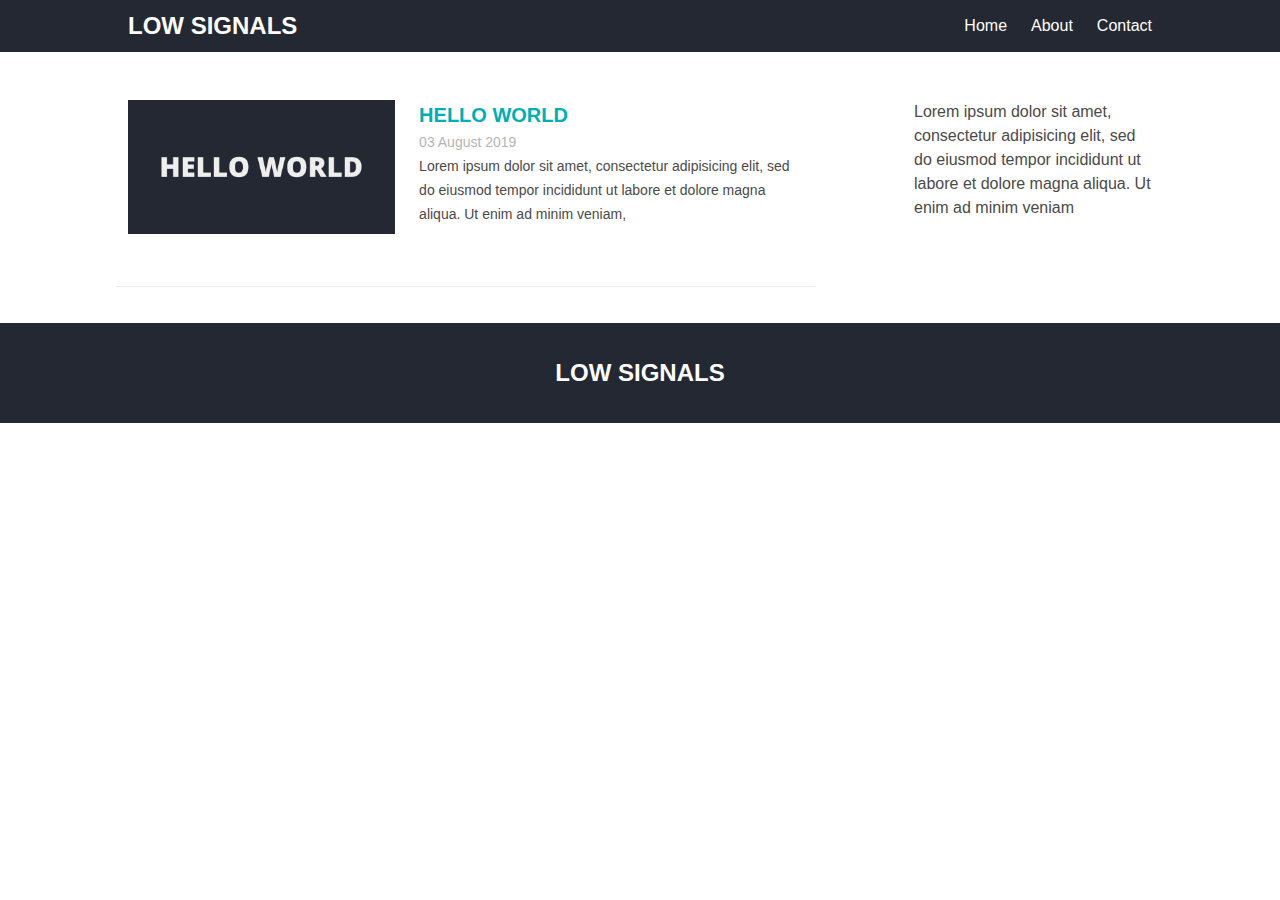
==== commit 01d42d29: "rebuilding site Sat Aug  3 11:29:58 WIB 2019" ====
--- a/index.html
+++ b/index.html
@@ -20,7 +20,7 @@
 
 
 
-<meta property="og:updated_time" content="2019-08-02T17:26:52&#43;07:00"/>
+<meta property="og:updated_time" content="2019-08-03T11:11:37&#43;07:00"/>
 
 
 
@@ -78,15 +78,14 @@
 				<div class="post columns">
 					<div class="column is-5">
 						<figure class="image">
-	                        <img width="800" height="400" src="/post/helloworld.png" alt="Hello">
+	                        <img width="800" height="400" src="/post/helloworld.png" alt="Hello World">
 	                      </figure>
 					</div>
 					<div class="column">
-						<a href="/post/hello/"><h1 class="is-size-5 has-text-weight-bold is-uppercase">Hello</h1></a>
-						<small class='has-text-grey-light' datetime='2019-08-02T17:26:52JST'>02 August 2019</small>
+						<a href="https://lowsignals.github.io/posts/hello-world/"><h1 class="is-size-5 has-text-weight-bold is-uppercase">Hello World</h1></a>
+						<small class='has-text-grey-light' datetime='2019-08-03T11:11:37JST'>03 August 2019</small>
 						<p>
-							<small>Lorem ipsum dolor sit amet, consectetur adipisicing elit, sed do eiusmod tempor incididunt ut labore et dolore magna aliqua. Ut enim ad minim veniam,
-</small>
+							<small>Lorem ipsum dolor sit amet, consectetur adipisicing elit, sed do eiusmod tempor incididunt ut labore et dolore magna aliqua. Ut enim ad minim veniam, </small>
 						</p>
 					</div>
 				</div>
